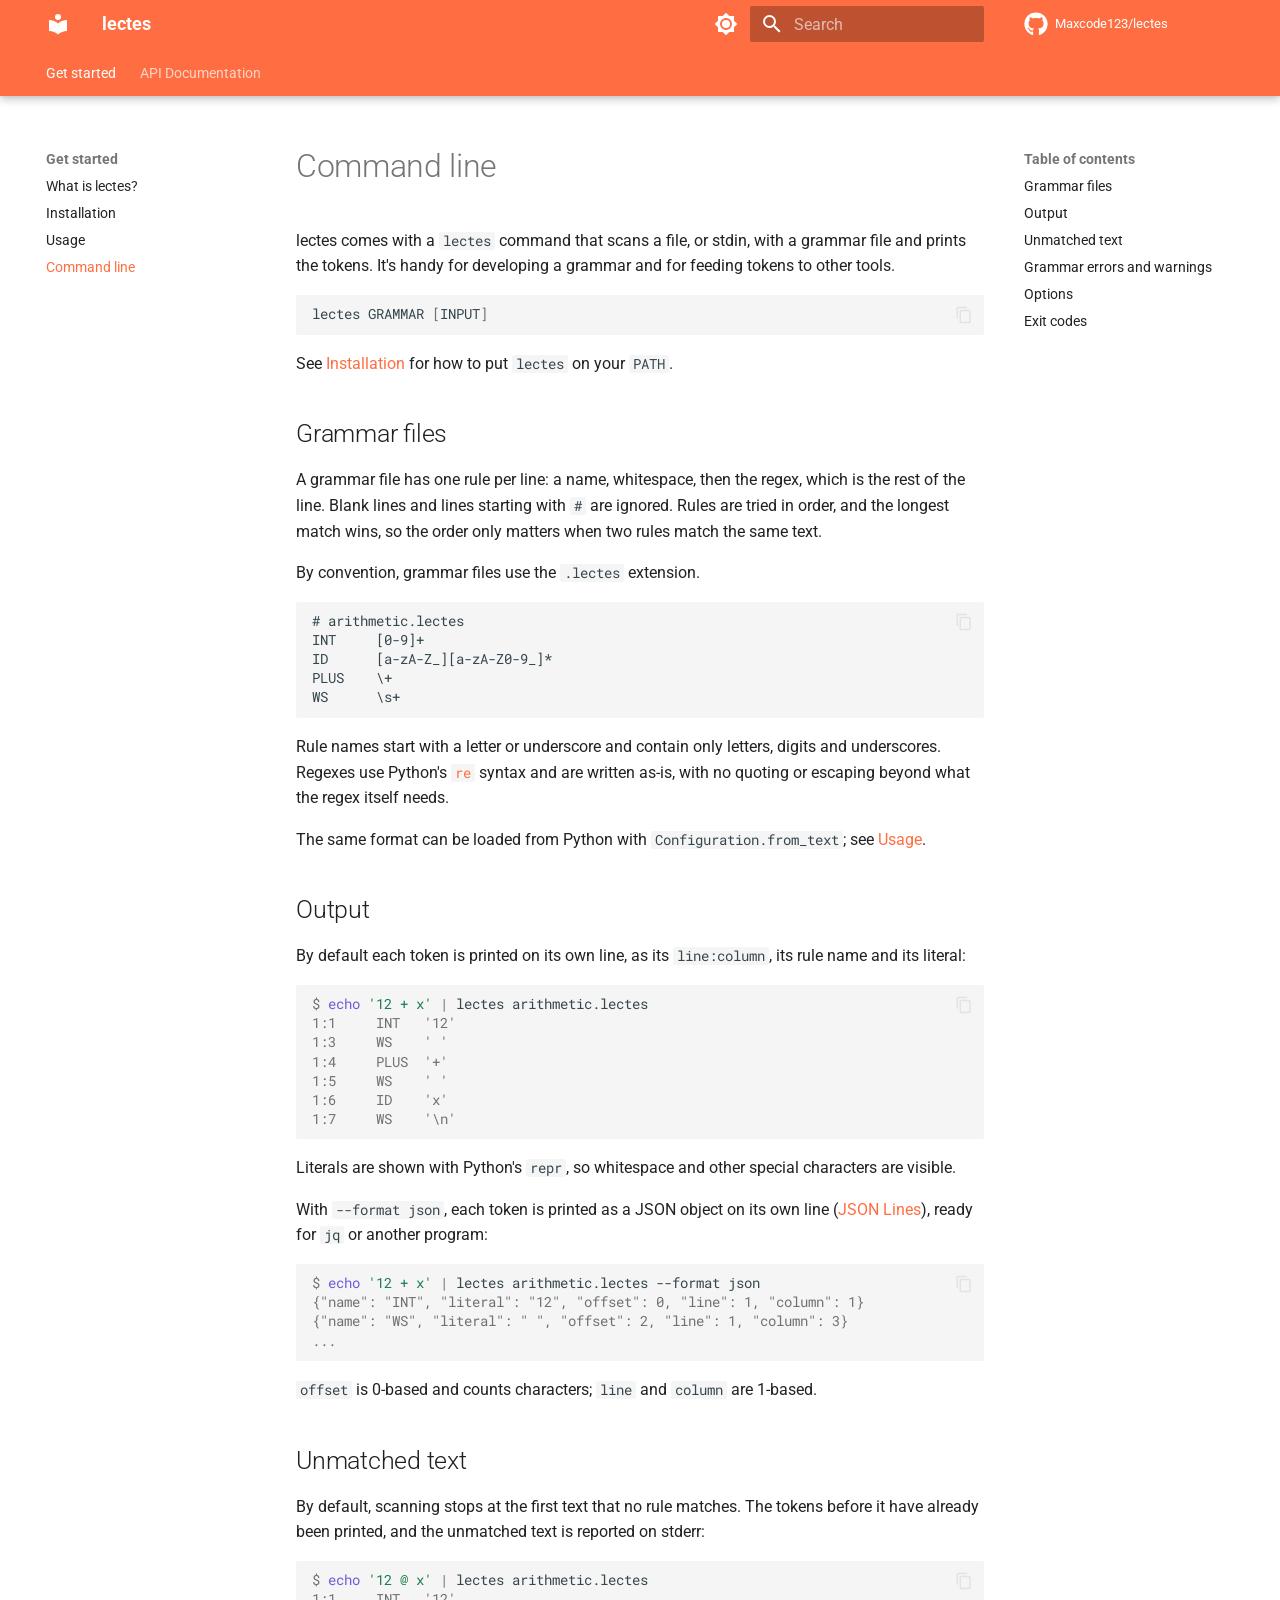
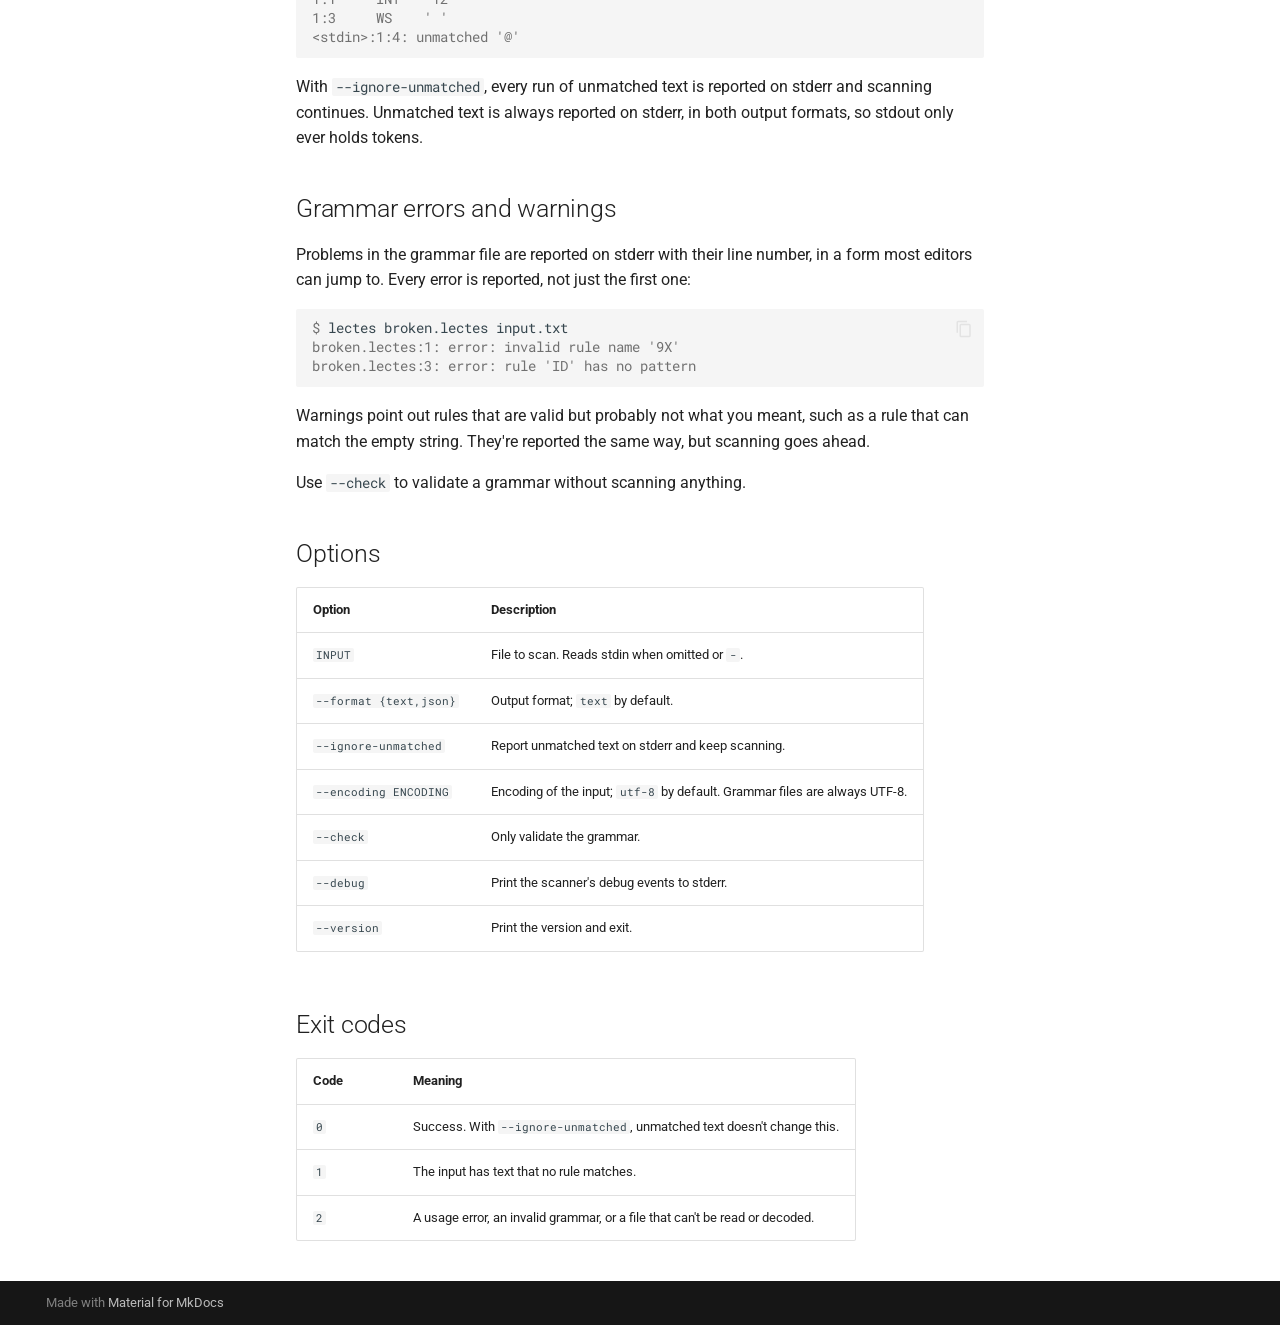
==== cli/index.html @ 21b2ec84 "Deployed 6e9f502 with MkDocs version: 1.6.1" ====
<!doctype html>
<html lang="en" class="no-js">
  <head>
    
      <meta charset="utf-8">
      <meta name="viewport" content="width=device-width,initial-scale=1">
      
      
      
        <link rel="canonical" href="https://maxcode123.github.io/lectes/cli/">
      
      
        <link rel="prev" href="../usage/">
      
      
        <link rel="next" href="../config/">
      
      
      <link rel="icon" href="../assets/images/favicon.png">
      <meta name="generator" content="mkdocs-1.6.1, mkdocs-material-9.6.20">
    
    
      
        <title>Command line - lectes</title>
      
    
    
      <link rel="stylesheet" href="../assets/stylesheets/main.e53b48f4.min.css">
      
        
        <link rel="stylesheet" href="../assets/stylesheets/palette.06af60db.min.css">
      
      


    
    
      
    
    
      
        
        
        <link rel="preconnect" href="https://fonts.gstatic.com" crossorigin>
        <link rel="stylesheet" href="https://fonts.googleapis.com/css?family=Roboto:300,300i,400,400i,700,700i%7CRoboto+Mono:400,400i,700,700i&display=fallback">
        <style>:root{--md-text-font:"Roboto";--md-code-font:"Roboto Mono"}</style>
      
    
    
      <link rel="stylesheet" href="../assets/_mkdocstrings.css">
    
    <script>__md_scope=new URL("..",location),__md_hash=e=>[...e].reduce(((e,_)=>(e<<5)-e+_.charCodeAt(0)),0),__md_get=(e,_=localStorage,t=__md_scope)=>JSON.parse(_.getItem(t.pathname+"."+e)),__md_set=(e,_,t=localStorage,a=__md_scope)=>{try{t.setItem(a.pathname+"."+e,JSON.stringify(_))}catch(e){}}</script>
    
      

    
    
    
  </head>
  
  
    
    
      
    
    
    
    
    <body dir="ltr" data-md-color-scheme="default" data-md-color-primary="deep-orange" data-md-color-accent="indigo">
  
    
    <input class="md-toggle" data-md-toggle="drawer" type="checkbox" id="__drawer" autocomplete="off">
    <input class="md-toggle" data-md-toggle="search" type="checkbox" id="__search" autocomplete="off">
    <label class="md-overlay" for="__drawer"></label>
    <div data-md-component="skip">
      
        
        <a href="#command-line" class="md-skip">
          Skip to content
        </a>
      
    </div>
    <div data-md-component="announce">
      
    </div>
    
    
      

  

<header class="md-header md-header--shadow md-header--lifted" data-md-component="header">
  <nav class="md-header__inner md-grid" aria-label="Header">
    <a href=".." title="lectes" class="md-header__button md-logo" aria-label="lectes" data-md-component="logo">
      
  
  <svg xmlns="http://www.w3.org/2000/svg" viewBox="0 0 24 24"><path d="M12 8a3 3 0 0 0 3-3 3 3 0 0 0-3-3 3 3 0 0 0-3 3 3 3 0 0 0 3 3m0 3.54C9.64 9.35 6.5 8 3 8v11c3.5 0 6.64 1.35 9 3.54 2.36-2.19 5.5-3.54 9-3.54V8c-3.5 0-6.64 1.35-9 3.54"/></svg>

    </a>
    <label class="md-header__button md-icon" for="__drawer">
      
      <svg xmlns="http://www.w3.org/2000/svg" viewBox="0 0 24 24"><path d="M3 6h18v2H3zm0 5h18v2H3zm0 5h18v2H3z"/></svg>
    </label>
    <div class="md-header__title" data-md-component="header-title">
      <div class="md-header__ellipsis">
        <div class="md-header__topic">
          <span class="md-ellipsis">
            lectes
          </span>
        </div>
        <div class="md-header__topic" data-md-component="header-topic">
          <span class="md-ellipsis">
            
              Command line
            
          </span>
        </div>
      </div>
    </div>
    
      
        <form class="md-header__option" data-md-component="palette">
  
    
    
    
    <input class="md-option" data-md-color-media="" data-md-color-scheme="default" data-md-color-primary="deep-orange" data-md-color-accent="indigo"  aria-label="Switch to dark mode"  type="radio" name="__palette" id="__palette_0">
    
      <label class="md-header__button md-icon" title="Switch to dark mode" for="__palette_1" hidden>
        <svg xmlns="http://www.w3.org/2000/svg" viewBox="0 0 24 24"><path d="M12 8a4 4 0 0 0-4 4 4 4 0 0 0 4 4 4 4 0 0 0 4-4 4 4 0 0 0-4-4m0 10a6 6 0 0 1-6-6 6 6 0 0 1 6-6 6 6 0 0 1 6 6 6 6 0 0 1-6 6m8-9.31V4h-4.69L12 .69 8.69 4H4v4.69L.69 12 4 15.31V20h4.69L12 23.31 15.31 20H20v-4.69L23.31 12z"/></svg>
      </label>
    
  
    
    
    
    <input class="md-option" data-md-color-media="" data-md-color-scheme="slate" data-md-color-primary="deep-orange" data-md-color-accent="indigo"  aria-label="Switch to light mode"  type="radio" name="__palette" id="__palette_1">
    
      <label class="md-header__button md-icon" title="Switch to light mode" for="__palette_0" hidden>
        <svg xmlns="http://www.w3.org/2000/svg" viewBox="0 0 24 24"><path d="M12 18c-.89 0-1.74-.2-2.5-.55C11.56 16.5 13 14.42 13 12s-1.44-4.5-3.5-5.45C10.26 6.2 11.11 6 12 6a6 6 0 0 1 6 6 6 6 0 0 1-6 6m8-9.31V4h-4.69L12 .69 8.69 4H4v4.69L.69 12 4 15.31V20h4.69L12 23.31 15.31 20H20v-4.69L23.31 12z"/></svg>
      </label>
    
  
</form>
      
    
    
      <script>var palette=__md_get("__palette");if(palette&&palette.color){if("(prefers-color-scheme)"===palette.color.media){var media=matchMedia("(prefers-color-scheme: light)"),input=document.querySelector(media.matches?"[data-md-color-media='(prefers-color-scheme: light)']":"[data-md-color-media='(prefers-color-scheme: dark)']");palette.color.media=input.getAttribute("data-md-color-media"),palette.color.scheme=input.getAttribute("data-md-color-scheme"),palette.color.primary=input.getAttribute("data-md-color-primary"),palette.color.accent=input.getAttribute("data-md-color-accent")}for(var[key,value]of Object.entries(palette.color))document.body.setAttribute("data-md-color-"+key,value)}</script>
    
    
    
      
      
        <label class="md-header__button md-icon" for="__search">
          
          <svg xmlns="http://www.w3.org/2000/svg" viewBox="0 0 24 24"><path d="M9.5 3A6.5 6.5 0 0 1 16 9.5c0 1.61-.59 3.09-1.56 4.23l.27.27h.79l5 5-1.5 1.5-5-5v-.79l-.27-.27A6.52 6.52 0 0 1 9.5 16 6.5 6.5 0 0 1 3 9.5 6.5 6.5 0 0 1 9.5 3m0 2C7 5 5 7 5 9.5S7 14 9.5 14 14 12 14 9.5 12 5 9.5 5"/></svg>
        </label>
        <div class="md-search" data-md-component="search" role="dialog">
  <label class="md-search__overlay" for="__search"></label>
  <div class="md-search__inner" role="search">
    <form class="md-search__form" name="search">
      <input type="text" class="md-search__input" name="query" aria-label="Search" placeholder="Search" autocapitalize="off" autocorrect="off" autocomplete="off" spellcheck="false" data-md-component="search-query" required>
      <label class="md-search__icon md-icon" for="__search">
        
        <svg xmlns="http://www.w3.org/2000/svg" viewBox="0 0 24 24"><path d="M9.5 3A6.5 6.5 0 0 1 16 9.5c0 1.61-.59 3.09-1.56 4.23l.27.27h.79l5 5-1.5 1.5-5-5v-.79l-.27-.27A6.52 6.52 0 0 1 9.5 16 6.5 6.5 0 0 1 3 9.5 6.5 6.5 0 0 1 9.5 3m0 2C7 5 5 7 5 9.5S7 14 9.5 14 14 12 14 9.5 12 5 9.5 5"/></svg>
        
        <svg xmlns="http://www.w3.org/2000/svg" viewBox="0 0 24 24"><path d="M20 11v2H8l5.5 5.5-1.42 1.42L4.16 12l7.92-7.92L13.5 5.5 8 11z"/></svg>
      </label>
      <nav class="md-search__options" aria-label="Search">
        
        <button type="reset" class="md-search__icon md-icon" title="Clear" aria-label="Clear" tabindex="-1">
          
          <svg xmlns="http://www.w3.org/2000/svg" viewBox="0 0 24 24"><path d="M19 6.41 17.59 5 12 10.59 6.41 5 5 6.41 10.59 12 5 17.59 6.41 19 12 13.41 17.59 19 19 17.59 13.41 12z"/></svg>
        </button>
      </nav>
      
    </form>
    <div class="md-search__output">
      <div class="md-search__scrollwrap" tabindex="0" data-md-scrollfix>
        <div class="md-search-result" data-md-component="search-result">
          <div class="md-search-result__meta">
            Initializing search
          </div>
          <ol class="md-search-result__list" role="presentation"></ol>
        </div>
      </div>
    </div>
  </div>
</div>
      
    
    
      <div class="md-header__source">
        <a href="https://github.com/Maxcode123/lectes" title="Go to repository" class="md-source" data-md-component="source">
  <div class="md-source__icon md-icon">
    
    <svg xmlns="http://www.w3.org/2000/svg" viewBox="0 0 512 512"><!--! Font Awesome Free 7.0.0 by @fontawesome - https://fontawesome.com License - https://fontawesome.com/license/free (Icons: CC BY 4.0, Fonts: SIL OFL 1.1, Code: MIT License) Copyright 2025 Fonticons, Inc.--><path d="M173.9 397.4c0 2-2.3 3.6-5.2 3.6-3.3.3-5.6-1.3-5.6-3.6 0-2 2.3-3.6 5.2-3.6 3-.3 5.6 1.3 5.6 3.6m-31.1-4.5c-.7 2 1.3 4.3 4.3 4.9 2.6 1 5.6 0 6.2-2s-1.3-4.3-4.3-5.2c-2.6-.7-5.5.3-6.2 2.3m44.2-1.7c-2.9.7-4.9 2.6-4.6 4.9.3 2 2.9 3.3 5.9 2.6 2.9-.7 4.9-2.6 4.6-4.6-.3-1.9-3-3.2-5.9-2.9M252.8 8C114.1 8 8 113.3 8 252c0 110.9 69.8 205.8 169.5 239.2 12.8 2.3 17.3-5.6 17.3-12.1 0-6.2-.3-40.4-.3-61.4 0 0-70 15-84.7-29.8 0 0-11.4-29.1-27.8-36.6 0 0-22.9-15.7 1.6-15.4 0 0 24.9 2 38.6 25.8 21.9 38.6 58.6 27.5 72.9 20.9 2.3-16 8.8-27.1 16-33.7-55.9-6.2-112.3-14.3-112.3-110.5 0-27.5 7.6-41.3 23.6-58.9-2.6-6.5-11.1-33.3 2.6-67.9 20.9-6.5 69 27 69 27 20-5.6 41.5-8.5 62.8-8.5s42.8 2.9 62.8 8.5c0 0 48.1-33.6 69-27 13.7 34.7 5.2 61.4 2.6 67.9 16 17.7 25.8 31.5 25.8 58.9 0 96.5-58.9 104.2-114.8 110.5 9.2 7.9 17 22.9 17 46.4 0 33.7-.3 75.4-.3 83.6 0 6.5 4.6 14.4 17.3 12.1C436.2 457.8 504 362.9 504 252 504 113.3 391.5 8 252.8 8M105.2 352.9c-1.3 1-1 3.3.7 5.2 1.6 1.6 3.9 2.3 5.2 1 1.3-1 1-3.3-.7-5.2-1.6-1.6-3.9-2.3-5.2-1m-10.8-8.1c-.7 1.3.3 2.9 2.3 3.9 1.6 1 3.6.7 4.3-.7.7-1.3-.3-2.9-2.3-3.9-2-.6-3.6-.3-4.3.7m32.4 35.6c-1.6 1.3-1 4.3 1.3 6.2 2.3 2.3 5.2 2.6 6.5 1 1.3-1.3.7-4.3-1.3-6.2-2.2-2.3-5.2-2.6-6.5-1m-11.4-14.7c-1.6 1-1.6 3.6 0 5.9s4.3 3.3 5.6 2.3c1.6-1.3 1.6-3.9 0-6.2-1.4-2.3-4-3.3-5.6-2"/></svg>
  </div>
  <div class="md-source__repository">
    Maxcode123/lectes
  </div>
</a>
      </div>
    
  </nav>
  
    
      
<nav class="md-tabs" aria-label="Tabs" data-md-component="tabs">
  <div class="md-grid">
    <ul class="md-tabs__list">
      
        
  
  
  
    
  
  
    
    
      <li class="md-tabs__item md-tabs__item--active">
        <a href=".." class="md-tabs__link">
          
  
  
  Get started

        </a>
      </li>
    
  

      
        
  
  
  
  
    
    
      <li class="md-tabs__item">
        <a href="../config/" class="md-tabs__link">
          
  
  
  API Documentation

        </a>
      </li>
    
  

      
    </ul>
  </div>
</nav>
    
  
</header>
    
    <div class="md-container" data-md-component="container">
      
      
        
      
      <main class="md-main" data-md-component="main">
        <div class="md-main__inner md-grid">
          
            
              
              <div class="md-sidebar md-sidebar--primary" data-md-component="sidebar" data-md-type="navigation" >
                <div class="md-sidebar__scrollwrap">
                  <div class="md-sidebar__inner">
                    


  


<nav class="md-nav md-nav--primary md-nav--lifted" aria-label="Navigation" data-md-level="0">
  <label class="md-nav__title" for="__drawer">
    <a href=".." title="lectes" class="md-nav__button md-logo" aria-label="lectes" data-md-component="logo">
      
  
  <svg xmlns="http://www.w3.org/2000/svg" viewBox="0 0 24 24"><path d="M12 8a3 3 0 0 0 3-3 3 3 0 0 0-3-3 3 3 0 0 0-3 3 3 3 0 0 0 3 3m0 3.54C9.64 9.35 6.5 8 3 8v11c3.5 0 6.64 1.35 9 3.54 2.36-2.19 5.5-3.54 9-3.54V8c-3.5 0-6.64 1.35-9 3.54"/></svg>

    </a>
    lectes
  </label>
  
    <div class="md-nav__source">
      <a href="https://github.com/Maxcode123/lectes" title="Go to repository" class="md-source" data-md-component="source">
  <div class="md-source__icon md-icon">
    
    <svg xmlns="http://www.w3.org/2000/svg" viewBox="0 0 512 512"><!--! Font Awesome Free 7.0.0 by @fontawesome - https://fontawesome.com License - https://fontawesome.com/license/free (Icons: CC BY 4.0, Fonts: SIL OFL 1.1, Code: MIT License) Copyright 2025 Fonticons, Inc.--><path d="M173.9 397.4c0 2-2.3 3.6-5.2 3.6-3.3.3-5.6-1.3-5.6-3.6 0-2 2.3-3.6 5.2-3.6 3-.3 5.6 1.3 5.6 3.6m-31.1-4.5c-.7 2 1.3 4.3 4.3 4.9 2.6 1 5.6 0 6.2-2s-1.3-4.3-4.3-5.2c-2.6-.7-5.5.3-6.2 2.3m44.2-1.7c-2.9.7-4.9 2.6-4.6 4.9.3 2 2.9 3.3 5.9 2.6 2.9-.7 4.9-2.6 4.6-4.6-.3-1.9-3-3.2-5.9-2.9M252.8 8C114.1 8 8 113.3 8 252c0 110.9 69.8 205.8 169.5 239.2 12.8 2.3 17.3-5.6 17.3-12.1 0-6.2-.3-40.4-.3-61.4 0 0-70 15-84.7-29.8 0 0-11.4-29.1-27.8-36.6 0 0-22.9-15.7 1.6-15.4 0 0 24.9 2 38.6 25.8 21.9 38.6 58.6 27.5 72.9 20.9 2.3-16 8.8-27.1 16-33.7-55.9-6.2-112.3-14.3-112.3-110.5 0-27.5 7.6-41.3 23.6-58.9-2.6-6.5-11.1-33.3 2.6-67.9 20.9-6.5 69 27 69 27 20-5.6 41.5-8.5 62.8-8.5s42.8 2.9 62.8 8.5c0 0 48.1-33.6 69-27 13.7 34.7 5.2 61.4 2.6 67.9 16 17.7 25.8 31.5 25.8 58.9 0 96.5-58.9 104.2-114.8 110.5 9.2 7.9 17 22.9 17 46.4 0 33.7-.3 75.4-.3 83.6 0 6.5 4.6 14.4 17.3 12.1C436.2 457.8 504 362.9 504 252 504 113.3 391.5 8 252.8 8M105.2 352.9c-1.3 1-1 3.3.7 5.2 1.6 1.6 3.9 2.3 5.2 1 1.3-1 1-3.3-.7-5.2-1.6-1.6-3.9-2.3-5.2-1m-10.8-8.1c-.7 1.3.3 2.9 2.3 3.9 1.6 1 3.6.7 4.3-.7.7-1.3-.3-2.9-2.3-3.9-2-.6-3.6-.3-4.3.7m32.4 35.6c-1.6 1.3-1 4.3 1.3 6.2 2.3 2.3 5.2 2.6 6.5 1 1.3-1.3.7-4.3-1.3-6.2-2.2-2.3-5.2-2.6-6.5-1m-11.4-14.7c-1.6 1-1.6 3.6 0 5.9s4.3 3.3 5.6 2.3c1.6-1.3 1.6-3.9 0-6.2-1.4-2.3-4-3.3-5.6-2"/></svg>
  </div>
  <div class="md-source__repository">
    Maxcode123/lectes
  </div>
</a>
    </div>
  
  <ul class="md-nav__list" data-md-scrollfix>
    
      
      
  
  
    
  
  
  
    
    
    
    
      
        
        
      
      
        
      
    
    
    <li class="md-nav__item md-nav__item--active md-nav__item--section md-nav__item--nested">
      
        
        
        <input class="md-nav__toggle md-toggle " type="checkbox" id="__nav_1" checked>
        
          
          <label class="md-nav__link" for="__nav_1" id="__nav_1_label" tabindex="">
            
  
  
  <span class="md-ellipsis">
    Get started
    
  </span>
  

            <span class="md-nav__icon md-icon"></span>
          </label>
        
        <nav class="md-nav" data-md-level="1" aria-labelledby="__nav_1_label" aria-expanded="true">
          <label class="md-nav__title" for="__nav_1">
            <span class="md-nav__icon md-icon"></span>
            Get started
          </label>
          <ul class="md-nav__list" data-md-scrollfix>
            
              
                
  
  
  
  
    <li class="md-nav__item">
      <a href=".." class="md-nav__link">
        
  
  
  <span class="md-ellipsis">
    What is lectes?
    
  </span>
  

      </a>
    </li>
  

              
            
              
                
  
  
  
  
    <li class="md-nav__item">
      <a href="../installation/" class="md-nav__link">
        
  
  
  <span class="md-ellipsis">
    Installation
    
  </span>
  

      </a>
    </li>
  

              
            
              
                
  
  
  
  
    <li class="md-nav__item">
      <a href="../usage/" class="md-nav__link">
        
  
  
  <span class="md-ellipsis">
    Usage
    
  </span>
  

      </a>
    </li>
  

              
            
              
                
  
  
    
  
  
  
    <li class="md-nav__item md-nav__item--active">
      
      <input class="md-nav__toggle md-toggle" type="checkbox" id="__toc">
      
      
        
      
      
        <label class="md-nav__link md-nav__link--active" for="__toc">
          
  
  
  <span class="md-ellipsis">
    Command line
    
  </span>
  

          <span class="md-nav__icon md-icon"></span>
        </label>
      
      <a href="./" class="md-nav__link md-nav__link--active">
        
  
  
  <span class="md-ellipsis">
    Command line
    
  </span>
  

      </a>
      
        

<nav class="md-nav md-nav--secondary" aria-label="Table of contents">
  
  
  
    
  
  
    <label class="md-nav__title" for="__toc">
      <span class="md-nav__icon md-icon"></span>
      Table of contents
    </label>
    <ul class="md-nav__list" data-md-component="toc" data-md-scrollfix>
      
        <li class="md-nav__item">
  <a href="#grammar-files" class="md-nav__link">
    <span class="md-ellipsis">
      Grammar files
    </span>
  </a>
  
</li>
      
        <li class="md-nav__item">
  <a href="#output" class="md-nav__link">
    <span class="md-ellipsis">
      Output
    </span>
  </a>
  
</li>
      
        <li class="md-nav__item">
  <a href="#unmatched-text" class="md-nav__link">
    <span class="md-ellipsis">
      Unmatched text
    </span>
  </a>
  
</li>
      
        <li class="md-nav__item">
  <a href="#grammar-errors-and-warnings" class="md-nav__link">
    <span class="md-ellipsis">
      Grammar errors and warnings
    </span>
  </a>
  
</li>
      
        <li class="md-nav__item">
  <a href="#options" class="md-nav__link">
    <span class="md-ellipsis">
      Options
    </span>
  </a>
  
</li>
      
        <li class="md-nav__item">
  <a href="#exit-codes" class="md-nav__link">
    <span class="md-ellipsis">
      Exit codes
    </span>
  </a>
  
</li>
      
    </ul>
  
</nav>
      
    </li>
  

              
            
          </ul>
        </nav>
      
    </li>
  

    
      
      
  
  
  
  
    
    
    
    
      
      
        
      
    
    
    <li class="md-nav__item md-nav__item--nested">
      
        
        
        <input class="md-nav__toggle md-toggle " type="checkbox" id="__nav_2" >
        
          
          <label class="md-nav__link" for="__nav_2" id="__nav_2_label" tabindex="0">
            
  
  
  <span class="md-ellipsis">
    API Documentation
    
  </span>
  

            <span class="md-nav__icon md-icon"></span>
          </label>
        
        <nav class="md-nav" data-md-level="1" aria-labelledby="__nav_2_label" aria-expanded="false">
          <label class="md-nav__title" for="__nav_2">
            <span class="md-nav__icon md-icon"></span>
            API Documentation
          </label>
          <ul class="md-nav__list" data-md-scrollfix>
            
              
                
  
  
  
  
    <li class="md-nav__item">
      <a href="../config/" class="md-nav__link">
        
  
  
  <span class="md-ellipsis">
    config
    
  </span>
  

      </a>
    </li>
  

              
            
              
                
  
  
  
  
    <li class="md-nav__item">
      <a href="../scanner/" class="md-nav__link">
        
  
  
  <span class="md-ellipsis">
    scanner
    
  </span>
  

      </a>
    </li>
  

              
            
          </ul>
        </nav>
      
    </li>
  

    
  </ul>
</nav>
                  </div>
                </div>
              </div>
            
            
              
              <div class="md-sidebar md-sidebar--secondary" data-md-component="sidebar" data-md-type="toc" >
                <div class="md-sidebar__scrollwrap">
                  <div class="md-sidebar__inner">
                    

<nav class="md-nav md-nav--secondary" aria-label="Table of contents">
  
  
  
    
  
  
    <label class="md-nav__title" for="__toc">
      <span class="md-nav__icon md-icon"></span>
      Table of contents
    </label>
    <ul class="md-nav__list" data-md-component="toc" data-md-scrollfix>
      
        <li class="md-nav__item">
  <a href="#grammar-files" class="md-nav__link">
    <span class="md-ellipsis">
      Grammar files
    </span>
  </a>
  
</li>
      
        <li class="md-nav__item">
  <a href="#output" class="md-nav__link">
    <span class="md-ellipsis">
      Output
    </span>
  </a>
  
</li>
      
        <li class="md-nav__item">
  <a href="#unmatched-text" class="md-nav__link">
    <span class="md-ellipsis">
      Unmatched text
    </span>
  </a>
  
</li>
      
        <li class="md-nav__item">
  <a href="#grammar-errors-and-warnings" class="md-nav__link">
    <span class="md-ellipsis">
      Grammar errors and warnings
    </span>
  </a>
  
</li>
      
        <li class="md-nav__item">
  <a href="#options" class="md-nav__link">
    <span class="md-ellipsis">
      Options
    </span>
  </a>
  
</li>
      
        <li class="md-nav__item">
  <a href="#exit-codes" class="md-nav__link">
    <span class="md-ellipsis">
      Exit codes
    </span>
  </a>
  
</li>
      
    </ul>
  
</nav>
                  </div>
                </div>
              </div>
            
          
          
            <div class="md-content" data-md-component="content">
              <article class="md-content__inner md-typeset">
                
                  


  
  


<h1 id="command-line">Command line</h1>
<p>lectes comes with a <code>lectes</code> command that scans a file, or stdin, with a grammar
file and prints the tokens. It's handy for developing a grammar and for feeding
tokens to other tools.</p>
<div class="language-sh highlight"><pre><span></span><code><span id="__span-0-1"><a id="__codelineno-0-1" name="__codelineno-0-1" href="#__codelineno-0-1"></a>lectes<span class="w"> </span>GRAMMAR<span class="w"> </span><span class="o">[</span>INPUT<span class="o">]</span>
</span></code></pre></div>
<p>See <a href="../installation/">Installation</a> for how to put <code>lectes</code> on your <code>PATH</code>.</p>
<h2 id="grammar-files">Grammar files</h2>
<p>A grammar file has one rule per line: a name, whitespace, then the regex, which
is the rest of the line. Blank lines and lines starting with <code>#</code> are ignored.
Rules are tried in order, and the longest match wins, so the order only
matters when two rules match the same text.</p>
<p>By convention, grammar files use the <code>.lectes</code> extension.</p>
<div class="language-text highlight"><pre><span></span><code><span id="__span-1-1"><a id="__codelineno-1-1" name="__codelineno-1-1" href="#__codelineno-1-1"></a># arithmetic.lectes
</span><span id="__span-1-2"><a id="__codelineno-1-2" name="__codelineno-1-2" href="#__codelineno-1-2"></a>INT     [0-9]+
</span><span id="__span-1-3"><a id="__codelineno-1-3" name="__codelineno-1-3" href="#__codelineno-1-3"></a>ID      [a-zA-Z_][a-zA-Z0-9_]*
</span><span id="__span-1-4"><a id="__codelineno-1-4" name="__codelineno-1-4" href="#__codelineno-1-4"></a>PLUS    \+
</span><span id="__span-1-5"><a id="__codelineno-1-5" name="__codelineno-1-5" href="#__codelineno-1-5"></a>WS      \s+
</span></code></pre></div>
<p>Rule names start with a letter or underscore and contain only letters, digits
and underscores. Regexes use Python's <a href="https://docs.python.org/3/library/re.html"><code>re</code></a>
syntax and are written as-is, with no quoting or escaping beyond what the regex
itself needs.</p>
<p>The same format can be loaded from Python with <code>Configuration.from_text</code>; see
<a href="../usage/#defining-the-rules-in-a-grammar">Usage</a>.</p>
<h2 id="output">Output</h2>
<p>By default each token is printed on its own line, as its <code>line:column</code>, its
rule name and its literal:</p>
<div class="language-console highlight"><pre><span></span><code><span id="__span-2-1"><a id="__codelineno-2-1" name="__codelineno-2-1" href="#__codelineno-2-1"></a><span class="gp">$ </span><span class="nb">echo</span><span class="w"> </span><span class="s1">&#39;12 + x&#39;</span><span class="w"> </span><span class="p">|</span><span class="w"> </span>lectes<span class="w"> </span>arithmetic.lectes
</span><span id="__span-2-2"><a id="__codelineno-2-2" name="__codelineno-2-2" href="#__codelineno-2-2"></a><span class="go">1:1     INT   &#39;12&#39;</span>
</span><span id="__span-2-3"><a id="__codelineno-2-3" name="__codelineno-2-3" href="#__codelineno-2-3"></a><span class="go">1:3     WS    &#39; &#39;</span>
</span><span id="__span-2-4"><a id="__codelineno-2-4" name="__codelineno-2-4" href="#__codelineno-2-4"></a><span class="go">1:4     PLUS  &#39;+&#39;</span>
</span><span id="__span-2-5"><a id="__codelineno-2-5" name="__codelineno-2-5" href="#__codelineno-2-5"></a><span class="go">1:5     WS    &#39; &#39;</span>
</span><span id="__span-2-6"><a id="__codelineno-2-6" name="__codelineno-2-6" href="#__codelineno-2-6"></a><span class="go">1:6     ID    &#39;x&#39;</span>
</span><span id="__span-2-7"><a id="__codelineno-2-7" name="__codelineno-2-7" href="#__codelineno-2-7"></a><span class="go">1:7     WS    &#39;\n&#39;</span>
</span></code></pre></div>
<p>Literals are shown with Python's <code>repr</code>, so whitespace and other special
characters are visible.</p>
<p>With <code>--format json</code>, each token is printed as a JSON object on its own line
(<a href="https://jsonlines.org/">JSON Lines</a>), ready for <code>jq</code> or another program:</p>
<div class="language-console highlight"><pre><span></span><code><span id="__span-3-1"><a id="__codelineno-3-1" name="__codelineno-3-1" href="#__codelineno-3-1"></a><span class="gp">$ </span><span class="nb">echo</span><span class="w"> </span><span class="s1">&#39;12 + x&#39;</span><span class="w"> </span><span class="p">|</span><span class="w"> </span>lectes<span class="w"> </span>arithmetic.lectes<span class="w"> </span>--format<span class="w"> </span>json
</span><span id="__span-3-2"><a id="__codelineno-3-2" name="__codelineno-3-2" href="#__codelineno-3-2"></a><span class="go">{&quot;name&quot;: &quot;INT&quot;, &quot;literal&quot;: &quot;12&quot;, &quot;offset&quot;: 0, &quot;line&quot;: 1, &quot;column&quot;: 1}</span>
</span><span id="__span-3-3"><a id="__codelineno-3-3" name="__codelineno-3-3" href="#__codelineno-3-3"></a><span class="go">{&quot;name&quot;: &quot;WS&quot;, &quot;literal&quot;: &quot; &quot;, &quot;offset&quot;: 2, &quot;line&quot;: 1, &quot;column&quot;: 3}</span>
</span><span id="__span-3-4"><a id="__codelineno-3-4" name="__codelineno-3-4" href="#__codelineno-3-4"></a><span class="go">...</span>
</span></code></pre></div>
<p><code>offset</code> is 0-based and counts characters; <code>line</code> and <code>column</code> are 1-based.</p>
<h2 id="unmatched-text">Unmatched text</h2>
<p>By default, scanning stops at the first text that no rule matches. The tokens
before it have already been printed, and the unmatched text is reported on
stderr:</p>
<div class="language-console highlight"><pre><span></span><code><span id="__span-4-1"><a id="__codelineno-4-1" name="__codelineno-4-1" href="#__codelineno-4-1"></a><span class="gp">$ </span><span class="nb">echo</span><span class="w"> </span><span class="s1">&#39;12 @ x&#39;</span><span class="w"> </span><span class="p">|</span><span class="w"> </span>lectes<span class="w"> </span>arithmetic.lectes
</span><span id="__span-4-2"><a id="__codelineno-4-2" name="__codelineno-4-2" href="#__codelineno-4-2"></a><span class="go">1:1     INT   &#39;12&#39;</span>
</span><span id="__span-4-3"><a id="__codelineno-4-3" name="__codelineno-4-3" href="#__codelineno-4-3"></a><span class="go">1:3     WS    &#39; &#39;</span>
</span><span id="__span-4-4"><a id="__codelineno-4-4" name="__codelineno-4-4" href="#__codelineno-4-4"></a><span class="go">&lt;stdin&gt;:1:4: unmatched &#39;@&#39;</span>
</span></code></pre></div>
<p>With <code>--ignore-unmatched</code>, every run of unmatched text is reported on stderr
and scanning continues. Unmatched text is always reported on stderr, in both
output formats, so stdout only ever holds tokens.</p>
<h2 id="grammar-errors-and-warnings">Grammar errors and warnings</h2>
<p>Problems in the grammar file are reported on stderr with their line number,
in a form most editors can jump to. Every error is reported, not just the
first one:</p>
<div class="language-console highlight"><pre><span></span><code><span id="__span-5-1"><a id="__codelineno-5-1" name="__codelineno-5-1" href="#__codelineno-5-1"></a><span class="gp">$ </span>lectes<span class="w"> </span>broken.lectes<span class="w"> </span>input.txt
</span><span id="__span-5-2"><a id="__codelineno-5-2" name="__codelineno-5-2" href="#__codelineno-5-2"></a><span class="go">broken.lectes:1: error: invalid rule name &#39;9X&#39;</span>
</span><span id="__span-5-3"><a id="__codelineno-5-3" name="__codelineno-5-3" href="#__codelineno-5-3"></a><span class="go">broken.lectes:3: error: rule &#39;ID&#39; has no pattern</span>
</span></code></pre></div>
<p>Warnings point out rules that are valid but probably not what you meant, such
as a rule that can match the empty string. They're reported the same way, but
scanning goes ahead.</p>
<p>Use <code>--check</code> to validate a grammar without scanning anything.</p>
<h2 id="options">Options</h2>
<table>
<thead>
<tr>
<th>Option</th>
<th>Description</th>
</tr>
</thead>
<tbody>
<tr>
<td><code>INPUT</code></td>
<td>File to scan. Reads stdin when omitted or <code>-</code>.</td>
</tr>
<tr>
<td><code>--format {text,json}</code></td>
<td>Output format; <code>text</code> by default.</td>
</tr>
<tr>
<td><code>--ignore-unmatched</code></td>
<td>Report unmatched text on stderr and keep scanning.</td>
</tr>
<tr>
<td><code>--encoding ENCODING</code></td>
<td>Encoding of the input; <code>utf-8</code> by default. Grammar files are always UTF-8.</td>
</tr>
<tr>
<td><code>--check</code></td>
<td>Only validate the grammar.</td>
</tr>
<tr>
<td><code>--debug</code></td>
<td>Print the scanner's debug events to stderr.</td>
</tr>
<tr>
<td><code>--version</code></td>
<td>Print the version and exit.</td>
</tr>
</tbody>
</table>
<h2 id="exit-codes">Exit codes</h2>
<table>
<thead>
<tr>
<th>Code</th>
<th>Meaning</th>
</tr>
</thead>
<tbody>
<tr>
<td><code>0</code></td>
<td>Success. With <code>--ignore-unmatched</code>, unmatched text doesn't change this.</td>
</tr>
<tr>
<td><code>1</code></td>
<td>The input has text that no rule matches.</td>
</tr>
<tr>
<td><code>2</code></td>
<td>A usage error, an invalid grammar, or a file that can't be read or decoded.</td>
</tr>
</tbody>
</table>












                
              </article>
            </div>
          
          
<script>var target=document.getElementById(location.hash.slice(1));target&&target.name&&(target.checked=target.name.startsWith("__tabbed_"))</script>
        </div>
        
      </main>
      
        <footer class="md-footer">
  
  <div class="md-footer-meta md-typeset">
    <div class="md-footer-meta__inner md-grid">
      <div class="md-copyright">
  
  
    Made with
    <a href="https://squidfunk.github.io/mkdocs-material/" target="_blank" rel="noopener">
      Material for MkDocs
    </a>
  
</div>
      
    </div>
  </div>
</footer>
      
    </div>
    <div class="md-dialog" data-md-component="dialog">
      <div class="md-dialog__inner md-typeset"></div>
    </div>
    
    
    
      
      <script id="__config" type="application/json">{"base": "..", "features": ["navigation.tabs", "navigation.tabs.sticky", "navigation.sections", "navigation.path", "content.code.copy"], "search": "../assets/javascripts/workers/search.973d3a69.min.js", "tags": null, "translations": {"clipboard.copied": "Copied to clipboard", "clipboard.copy": "Copy to clipboard", "search.result.more.one": "1 more on this page", "search.result.more.other": "# more on this page", "search.result.none": "No matching documents", "search.result.one": "1 matching document", "search.result.other": "# matching documents", "search.result.placeholder": "Type to start searching", "search.result.term.missing": "Missing", "select.version": "Select version"}, "version": null}</script>
    
    
      <script src="../assets/javascripts/bundle.f55a23d4.min.js"></script>
      
    
  </body>
</html>
---- assets/stylesheets/main.e53b48f4.min.css ----
@charset "UTF-8";html{-webkit-text-size-adjust:none;-moz-text-size-adjust:none;text-size-adjust:none;box-sizing:border-box}*,:after,:before{box-sizing:inherit}@media (prefers-reduced-motion){*,:after,:before{transition:none!important}}body{margin:0}a,button,input,label{-webkit-tap-highlight-color:transparent}a{color:inherit;text-decoration:none}hr{border:0;box-sizing:initial;display:block;height:.05rem;overflow:visible;padding:0}small{font-size:80%}sub,sup{line-height:1em}img{border-style:none}table{border-collapse:initial;border-spacing:0}td,th{font-weight:400;vertical-align:top}button{background:#0000;border:0;font-family:inherit;font-size:inherit;margin:0;padding:0}input{border:0;outline:none}:root{--md-primary-fg-color:#4051b5;--md-primary-fg-color--light:#5d6cc0;--md-primary-fg-color--dark:#303fa1;--md-primary-bg-color:#fff;--md-primary-bg-color--light:#ffffffb3;--md-accent-fg-color:#526cfe;--md-accent-fg-color--transparent:#526cfe1a;--md-accent-bg-color:#fff;--md-accent-bg-color--light:#ffffffb3}[data-md-color-scheme=default]{color-scheme:light}[data-md-color-scheme=default] img[src$="#gh-dark-mode-only"],[data-md-color-scheme=default] img[src$="#only-dark"]{display:none}:root,[data-md-color-scheme=default]{--md-hue:225deg;--md-default-fg-color:#000000de;--md-default-fg-color--light:#0000008a;--md-default-fg-color--lighter:#00000052;--md-default-fg-color--lightest:#00000012;--md-default-bg-color:#fff;--md-default-bg-color--light:#ffffffb3;--md-default-bg-color--lighter:#ffffff4d;--md-default-bg-color--lightest:#ffffff1f;--md-code-fg-color:#36464e;--md-code-bg-color:#f5f5f5;--md-code-hl-color:#4287ff;--md-code-hl-color--light:#4287ff1a;--md-code-hl-number-color:#d52a2a;--md-code-hl-special-color:#db1457;--md-code-hl-function-color:#a846b9;--md-code-hl-constant-color:#6e59d9;--md-code-hl-keyword-color:#3f6ec6;--md-code-hl-string-color:#1c7d4d;--md-code-hl-name-color:var(--md-code-fg-color);--md-code-hl-operator-color:var(--md-default-fg-color--light);--md-code-hl-punctuation-color:var(--md-default-fg-color--light);--md-code-hl-comment-color:var(--md-default-fg-color--light);--md-code-hl-generic-color:var(--md-default-fg-color--light);--md-code-hl-variable-color:var(--md-default-fg-color--light);--md-typeset-color:var(--md-default-fg-color);--md-typeset-a-color:var(--md-primary-fg-color);--md-typeset-del-color:#f5503d26;--md-typeset-ins-color:#0bd57026;--md-typeset-kbd-color:#fafafa;--md-typeset-kbd-accent-color:#fff;--md-typeset-kbd-border-color:#b8b8b8;--md-typeset-mark-color:#ffff0080;--md-typeset-table-color:#0000001f;--md-typeset-table-color--light:rgba(0,0,0,.035);--md-admonition-fg-color:var(--md-default-fg-color);--md-admonition-bg-color:var(--md-default-bg-color);--md-warning-fg-color:#000000de;--md-warning-bg-color:#ff9;--md-footer-fg-color:#fff;--md-footer-fg-color--light:#ffffffb3;--md-footer-fg-color--lighter:#ffffff73;--md-footer-bg-color:#000000de;--md-footer-bg-color--dark:#00000052;--md-shadow-z1:0 0.2rem 0.5rem #0000000d,0 0 0.05rem #0000001a;--md-shadow-z2:0 0.2rem 0.5rem #0000001a,0 0 0.05rem #00000040;--md-shadow-z3:0 0.2rem 0.5rem #0003,0 0 0.05rem #00000059}.md-icon svg{fill:currentcolor;display:block;height:1.2rem;width:1.2rem}body{-webkit-font-smoothing:antialiased;-moz-osx-font-smoothing:grayscale;--md-text-font-family:var(--md-text-font,_),-apple-system,BlinkMacSystemFont,Helvetica,Arial,sans-serif;--md-code-font-family:var(--md-code-font,_),SFMono-Regular,Consolas,Menlo,monospace}aside,body,input{font-feature-settings:"kern","liga";color:var(--md-typeset-color);font-family:var(--md-text-font-family)}code,kbd,pre{font-feature-settings:"kern";font-family:var(--md-code-font-family)}:root{--md-typeset-table-sort-icon:url('data:image/svg+xml;charset=utf-8,<svg xmlns="http://www.w3.org/2000/svg" viewBox="0 0 24 24"><path d="m18 21-4-4h3V7h-3l4-4 4 4h-3v10h3M2 19v-2h10v2M2 13v-2h7v2M2 7V5h4v2z"/></svg>');--md-typeset-table-sort-icon--asc:url('data:image/svg+xml;charset=utf-8,<svg xmlns="http://www.w3.org/2000/svg" viewBox="0 0 24 24"><path d="M19 17h3l-4 4-4-4h3V3h2M2 17h10v2H2M6 5v2H2V5m0 6h7v2H2z"/></svg>');--md-typeset-table-sort-icon--desc:url('data:image/svg+xml;charset=utf-8,<svg xmlns="http://www.w3.org/2000/svg" viewBox="0 0 24 24"><path d="M19 7h3l-4-4-4 4h3v14h2M2 17h10v2H2M6 5v2H2V5m0 6h7v2H2z"/></svg>')}.md-typeset{-webkit-print-color-adjust:exact;color-adjust:exact;font-size:.8rem;line-height:1.6;overflow-wrap:break-word}@media print{.md-typeset{font-size:.68rem}}.md-typeset blockquote,.md-typeset dl,.md-typeset figure,.md-typeset ol,.md-typeset pre,.md-typeset ul{margin-bottom:1em;margin-top:1em}.md-typeset h1{color:var(--md-default-fg-color--light);font-size:2em;line-height:1.3;margin:0 0 1.25em}.md-typeset h1,.md-typeset h2{font-weight:300;letter-spacing:-.01em}.md-typeset h2{font-size:1.5625em;line-height:1.4;margin:1.6em 0 .64em}.md-typeset h3{font-size:1.25em;font-weight:400;letter-spacing:-.01em;line-height:1.5;margin:1.6em 0 .8em}.md-typeset h2+h3{margin-top:.8em}.md-typeset h4{font-weight:700;letter-spacing:-.01em;margin:1em 0}.md-typeset h5,.md-typeset h6{color:var(--md-default-fg-color--light);font-size:.8em;font-weight:700;letter-spacing:-.01em;margin:1.25em 0}.md-typeset h5{text-transform:uppercase}.md-typeset h5 code{text-transform:none}.md-typeset hr{border-bottom:.05rem solid var(--md-default-fg-color--lightest);display:flow-root;margin:1.5em 0}.md-typeset a{color:var(--md-typeset-a-color);word-break:break-word}.md-typeset a,.md-typeset a:before{transition:color 125ms}.md-typeset a:focus,.md-typeset a:hover{color:var(--md-accent-fg-color)}.md-typeset a:focus code,.md-typeset a:hover code{background-color:var(--md-accent-fg-color--transparent)}.md-typeset a code{color:currentcolor;transition:background-color 125ms}.md-typeset a.focus-visible{outline-color:var(--md-accent-fg-color);outline-offset:.2rem}.md-typeset code,.md-typeset kbd,.md-typeset pre{color:var(--md-code-fg-color);direction:ltr;font-variant-ligatures:none}@media print{.md-typeset code,.md-typeset kbd,.md-typeset pre{white-space:pre-wrap}}.md-typeset code{background-color:var(--md-code-bg-color);border-radius:.1rem;-webkit-box-decoration-break:clone;box-decoration-break:clone;font-size:.85em;padding:0 .2941176471em;word-break:break-word}.md-typeset code:not(.focus-visible){-webkit-tap-highlight-color:transparent;outline:none}.md-typeset pre{display:flow-root;line-height:1.4;position:relative}.md-typeset pre>code{-webkit-box-decoration-break:slice;box-decoration-break:slice;box-shadow:none;display:block;margin:0;outline-color:var(--md-accent-fg-color);overflow:auto;padding:.7720588235em 1.1764705882em;scrollbar-color:var(--md-default-fg-color--lighter) #0000;scrollbar-width:thin;touch-action:auto;word-break:normal}.md-typeset pre>code:hover{scrollbar-color:var(--md-accent-fg-color) #0000}.md-typeset pre>code::-webkit-scrollbar{height:.2rem;width:.2rem}.md-typeset pre>code::-webkit-scrollbar-thumb{background-color:var(--md-default-fg-color--lighter)}.md-typeset pre>code::-webkit-scrollbar-thumb:hover{background-color:var(--md-accent-fg-color)}.md-typeset kbd{background-color:var(--md-typeset-kbd-color);border-radius:.1rem;box-shadow:0 .1rem 0 .05rem var(--md-typeset-kbd-border-color),0 .1rem 0 var(--md-typeset-kbd-border-color),0 -.1rem .2rem var(--md-typeset-kbd-accent-color) inset;color:var(--md-default-fg-color);display:inline-block;font-size:.75em;padding:0 .6666666667em;vertical-align:text-top;word-break:break-word}.md-typeset mark{background-color:var(--md-typeset-mark-color);-webkit-box-decoration-break:clone;box-decoration-break:clone;color:inherit;word-break:break-word}.md-typeset abbr{border-bottom:.05rem dotted var(--md-default-fg-color--light);cursor:help;text-decoration:none}.md-typeset small{opacity:.75}[dir=ltr] .md-typeset sub,[dir=ltr] .md-typeset sup{margin-left:.078125em}[dir=rtl] .md-typeset sub,[dir=rtl] .md-typeset sup{margin-right:.078125em}[dir=ltr] .md-typeset blockquote{padding-left:.6rem}[dir=rtl] .md-typeset blockquote{padding-right:.6rem}[dir=ltr] .md-typeset blockquote{border-left:.2rem solid var(--md-default-fg-color--lighter)}[dir=rtl] .md-typeset blockquote{border-right:.2rem solid var(--md-default-fg-color--lighter)}.md-typeset blockquote{color:var(--md-default-fg-color--light);margin-left:0;margin-right:0}.md-typeset ul{list-style-type:disc}.md-typeset ul[type]{list-style-type:revert-layer}[dir=ltr] .md-typeset ol,[dir=ltr] .md-typeset ul{margin-left:.625em}[dir=rtl] .md-typeset ol,[dir=rtl] .md-typeset ul{margin-right:.625em}.md-typeset ol,.md-typeset ul{padding:0}.md-typeset ol:not([hidden]),.md-typeset ul:not([hidden]){display:flow-root}.md-typeset ol ol,.md-typeset ul ol{list-style-type:lower-alpha}.md-typeset ol ol ol,.md-typeset ul ol ol{list-style-type:lower-roman}.md-typeset ol ol ol ol,.md-typeset ul ol ol ol{list-style-type:upper-alpha}.md-typeset ol ol ol ol ol,.md-typeset ul ol ol ol ol{list-style-type:upper-roman}.md-typeset ol[type],.md-typeset ul[type]{list-style-type:revert-layer}[dir=ltr] .md-typeset ol li,[dir=ltr] .md-typeset ul li{margin-left:1.25em}[dir=rtl] .md-typeset ol li,[dir=rtl] .md-typeset ul li{margin-right:1.25em}.md-typeset ol li,.md-typeset ul li{margin-bottom:.5em}.md-typeset ol li blockquote,.md-typeset ol li p,.md-typeset ul li blockquote,.md-typeset ul li p{margin:.5em 0}.md-typeset ol li:last-child,.md-typeset ul li:last-child{margin-bottom:0}[dir=ltr] .md-typeset ol li ol,[dir=ltr] .md-typeset ol li ul,[dir=ltr] .md-typeset ul li ol,[dir=ltr] .md-typeset ul li ul{margin-left:.625em}[dir=rtl] .md-typeset ol li ol,[dir=rtl] .md-typeset ol li ul,[dir=rtl] .md-typeset ul li ol,[dir=rtl] .md-typeset ul li ul{margin-right:.625em}.md-typeset ol li ol,.md-typeset ol li ul,.md-typeset ul li ol,.md-typeset ul li ul{margin-bottom:.5em;margin-top:.5em}[dir=ltr] .md-typeset dd{margin-left:1.875em}[dir=rtl] .md-typeset dd{margin-right:1.875em}.md-typeset dd{margin-bottom:1.5em;margin-top:1em}.md-typeset img,.md-typeset svg,.md-typeset video{height:auto;max-width:100%}.md-typeset img[align=left]{margin:1em 1em 1em 0}.md-typeset img[align=right]{margin:1em 0 1em 1em}.md-typeset img[align]:only-child{margin-top:0}.md-typeset figure{display:flow-root;margin:1em auto;max-width:100%;text-align:center;width:-moz-fit-content;width:fit-content}.md-typeset figure img{display:block;margin:0 auto}.md-typeset figcaption{font-style:italic;margin:1em auto;max-width:24rem}.md-typeset iframe{max-width:100%}.md-typeset table:not([class]){background-color:var(--md-default-bg-color);border:.05rem solid var(--md-typeset-table-color);border-radius:.1rem;display:inline-block;font-size:.64rem;max-width:100%;overflow:auto;touch-action:auto}@media print{.md-typeset table:not([class]){display:table}}.md-typeset table:not([class])+*{margin-top:1.5em}.md-typeset table:not([class]) td>:first-child,.md-typeset table:not([class]) th>:first-child{margin-top:0}.md-typeset table:not([class]) td>:last-child,.md-typeset table:not([class]) th>:last-child{margin-bottom:0}.md-typeset table:not([class]) td:not([align]),.md-typeset table:not([class]) th:not([align]){text-align:left}[dir=rtl] .md-typeset table:not([class]) td:not([align]),[dir=rtl] .md-typeset table:not([class]) th:not([align]){text-align:right}.md-typeset table:not([class]) th{font-weight:700;min-width:5rem;padding:.9375em 1.25em;vertical-align:top}.md-typeset table:not([class]) td{border-top:.05rem solid var(--md-typeset-table-color);padding:.9375em 1.25em;vertical-align:top}.md-typeset table:not([class]) tbody tr{transition:background-color 125ms}.md-typeset table:not([class]) tbody tr:hover{background-color:var(--md-typeset-table-color--light);box-shadow:0 .05rem 0 var(--md-default-bg-color) inset}.md-typeset table:not([class]) a{word-break:normal}.md-typeset table th[role=columnheader]{cursor:pointer}[dir=ltr] .md-typeset table th[role=columnheader]:after{margin-left:.5em}[dir=rtl] .md-typeset table th[role=columnheader]:after{margin-right:.5em}.md-typeset table th[role=columnheader]:after{content:"";display:inline-block;height:1.2em;-webkit-mask-image:var(--md-typeset-table-sort-icon);mask-image:var(--md-typeset-table-sort-icon);-webkit-mask-repeat:no-repeat;mask-repeat:no-repeat;-webkit-mask-size:contain;mask-size:contain;transition:background-color 125ms;vertical-align:text-bottom;width:1.2em}.md-typeset table th[role=columnheader]:hover:after{background-color:var(--md-default-fg-color--lighter)}.md-typeset table th[role=columnheader][aria-sort=ascending]:after{background-color:var(--md-default-fg-color--light);-webkit-mask-image:var(--md-typeset-table-sort-icon--asc);mask-image:var(--md-typeset-table-sort-icon--asc)}.md-typeset table th[role=columnheader][aria-sort=descending]:after{background-color:var(--md-default-fg-color--light);-webkit-mask-image:var(--md-typeset-table-sort-icon--desc);mask-image:var(--md-typeset-table-sort-icon--desc)}.md-typeset__scrollwrap{margin:1em -.8rem;overflow-x:auto;touch-action:auto}.md-typeset__table{display:inline-block;margin-bottom:.5em;padding:0 .8rem}@media print{.md-typeset__table{display:block}}html .md-typeset__table table{display:table;margin:0;overflow:hidden;width:100%}@media screen and (max-width:44.984375em){.md-content__inner>pre{margin:1em -.8rem}.md-content__inner>pre code{border-radius:0}}.md-typeset .md-author{border-radius:100%;display:block;flex-shrink:0;height:1.6rem;overflow:hidden;position:relative;transition:color 125ms,transform 125ms;width:1.6rem}.md-typeset .md-author img{display:block}.md-typeset .md-author--more{background:var(--md-default-fg-color--lightest);color:var(--md-default-fg-color--lighter);font-size:.6rem;font-weight:700;line-height:1.6rem;text-align:center}.md-typeset .md-author--long{height:2.4rem;width:2.4rem}.md-typeset a.md-author{transform:scale(1)}.md-typeset a.md-author img{border-radius:100%;filter:grayscale(100%) opacity(75%);transition:filter 125ms}.md-typeset a.md-author:focus,.md-typeset a.md-author:hover{transform:scale(1.1);z-index:1}.md-typeset a.md-author:focus img,.md-typeset a.md-author:hover img{filter:grayscale(0)}.md-banner{background-color:var(--md-footer-bg-color);color:var(--md-footer-fg-color);overflow:auto}@media print{.md-banner{display:none}}.md-banner--warning{background-color:var(--md-warning-bg-color);color:var(--md-warning-fg-color)}.md-banner__inner{font-size:.7rem;margin:.6rem auto;padding:0 .8rem}[dir=ltr] .md-banner__button{float:right}[dir=rtl] .md-banner__button{float:left}.md-banner__button{color:inherit;cursor:pointer;transition:opacity .25s}.no-js .md-banner__button{display:none}.md-banner__button:hover{opacity:.7}html{font-size:125%;height:100%;overflow-x:hidden}@media screen and (min-width:100em){html{font-size:137.5%}}@media screen and (min-width:125em){html{font-size:150%}}body{background-color:var(--md-default-bg-color);display:flex;flex-direction:column;font-size:.5rem;min-height:100%;position:relative;width:100%}@media print{body{display:block}}@media screen and (max-width:59.984375em){body[data-md-scrolllock]{position:fixed}}.md-grid{margin-left:auto;margin-right:auto;max-width:61rem}.md-container{display:flex;flex-direction:column;flex-grow:1}@media print{.md-container{display:block}}.md-main{flex-grow:1}.md-main__inner{display:flex;height:100%;margin-top:1.5rem}.md-ellipsis{overflow:hidden;text-overflow:ellipsis}.md-toggle{display:none}.md-option{height:0;opacity:0;position:absolute;width:0}.md-option:checked+label:not([hidden]){display:block}.md-option.focus-visible+label{outline-color:var(--md-accent-fg-color);outline-style:auto}.md-skip{background-color:var(--md-default-fg-color);border-radius:.1rem;color:var(--md-default-bg-color);font-size:.64rem;margin:.5rem;opacity:0;outline-color:var(--md-accent-fg-color);padding:.3rem .5rem;position:fixed;transform:translateY(.4rem);z-index:-1}.md-skip:focus{opacity:1;transform:translateY(0);transition:transform .25s cubic-bezier(.4,0,.2,1),opacity 175ms 75ms;z-index:10}@page{margin:25mm}:root{--md-clipboard-icon:url('data:image/svg+xml;charset=utf-8,<svg xmlns="http://www.w3.org/2000/svg" viewBox="0 0 24 24"><path d="M19 21H8V7h11m0-2H8a2 2 0 0 0-2 2v14a2 2 0 0 0 2 2h11a2 2 0 0 0 2-2V7a2 2 0 0 0-2-2m-3-4H4a2 2 0 0 0-2 2v14h2V3h12z"/></svg>')}.md-clipboard{border-radius:.1rem;color:var(--md-default-fg-color--lightest);cursor:pointer;height:1.5em;outline-color:var(--md-accent-fg-color);outline-offset:.1rem;position:absolute;right:.5em;top:.5em;transition:color .25s;width:1.5em;z-index:1}@media print{.md-clipboard{display:none}}.md-clipboard:not(.focus-visible){-webkit-tap-highlight-color:transparent;outline:none}:hover>.md-clipboard{color:var(--md-default-fg-color--light)}.md-clipboard:focus,.md-clipboard:hover{color:var(--md-accent-fg-color)}.md-clipboard:after{background-color:currentcolor;content:"";display:block;height:1.125em;margin:0 auto;-webkit-mask-image:var(--md-clipboard-icon);mask-image:var(--md-clipboard-icon);-webkit-mask-position:center;mask-position:center;-webkit-mask-repeat:no-repeat;mask-repeat:no-repeat;-webkit-mask-size:contain;mask-size:contain;width:1.125em}.md-clipboard--inline{cursor:pointer}.md-clipboard--inline code{transition:color .25s,background-color .25s}.md-clipboard--inline:focus code,.md-clipboard--inline:hover code{background-color:var(--md-accent-fg-color--transparent);color:var(--md-accent-fg-color)}.md-typeset .md-code__content{display:grid}@keyframes consent{0%{opacity:0;transform:translateY(100%)}to{opacity:1;transform:translateY(0)}}@keyframes overlay{0%{opacity:0}to{opacity:1}}.md-consent__overlay{animation:overlay .25s both;-webkit-backdrop-filter:blur(.1rem);backdrop-filter:blur(.1rem);background-color:#0000008a;height:100%;opacity:1;position:fixed;top:0;width:100%;z-index:5}.md-consent__inner{animation:consent .5s cubic-bezier(.1,.7,.1,1) both;background-color:var(--md-default-bg-color);border:0;border-radius:.1rem;bottom:0;box-shadow:0 0 .2rem #0000001a,0 .2rem .4rem #0003;max-height:100%;overflow:auto;padding:0;position:fixed;width:100%;z-index:5}.md-consent__form{padding:.8rem}.md-consent__settings{display:none;margin:1em 0}input:checked+.md-consent__settings{display:block}.md-consent__controls{margin-bottom:.8rem}.md-typeset .md-consent__controls .md-button{display:inline}@media screen and (max-width:44.984375em){.md-typeset .md-consent__controls .md-button{display:block;margin-top:.4rem;text-align:center;width:100%}}.md-consent label{cursor:pointer}.md-content{flex-grow:1;min-width:0}.md-content__inner{margin:0 .8rem 1.2rem;padding-top:.6rem}@media screen and (min-width:76.25em){[dir=ltr] .md-sidebar--primary:not([hidden])~.md-content>.md-content__inner{margin-left:1.2rem}[dir=ltr] .md-sidebar--secondary:not([hidden])~.md-content>.md-content__inner,[dir=rtl] .md-sidebar--primary:not([hidden])~.md-content>.md-content__inner{margin-right:1.2rem}[dir=rtl] .md-sidebar--secondary:not([hidden])~.md-content>.md-content__inner{margin-left:1.2rem}}.md-content__inner:before{content:"";display:block;height:.4rem}.md-content__inner>:last-child{margin-bottom:0}[dir=ltr] .md-content__button{float:right}[dir=rtl] .md-content__button{float:left}[dir=ltr] .md-content__button{margin-left:.4rem}[dir=rtl] .md-content__button{margin-right:.4rem}.md-content__button{margin:.4rem 0;padding:0}@media print{.md-content__button{display:none}}.md-typeset .md-content__button{color:var(--md-default-fg-color--lighter)}.md-content__button svg{display:inline;vertical-align:top}[dir=rtl] .md-content__button svg{transform:scaleX(-1)}[dir=ltr] .md-dialog{right:.8rem}[dir=rtl] .md-dialog{left:.8rem}.md-dialog{background-color:var(--md-default-fg-color);border-radius:.1rem;bottom:.8rem;box-shadow:var(--md-shadow-z3);min-width:11.1rem;opacity:0;padding:.4rem .6rem;pointer-events:none;position:fixed;transform:translateY(100%);transition:transform 0ms .4s,opacity .4s;z-index:4}@media print{.md-dialog{display:none}}.md-dialog--active{opacity:1;pointer-events:auto;transform:translateY(0);transition:transform .4s cubic-bezier(.075,.85,.175,1),opacity .4s}.md-dialog__inner{color:var(--md-default-bg-color);font-size:.7rem}.md-feedback{margin:2em 0 1em;text-align:center}.md-feedback fieldset{border:none;margin:0;padding:0}.md-feedback__title{font-weight:700;margin:1em auto}.md-feedback__inner{position:relative}.md-feedback__list{display:flex;flex-wrap:wrap;place-content:baseline center;position:relative}.md-feedback__list:hover .md-icon:not(:disabled){color:var(--md-default-fg-color--lighter)}:disabled .md-feedback__list{min-height:1.8rem}.md-feedback__icon{color:var(--md-default-fg-color--light);cursor:pointer;flex-shrink:0;margin:0 .1rem;transition:color 125ms}.md-feedback__icon:not(:disabled).md-icon:hover{color:var(--md-accent-fg-color)}.md-feedback__icon:disabled{color:var(--md-default-fg-color--lightest);pointer-events:none}.md-feedback__note{opacity:0;position:relative;transform:translateY(.4rem);transition:transform .4s cubic-bezier(.1,.7,.1,1),opacity .15s}.md-feedback__note>*{margin:0 auto;max-width:16rem}:disabled .md-feedback__note{opacity:1;transform:translateY(0)}@media print{.md-feedback{display:none}}.md-footer{background-color:var(--md-footer-bg-color);color:var(--md-footer-fg-color)}@media print{.md-footer{display:none}}.md-footer__inner{justify-content:space-between;overflow:auto;padding:.2rem}.md-footer__inner:not([hidden]){display:flex}.md-footer__link{align-items:end;display:flex;flex-grow:0.01;margin-bottom:.4rem;margin-top:1rem;max-width:100%;outline-color:var(--md-accent-fg-color);overflow:hidden;transition:opacity .25s}.md-footer__link:focus,.md-footer__link:hover{opacity:.7}[dir=rtl] .md-footer__link svg{transform:scaleX(-1)}@media screen and (max-width:44.984375em){.md-footer__link--prev{flex-shrink:0}.md-footer__link--prev .md-footer__title{display:none}}[dir=ltr] .md-footer__link--next{margin-left:auto}[dir=rtl] .md-footer__link--next{margin-right:auto}.md-footer__link--next{text-align:right}[dir=rtl] .md-footer__link--next{text-align:left}.md-footer__title{flex-grow:1;font-size:.9rem;margin-bottom:.7rem;max-width:calc(100% - 2.4rem);padding:0 1rem;white-space:nowrap}.md-footer__button{margin:.2rem;padding:.4rem}.md-footer__direction{font-size:.64rem;opacity:.7}.md-footer-meta{background-color:var(--md-footer-bg-color--dark)}.md-footer-meta__inner{display:flex;flex-wrap:wrap;justify-content:space-between;padding:.2rem}html .md-footer-meta.md-typeset a{color:var(--md-footer-fg-color--light)}html .md-footer-meta.md-typeset a:focus,html .md-footer-meta.md-typeset a:hover{color:var(--md-footer-fg-color)}.md-copyright{color:var(--md-footer-fg-color--lighter);font-size:.64rem;margin:auto .6rem;padding:.4rem 0;width:100%}@media screen and (min-width:45em){.md-copyright{width:auto}}.md-copyright__highlight{color:var(--md-footer-fg-color--light)}.md-social{display:inline-flex;gap:.2rem;margin:0 .4rem;padding:.2rem 0 .6rem}@media screen and (min-width:45em){.md-social{padding:.6rem 0}}.md-social__link{display:inline-block;height:1.6rem;text-align:center;width:1.6rem}.md-social__link:before{line-height:1.9}.md-social__link svg{fill:currentcolor;max-height:.8rem;vertical-align:-25%}.md-typeset .md-button{border:.1rem solid;border-radius:.1rem;color:var(--md-primary-fg-color);cursor:pointer;display:inline-block;font-weight:700;padding:.625em 2em;transition:color 125ms,background-color 125ms,border-color 125ms}.md-typeset .md-button--primary{background-color:var(--md-primary-fg-color);border-color:var(--md-primary-fg-color);color:var(--md-primary-bg-color)}.md-typeset .md-button:focus,.md-typeset .md-button:hover{background-color:var(--md-accent-fg-color);border-color:var(--md-accent-fg-color);color:var(--md-accent-bg-color)}[dir=ltr] .md-typeset .md-input{border-top-left-radius:.1rem}[dir=ltr] .md-typeset .md-input,[dir=rtl] .md-typeset .md-input{border-top-right-radius:.1rem}[dir=rtl] .md-typeset .md-input{border-top-left-radius:.1rem}.md-typeset .md-input{border-bottom:.1rem solid var(--md-default-fg-color--lighter);box-shadow:var(--md-shadow-z1);font-size:.8rem;height:1.8rem;padding:0 .6rem;transition:border .25s,box-shadow .25s}.md-typeset .md-input:focus,.md-typeset .md-input:hover{border-bottom-color:var(--md-accent-fg-color);box-shadow:var(--md-shadow-z2)}.md-typeset .md-input--stretch{width:100%}.md-header{background-color:var(--md-primary-fg-color);box-shadow:0 0 .2rem #0000,0 .2rem .4rem #0000;color:var(--md-primary-bg-color);display:block;left:0;position:sticky;right:0;top:0;z-index:4}@media print{.md-header{display:none}}.md-header[hidden]{transform:translateY(-100%);transition:transform .25s cubic-bezier(.8,0,.6,1),box-shadow .25s}.md-header--shadow{box-shadow:0 0 .2rem #0000001a,0 .2rem .4rem #0003;transition:transform .25s cubic-bezier(.1,.7,.1,1),box-shadow .25s}.md-header__inner{align-items:center;display:flex;padding:0 .2rem}.md-header__button{color:currentcolor;cursor:pointer;margin:.2rem;outline-color:var(--md-accent-fg-color);padding:.4rem;position:relative;transition:opacity .25s;vertical-align:middle;z-index:1}.md-header__button:hover{opacity:.7}.md-header__button:not([hidden]){display:inline-block}.md-header__button:not(.focus-visible){-webkit-tap-highlight-color:transparent;outline:none}.md-header__button.md-logo{margin:.2rem;padding:.4rem}@media screen and (max-width:76.234375em){.md-header__button.md-logo{display:none}}.md-header__button.md-logo img,.md-header__button.md-logo svg{fill:currentcolor;display:block;height:1.2rem;width:auto}@media screen and (min-width:60em){.md-header__button[for=__search]{display:none}}.no-js .md-header__button[for=__search]{display:none}[dir=rtl] .md-header__button[for=__search] svg{transform:scaleX(-1)}@media screen and (min-width:76.25em){.md-header__button[for=__drawer]{display:none}}.md-header__topic{display:flex;max-width:100%;position:absolute;transition:transform .4s cubic-bezier(.1,.7,.1,1),opacity .15s;white-space:nowrap}.md-header__topic+.md-header__topic{opacity:0;pointer-events:none;transform:translateX(1.25rem);transition:transform .4s cubic-bezier(1,.7,.1,.1),opacity .15s;z-index:-1}[dir=rtl] .md-header__topic+.md-header__topic{transform:translateX(-1.25rem)}.md-header__topic:first-child{font-weight:700}[dir=ltr] .md-header__title{margin-left:1rem;margin-right:.4rem}[dir=rtl] .md-header__title{margin-left:.4rem;margin-right:1rem}.md-header__title{flex-grow:1;font-size:.9rem;height:2.4rem;line-height:2.4rem}.md-header__title--active .md-header__topic{opacity:0;pointer-events:none;transform:translateX(-1.25rem);transition:transform .4s cubic-bezier(1,.7,.1,.1),opacity .15s;z-index:-1}[dir=rtl] .md-header__title--active .md-header__topic{transform:translateX(1.25rem)}.md-header__title--active .md-header__topic+.md-header__topic{opacity:1;pointer-events:auto;transform:translateX(0);transition:transform .4s cubic-bezier(.1,.7,.1,1),opacity .15s;z-index:0}.md-header__title>.md-header__ellipsis{height:100%;position:relative;width:100%}.md-header__option{display:flex;flex-shrink:0;max-width:100%;transition:max-width 0ms .25s,opacity .25s .25s;white-space:nowrap}[data-md-toggle=search]:checked~.md-header .md-header__option{max-width:0;opacity:0;transition:max-width 0ms,opacity 0ms}.md-header__option>input{bottom:0}.md-header__source{display:none}@media screen and (min-width:60em){[dir=ltr] .md-header__source{margin-left:1rem}[dir=rtl] .md-header__source{margin-right:1rem}.md-header__source{display:block;max-width:11.7rem;width:11.7rem}}@media screen and (min-width:76.25em){[dir=ltr] .md-header__source{margin-left:1.4rem}[dir=rtl] .md-header__source{margin-right:1.4rem}}.md-meta{color:var(--md-default-fg-color--light);font-size:.7rem;line-height:1.3}.md-meta__list{display:inline-flex;flex-wrap:wrap;list-style:none;margin:0;padding:0}.md-meta__item:not(:last-child):after{content:"·";margin-left:.2rem;margin-right:.2rem}.md-meta__link{color:var(--md-typeset-a-color)}.md-meta__link:focus,.md-meta__link:hover{color:var(--md-accent-fg-color)}.md-draft{background-color:#ff1744;border-radius:.125em;color:#fff;display:inline-block;font-weight:700;padding-left:.5714285714em;padding-right:.5714285714em}:root{--md-nav-icon--prev:url('data:image/svg+xml;charset=utf-8,<svg xmlns="http://www.w3.org/2000/svg" viewBox="0 0 24 24"><path d="M20 11v2H8l5.5 5.5-1.42 1.42L4.16 12l7.92-7.92L13.5 5.5 8 11z"/></svg>');--md-nav-icon--next:url('data:image/svg+xml;charset=utf-8,<svg xmlns="http://www.w3.org/2000/svg" viewBox="0 0 24 24"><path d="M8.59 16.58 13.17 12 8.59 7.41 10 6l6 6-6 6z"/></svg>');--md-toc-icon:url('data:image/svg+xml;charset=utf-8,<svg xmlns="http://www.w3.org/2000/svg" viewBox="0 0 24 24"><path d="M3 9h14V7H3zm0 4h14v-2H3zm0 4h14v-2H3zm16 0h2v-2h-2zm0-10v2h2V7zm0 6h2v-2h-2z"/></svg>')}.md-nav{font-size:.7rem;line-height:1.3}.md-nav__title{color:var(--md-default-fg-color--light);display:block;font-weight:700;overflow:hidden;padding:0 .6rem;text-overflow:ellipsis}.md-nav__title .md-nav__button{display:none}.md-nav__title .md-nav__button img{height:100%;width:auto}.md-nav__title .md-nav__button.md-logo img,.md-nav__title .md-nav__button.md-logo svg{fill:currentcolor;display:block;height:2.4rem;max-width:100%;object-fit:contain;width:auto}.md-nav__list{list-style:none;margin:0;padding:0}.md-nav__link{align-items:flex-start;display:flex;gap:.4rem;margin-top:.625em;scroll-snap-align:start;transition:color 125ms}.md-nav__link--passed{color:var(--md-default-fg-color--light)}.md-nav__item .md-nav__link--active,.md-nav__item .md-nav__link--active code{color:var(--md-typeset-a-color)}.md-nav__link .md-ellipsis{position:relative}[dir=ltr] .md-nav__link .md-icon:last-child{margin-left:auto}[dir=rtl] .md-nav__link .md-icon:last-child{margin-right:auto}.md-nav__link svg{fill:currentcolor;flex-shrink:0;height:1.3em;position:relative}.md-nav__link[for]:focus,.md-nav__link[for]:hover,.md-nav__link[href]:focus,.md-nav__link[href]:hover{color:var(--md-accent-fg-color);cursor:pointer}.md-nav__link.focus-visible{outline-color:var(--md-accent-fg-color);outline-offset:.2rem}.md-nav--primary .md-nav__link[for=__toc]{display:none}.md-nav--primary .md-nav__link[for=__toc] .md-icon:after{background-color:currentcolor;display:block;height:100%;-webkit-mask-image:var(--md-toc-icon);mask-image:var(--md-toc-icon);width:100%}.md-nav--primary .md-nav__link[for=__toc]~.md-nav{display:none}.md-nav__container>.md-nav__link{margin-top:0}.md-nav__container>.md-nav__link:first-child{flex-grow:1;min-width:0}.md-nav__icon{flex-shrink:0}.md-nav__source{display:none}@media screen and (max-width:76.234375em){.md-nav--primary,.md-nav--primary .md-nav{background-color:var(--md-default-bg-color);display:flex;flex-direction:column;height:100%;left:0;position:absolute;right:0;top:0;z-index:1}.md-nav--primary .md-nav__item,.md-nav--primary .md-nav__title{font-size:.8rem;line-height:1.5}.md-nav--primary .md-nav__title{background-color:var(--md-default-fg-color--lightest);color:var(--md-default-fg-color--light);cursor:pointer;height:5.6rem;line-height:2.4rem;padding:3rem .8rem .2rem;position:relative;white-space:nowrap}[dir=ltr] .md-nav--primary .md-nav__title .md-nav__icon{left:.4rem}[dir=rtl] .md-nav--primary .md-nav__title .md-nav__icon{right:.4rem}.md-nav--primary .md-nav__title .md-nav__icon{display:block;height:1.2rem;margin:.2rem;position:absolute;top:.4rem;width:1.2rem}.md-nav--primary .md-nav__title .md-nav__icon:after{background-color:currentcolor;content:"";display:block;height:100%;-webkit-mask-image:var(--md-nav-icon--prev);mask-image:var(--md-nav-icon--prev);-webkit-mask-position:center;mask-position:center;-webkit-mask-repeat:no-repeat;mask-repeat:no-repeat;-webkit-mask-size:contain;mask-size:contain;width:100%}.md-nav--primary .md-nav__title~.md-nav__list{background-color:var(--md-default-bg-color);box-shadow:0 .05rem 0 var(--md-default-fg-color--lightest) inset;overflow-y:auto;scroll-snap-type:y mandatory;touch-action:pan-y}.md-nav--primary .md-nav__title~.md-nav__list>:first-child{border-top:0}.md-nav--primary .md-nav__title[for=__drawer]{background-color:var(--md-primary-fg-color);color:var(--md-primary-bg-color);font-weight:700}.md-nav--primary .md-nav__title .md-logo{display:block;left:.2rem;margin:.2rem;padding:.4rem;position:absolute;right:.2rem;top:.2rem}.md-nav--primary .md-nav__list{flex:1}.md-nav--primary .md-nav__item{border-top:.05rem solid var(--md-default-fg-color--lightest)}.md-nav--primary .md-nav__item--active>.md-nav__link{color:var(--md-typeset-a-color)}.md-nav--primary .md-nav__item--active>.md-nav__link:focus,.md-nav--primary .md-nav__item--active>.md-nav__link:hover{color:var(--md-accent-fg-color)}.md-nav--primary .md-nav__link{margin-top:0;padding:.6rem .8rem}.md-nav--primary .md-nav__link svg{margin-top:.1em}.md-nav--primary .md-nav__link>.md-nav__link{padding:0}[dir=ltr] .md-nav--primary .md-nav__link .md-nav__icon{margin-right:-.2rem}[dir=rtl] .md-nav--primary .md-nav__link .md-nav__icon{margin-left:-.2rem}.md-nav--primary .md-nav__link .md-nav__icon{font-size:1.2rem;height:1.2rem;width:1.2rem}.md-nav--primary .md-nav__link .md-nav__icon:after{background-color:currentcolor;content:"";display:block;height:100%;-webkit-mask-image:var(--md-nav-icon--next);mask-image:var(--md-nav-icon--next);-webkit-mask-position:center;mask-position:center;-webkit-mask-repeat:no-repeat;mask-repeat:no-repeat;-webkit-mask-size:contain;mask-size:contain;width:100%}[dir=rtl] .md-nav--primary .md-nav__icon:after{transform:scale(-1)}.md-nav--primary .md-nav--secondary .md-nav{background-color:initial;position:static}[dir=ltr] .md-nav--primary .md-nav--secondary .md-nav .md-nav__link{padding-left:1.4rem}[dir=rtl] .md-nav--primary .md-nav--secondary .md-nav .md-nav__link{padding-right:1.4rem}[dir=ltr] .md-nav--primary .md-nav--secondary .md-nav .md-nav .md-nav__link{padding-left:2rem}[dir=rtl] .md-nav--primary .md-nav--secondary .md-nav .md-nav .md-nav__link{padding-right:2rem}[dir=ltr] .md-nav--primary .md-nav--secondary .md-nav .md-nav .md-nav .md-nav__link{padding-left:2.6rem}[dir=rtl] .md-nav--primary .md-nav--secondary .md-nav .md-nav .md-nav .md-nav__link{padding-right:2.6rem}[dir=ltr] .md-nav--primary .md-nav--secondary .md-nav .md-nav .md-nav .md-nav .md-nav__link{padding-left:3.2rem}[dir=rtl] .md-nav--primary .md-nav--secondary .md-nav .md-nav .md-nav .md-nav .md-nav__link{padding-right:3.2rem}.md-nav--secondary{background-color:initial}.md-nav__toggle~.md-nav{display:flex;opacity:0;transform:translateX(100%);transition:transform .25s cubic-bezier(.8,0,.6,1),opacity 125ms 50ms}[dir=rtl] .md-nav__toggle~.md-nav{transform:translateX(-100%)}.md-nav__toggle:checked~.md-nav{opacity:1;transform:translateX(0);transition:transform .25s cubic-bezier(.4,0,.2,1),opacity 125ms 125ms}.md-nav__toggle:checked~.md-nav>.md-nav__list{-webkit-backface-visibility:hidden;backface-visibility:hidden}}@media screen and (max-width:59.984375em){.md-nav--primary .md-nav__link[for=__toc]{display:flex}.md-nav--primary .md-nav__link[for=__toc] .md-icon:after{content:""}.md-nav--primary .md-nav__link[for=__toc]+.md-nav__link{display:none}.md-nav--primary .md-nav__link[for=__toc]~.md-nav{display:flex}.md-nav__source{background-color:var(--md-primary-fg-color--dark);color:var(--md-primary-bg-color);display:block;padding:0 .2rem}}@media screen and (min-width:60em) and (max-width:76.234375em){.md-nav--integrated .md-nav__link[for=__toc]{display:flex}.md-nav--integrated .md-nav__link[for=__toc] .md-icon:after{content:""}.md-nav--integrated .md-nav__link[for=__toc]+.md-nav__link{display:none}.md-nav--integrated .md-nav__link[for=__toc]~.md-nav{display:flex}}@media screen and (min-width:60em){.md-nav{margin-bottom:-.4rem}.md-nav--secondary .md-nav__title{background:var(--md-default-bg-color);box-shadow:0 0 .4rem .4rem var(--md-default-bg-color);position:sticky;top:0;z-index:1}.md-nav--secondary .md-nav__title[for=__toc]{scroll-snap-align:start}.md-nav--secondary .md-nav__title .md-nav__icon{display:none}[dir=ltr] .md-nav--secondary .md-nav__list{padding-left:.6rem}[dir=rtl] .md-nav--secondary .md-nav__list{padding-right:.6rem}.md-nav--secondary .md-nav__list{padding-bottom:.4rem}[dir=ltr] .md-nav--secondary .md-nav__item>.md-nav__link{margin-right:.4rem}[dir=rtl] .md-nav--secondary .md-nav__item>.md-nav__link{margin-left:.4rem}}@media screen and (min-width:76.25em){.md-nav{margin-bottom:-.4rem;transition:max-height .25s cubic-bezier(.86,0,.07,1)}.md-nav--primary .md-nav__title{background:var(--md-default-bg-color);box-shadow:0 0 .4rem .4rem var(--md-default-bg-color);position:sticky;top:0;z-index:1}.md-nav--primary .md-nav__title[for=__drawer]{scroll-snap-align:start}.md-nav--primary .md-nav__title .md-nav__icon{display:none}[dir=ltr] .md-nav--primary .md-nav__list{padding-left:.6rem}[dir=rtl] .md-nav--primary .md-nav__list{padding-right:.6rem}.md-nav--primary .md-nav__list{padding-bottom:.4rem}[dir=ltr] .md-nav--primary .md-nav__item>.md-nav__link{margin-right:.4rem}[dir=rtl] .md-nav--primary .md-nav__item>.md-nav__link{margin-left:.4rem}.md-nav__toggle~.md-nav{display:grid;grid-template-rows:minmax(.4rem,0fr);opacity:0;transition:grid-template-rows .25s cubic-bezier(.86,0,.07,1),opacity .25s,visibility 0ms .25s;visibility:collapse}.md-nav__toggle~.md-nav>.md-nav__list{overflow:hidden}.md-nav__toggle.md-toggle--indeterminate~.md-nav,.md-nav__toggle:checked~.md-nav{grid-template-rows:minmax(.4rem,1fr);opacity:1;transition:grid-template-rows .25s cubic-bezier(.86,0,.07,1),opacity .15s .1s,visibility 0ms;visibility:visible}.md-nav__toggle.md-toggle--indeterminate~.md-nav{transition:none}.md-nav__item--nested>.md-nav>.md-nav__title{display:none}.md-nav__item--section{display:block;margin:1.25em 0}.md-nav__item--section:last-child{margin-bottom:0}.md-nav__item--section>.md-nav__link{font-weight:700}.md-nav__item--section>.md-nav__link[for]{color:var(--md-default-fg-color--light)}.md-nav__item--section>.md-nav__link:not(.md-nav__container){pointer-events:none}.md-nav__item--section>.md-nav__link .md-icon,.md-nav__item--section>.md-nav__link>[for]{display:none}[dir=ltr] .md-nav__item--section>.md-nav{margin-left:-.6rem}[dir=rtl] .md-nav__item--section>.md-nav{margin-right:-.6rem}.md-nav__item--section>.md-nav{display:block;opacity:1;visibility:visible}.md-nav__item--section>.md-nav>.md-nav__list>.md-nav__item{padding:0}.md-nav__icon{border-radius:100%;height:.9rem;transition:background-color .25s;width:.9rem}.md-nav__icon:hover{background-color:var(--md-accent-fg-color--transparent)}.md-nav__icon:after{background-color:currentcolor;border-radius:100%;content:"";display:inline-block;height:100%;-webkit-mask-image:var(--md-nav-icon--next);mask-image:var(--md-nav-icon--next);-webkit-mask-position:center;mask-position:center;-webkit-mask-repeat:no-repeat;mask-repeat:no-repeat;-webkit-mask-size:contain;mask-size:contain;transition:transform .25s;vertical-align:-.1rem;width:100%}[dir=rtl] .md-nav__icon:after{transform:rotate(180deg)}.md-nav__item--nested .md-nav__toggle:checked~.md-nav__link .md-nav__icon:after,.md-nav__item--nested .md-toggle--indeterminate~.md-nav__link .md-nav__icon:after{transform:rotate(90deg)}.md-nav--lifted>.md-nav__list>.md-nav__item,.md-nav--lifted>.md-nav__title{display:none}.md-nav--lifted>.md-nav__list>.md-nav__item--active{display:block}.md-nav--lifted>.md-nav__list>.md-nav__item--active>.md-nav__link{background:var(--md-default-bg-color);box-shadow:0 0 .4rem .4rem var(--md-default-bg-color);margin-top:0;position:sticky;top:0;z-index:1}.md-nav--lifted>.md-nav__list>.md-nav__item--active>.md-nav__link:not(.md-nav__container){pointer-events:none}.md-nav--lifted>.md-nav__list>.md-nav__item--active.md-nav__item--section{margin:0}[dir=ltr] .md-nav--lifted>.md-nav__list>.md-nav__item>.md-nav:not(.md-nav--secondary){margin-left:-.6rem}[dir=rtl] .md-nav--lifted>.md-nav__list>.md-nav__item>.md-nav:not(.md-nav--secondary){margin-right:-.6rem}.md-nav--lifted>.md-nav__list>.md-nav__item>[for]{color:var(--md-default-fg-color--light)}.md-nav--lifted .md-nav[data-md-level="1"]{grid-template-rows:minmax(.4rem,1fr);opacity:1;visibility:visible}[dir=ltr] .md-nav--integrated>.md-nav__list>.md-nav__item--active .md-nav--secondary{border-left:.05rem solid var(--md-primary-fg-color)}[dir=rtl] .md-nav--integrated>.md-nav__list>.md-nav__item--active .md-nav--secondary{border-right:.05rem solid var(--md-primary-fg-color)}.md-nav--integrated>.md-nav__list>.md-nav__item--active .md-nav--secondary{display:block;margin-bottom:1.25em;opacity:1;visibility:visible}.md-nav--integrated>.md-nav__list>.md-nav__item--active .md-nav--secondary>.md-nav__list{overflow:visible;padding-bottom:0}.md-nav--integrated>.md-nav__list>.md-nav__item--active .md-nav--secondary>.md-nav__title{display:none}}.md-pagination{font-size:.8rem;font-weight:700;gap:.4rem}.md-pagination,.md-pagination>*{align-items:center;display:flex;justify-content:center}.md-pagination>*{border-radius:.2rem;height:1.8rem;min-width:1.8rem;text-align:center}.md-pagination__current{background-color:var(--md-default-fg-color--lightest);color:var(--md-default-fg-color--light)}.md-pagination__link{transition:color 125ms,background-color 125ms}.md-pagination__link:focus,.md-pagination__link:hover{background-color:var(--md-accent-fg-color--transparent);color:var(--md-accent-fg-color)}.md-pagination__link:focus svg,.md-pagination__link:hover svg{color:var(--md-accent-fg-color)}.md-pagination__link.focus-visible{outline-color:var(--md-accent-fg-color);outline-offset:.2rem}.md-pagination__link svg{fill:currentcolor;color:var(--md-default-fg-color--lighter);display:block;max-height:100%;width:1.2rem}.md-post__back{border-bottom:.05rem solid var(--md-default-fg-color--lightest);margin-bottom:1.2rem;padding-bottom:1.2rem}@media screen and (max-width:76.234375em){.md-post__back{display:none}}[dir=rtl] .md-post__back svg{transform:scaleX(-1)}.md-post__authors{display:flex;flex-direction:column;gap:.6rem;margin:0 .6rem 1.2rem}.md-post .md-post__meta a{transition:color 125ms}.md-post .md-post__meta a:focus,.md-post .md-post__meta a:hover{color:var(--md-accent-fg-color)}.md-post__title{color:var(--md-default-fg-color--light);font-weight:700}.md-post--excerpt{margin-bottom:3.2rem}.md-post--excerpt .md-post__header{align-items:center;display:flex;gap:.6rem;min-height:1.6rem}.md-post--excerpt .md-post__authors{align-items:center;display:inline-flex;flex-direction:row;gap:.2rem;margin:0;min-height:2.4rem}[dir=ltr] .md-post--excerpt .md-post__meta .md-meta__list{margin-right:.4rem}[dir=rtl] .md-post--excerpt .md-post__meta .md-meta__list{margin-left:.4rem}.md-post--excerpt .md-post__content>:first-child{--md-scroll-margin:6rem;margin-top:0}.md-post>.md-nav--secondary{margin:1em 0}.md-profile{align-items:center;display:flex;font-size:.7rem;gap:.6rem;line-height:1.4;width:100%}.md-profile__description{flex-grow:1}.md-content--post{display:flex}@media screen and (max-width:76.234375em){.md-content--post{flex-flow:column-reverse}}.md-content--post>.md-content__inner{flex-grow:1;min-width:0}@media screen and (min-width:76.25em){[dir=ltr] .md-content--post>.md-content__inner{margin-left:1.2rem}[dir=rtl] .md-content--post>.md-content__inner{margin-right:1.2rem}}@media screen and (max-width:76.234375em){.md-sidebar.md-sidebar--post{padding:0;position:static;width:100%}.md-sidebar.md-sidebar--post .md-sidebar__scrollwrap{overflow:visible}.md-sidebar.md-sidebar--post .md-sidebar__inner{padding:0}.md-sidebar.md-sidebar--post .md-post__meta{margin-left:.6rem;margin-right:.6rem}.md-sidebar.md-sidebar--post .md-nav__item{border:none;display:inline}.md-sidebar.md-sidebar--post .md-nav__list{display:inline-flex;flex-wrap:wrap;gap:.6rem;padding-bottom:.6rem;padding-top:.6rem}.md-sidebar.md-sidebar--post .md-nav__link{padding:0}.md-sidebar.md-sidebar--post .md-nav{height:auto;margin-bottom:0;position:static}}:root{--md-progress-value:0;--md-progress-delay:400ms}.md-progress{background:var(--md-primary-bg-color);height:.075rem;opacity:min(clamp(0,var(--md-progress-value),1),clamp(0,100 - var(--md-progress-value),1));position:fixed;top:0;transform:scaleX(calc(var(--md-progress-value)*1%));transform-origin:left;transition:transform .5s cubic-bezier(.19,1,.22,1),opacity .25s var(--md-progress-delay);width:100%;z-index:4}:root{--md-search-result-icon:url('data:image/svg+xml;charset=utf-8,<svg xmlns="http://www.w3.org/2000/svg" viewBox="0 0 24 24"><path d="M14 2H6a2 2 0 0 0-2 2v16a2 2 0 0 0 2 2h7c-.41-.25-.8-.56-1.14-.9-.33-.33-.61-.7-.86-1.1H6V4h7v5h5v1.18c.71.16 1.39.43 2 .82V8zm6.31 16.9c1.33-2.11.69-4.9-1.4-6.22-2.11-1.33-4.91-.68-6.22 1.4-1.34 2.11-.69 4.89 1.4 6.22 1.46.93 3.32.93 4.79.02L22 23.39 23.39 22zm-3.81.1a2.5 2.5 0 0 1-2.5-2.5 2.5 2.5 0 0 1 2.5-2.5 2.5 2.5 0 0 1 2.5 2.5 2.5 2.5 0 0 1-2.5 2.5"/></svg>')}.md-search{position:relative}@media screen and (min-width:60em){.md-search{padding:.2rem 0}}.no-js .md-search{display:none}.md-search__overlay{opacity:0;z-index:1}@media screen and (max-width:59.984375em){[dir=ltr] .md-search__overlay{left:-2.2rem}[dir=rtl] .md-search__overlay{right:-2.2rem}.md-search__overlay{background-color:var(--md-default-bg-color);border-radius:1rem;height:2rem;overflow:hidden;pointer-events:none;position:absolute;top:-1rem;transform-origin:center;transition:transform .3s .1s,opacity .2s .2s;width:2rem}[data-md-toggle=search]:checked~.md-header .md-search__overlay{opacity:1;transition:transform .4s,opacity .1s}}@media screen and (min-width:60em){[dir=ltr] .md-search__overlay{left:0}[dir=rtl] .md-search__overlay{right:0}.md-search__overlay{background-color:#0000008a;cursor:pointer;height:0;position:fixed;top:0;transition:width 0ms .25s,height 0ms .25s,opacity .25s;width:0}[data-md-toggle=search]:checked~.md-header .md-search__overlay{height:200vh;opacity:1;transition:width 0ms,height 0ms,opacity .25s;width:100%}}@media screen and (max-width:29.984375em){[data-md-toggle=search]:checked~.md-header .md-search__overlay{transform:scale(45)}}@media screen and (min-width:30em) and (max-width:44.984375em){[data-md-toggle=search]:checked~.md-header .md-search__overlay{transform:scale(60)}}@media screen and (min-width:45em) and (max-width:59.984375em){[data-md-toggle=search]:checked~.md-header .md-search__overlay{transform:scale(75)}}.md-search__inner{-webkit-backface-visibility:hidden;backface-visibility:hidden}@media screen and (max-width:59.984375em){[dir=ltr] .md-search__inner{left:0}[dir=rtl] .md-search__inner{right:0}.md-search__inner{height:0;opacity:0;overflow:hidden;position:fixed;top:0;transform:translateX(5%);transition:width 0ms .3s,height 0ms .3s,transform .15s cubic-bezier(.4,0,.2,1) .15s,opacity .15s .15s;width:0;z-index:2}[dir=rtl] .md-search__inner{transform:translateX(-5%)}[data-md-toggle=search]:checked~.md-header .md-search__inner{height:100%;opacity:1;transform:translateX(0);transition:width 0ms 0ms,height 0ms 0ms,transform .15s cubic-bezier(.1,.7,.1,1) .15s,opacity .15s .15s;width:100%}}@media screen and (min-width:60em){[dir=ltr] .md-search__inner{float:right}[dir=rtl] .md-search__inner{float:left}.md-search__inner{padding:.1rem 0;position:relative;transition:width .25s cubic-bezier(.1,.7,.1,1);width:11.7rem}}@media screen and (min-width:60em) and (max-width:76.234375em){[data-md-toggle=search]:checked~.md-header .md-search__inner{width:23.4rem}}@media screen and (min-width:76.25em){[data-md-toggle=search]:checked~.md-header .md-search__inner{width:34.4rem}}.md-search__form{background-color:var(--md-default-bg-color);box-shadow:0 0 .6rem #0000;height:2.4rem;position:relative;transition:color .25s,background-color .25s;z-index:2}@media screen and (min-width:60em){.md-search__form{background-color:#00000042;border-radius:.1rem;height:1.8rem}.md-search__form:hover{background-color:#ffffff1f}}[data-md-toggle=search]:checked~.md-header .md-search__form{background-color:var(--md-default-bg-color);border-radius:.1rem .1rem 0 0;box-shadow:0 0 .6rem #00000012;color:var(--md-default-fg-color)}[dir=ltr] .md-search__input{padding-left:3.6rem;padding-right:2.2rem}[dir=rtl] .md-search__input{padding-left:2.2rem;padding-right:3.6rem}.md-search__input{background:#0000;font-size:.9rem;height:100%;position:relative;text-overflow:ellipsis;width:100%;z-index:2}.md-search__input::placeholder{transition:color .25s}.md-search__input::placeholder,.md-search__input~.md-search__icon{color:var(--md-default-fg-color--light)}.md-search__input::-ms-clear{display:none}@media screen and (max-width:59.984375em){.md-search__input{font-size:.9rem;height:2.4rem;width:100%}}@media screen and (min-width:60em){[dir=ltr] .md-search__input{padding-left:2.2rem}[dir=rtl] .md-search__input{padding-right:2.2rem}.md-search__input{color:inherit;font-size:.8rem}.md-search__input::placeholder{color:var(--md-primary-bg-color--light)}.md-search__input+.md-search__icon{color:var(--md-primary-bg-color)}[data-md-toggle=search]:checked~.md-header .md-search__input{text-overflow:clip}[data-md-toggle=search]:checked~.md-header .md-search__input+.md-search__icon{color:var(--md-default-fg-color--light)}[data-md-toggle=search]:checked~.md-header .md-search__input::placeholder{color:#0000}}.md-search__icon{cursor:pointer;display:inline-block;height:1.2rem;transition:color .25s,opacity .25s;width:1.2rem}.md-search__icon:hover{opacity:.7}[dir=ltr] .md-search__icon[for=__search]{left:.5rem}[dir=rtl] .md-search__icon[for=__search]{right:.5rem}.md-search__icon[for=__search]{position:absolute;top:.3rem;z-index:2}[dir=rtl] .md-search__icon[for=__search] svg{transform:scaleX(-1)}@media screen and (max-width:59.984375em){[dir=ltr] .md-search__icon[for=__search]{left:.8rem}[dir=rtl] .md-search__icon[for=__search]{right:.8rem}.md-search__icon[for=__search]{top:.6rem}.md-search__icon[for=__search] svg:first-child{display:none}}@media screen and (min-width:60em){.md-search__icon[for=__search]{pointer-events:none}.md-search__icon[for=__search] svg:last-child{display:none}}[dir=ltr] .md-search__options{right:.5rem}[dir=rtl] .md-search__options{left:.5rem}.md-search__options{pointer-events:none;position:absolute;top:.3rem;z-index:2}@media screen and (max-width:59.984375em){[dir=ltr] .md-search__options{right:.8rem}[dir=rtl] .md-search__options{left:.8rem}.md-search__options{top:.6rem}}[dir=ltr] .md-search__options>.md-icon{margin-left:.2rem}[dir=rtl] .md-search__options>.md-icon{margin-right:.2rem}.md-search__options>.md-icon{color:var(--md-default-fg-color--light);opacity:0;transform:scale(.75);transition:transform .15s cubic-bezier(.1,.7,.1,1),opacity .15s}.md-search__options>.md-icon:not(.focus-visible){-webkit-tap-highlight-color:transparent;outline:none}[data-md-toggle=search]:checked~.md-header .md-search__input:valid~.md-search__options>.md-icon{opacity:1;pointer-events:auto;transform:scale(1)}[data-md-toggle=search]:checked~.md-header .md-search__input:valid~.md-search__options>.md-icon:hover{opacity:.7}[dir=ltr] .md-search__suggest{padding-left:3.6rem;padding-right:2.2rem}[dir=rtl] .md-search__suggest{padding-left:2.2rem;padding-right:3.6rem}.md-search__suggest{align-items:center;color:var(--md-default-fg-color--lighter);display:flex;font-size:.9rem;height:100%;opacity:0;position:absolute;top:0;transition:opacity 50ms;white-space:nowrap;width:100%}@media screen and (min-width:60em){[dir=ltr] .md-search__suggest{padding-left:2.2rem}[dir=rtl] .md-search__suggest{padding-right:2.2rem}.md-search__suggest{font-size:.8rem}}[data-md-toggle=search]:checked~.md-header .md-search__suggest{opacity:1;transition:opacity .3s .1s}[dir=ltr] .md-search__output{border-bottom-left-radius:.1rem}[dir=ltr] .md-search__output,[dir=rtl] .md-search__output{border-bottom-right-radius:.1rem}[dir=rtl] .md-search__output{border-bottom-left-radius:.1rem}.md-search__output{overflow:hidden;position:absolute;width:100%;z-index:1}@media screen and (max-width:59.984375em){.md-search__output{bottom:0;top:2.4rem}}@media screen and (min-width:60em){.md-search__output{opacity:0;top:1.9rem;transition:opacity .4s}[data-md-toggle=search]:checked~.md-header .md-search__output{box-shadow:var(--md-shadow-z3);opacity:1}}.md-search__scrollwrap{-webkit-backface-visibility:hidden;backface-visibility:hidden;background-color:var(--md-default-bg-color);height:100%;overflow-y:auto;touch-action:pan-y}@media (-webkit-max-device-pixel-ratio:1),(max-resolution:1dppx){.md-search__scrollwrap{transform:translateZ(0)}}@media screen and (min-width:60em) and (max-width:76.234375em){.md-search__scrollwrap{width:23.4rem}}@media screen and (min-width:76.25em){.md-search__scrollwrap{width:34.4rem}}@media screen and (min-width:60em){.md-search__scrollwrap{max-height:0;scrollbar-color:var(--md-default-fg-color--lighter) #0000;scrollbar-width:thin}[data-md-toggle=search]:checked~.md-header .md-search__scrollwrap{max-height:75vh}.md-search__scrollwrap:hover{scrollbar-color:var(--md-accent-fg-color) #0000}.md-search__scrollwrap::-webkit-scrollbar{height:.2rem;width:.2rem}.md-search__scrollwrap::-webkit-scrollbar-thumb{background-color:var(--md-default-fg-color--lighter)}.md-search__scrollwrap::-webkit-scrollbar-thumb:hover{background-color:var(--md-accent-fg-color)}}.md-search-result{color:var(--md-default-fg-color);word-break:break-word}.md-search-result__meta{background-color:var(--md-default-fg-color--lightest);color:var(--md-default-fg-color--light);font-size:.64rem;line-height:1.8rem;padding:0 .8rem;scroll-snap-align:start}@media screen and (min-width:60em){[dir=ltr] .md-search-result__meta{padding-left:2.2rem}[dir=rtl] .md-search-result__meta{padding-right:2.2rem}}.md-search-result__list{list-style:none;margin:0;padding:0;-webkit-user-select:none;user-select:none}.md-search-result__item{box-shadow:0 -.05rem var(--md-default-fg-color--lightest)}.md-search-result__item:first-child{box-shadow:none}.md-search-result__link{display:block;outline:none;scroll-snap-align:start;transition:background-color .25s}.md-search-result__link:focus,.md-search-result__link:hover{background-color:var(--md-accent-fg-color--transparent)}.md-search-result__link:last-child p:last-child{margin-bottom:.6rem}.md-search-result__more>summary{cursor:pointer;display:block;outline:none;position:sticky;scroll-snap-align:start;top:0;z-index:1}.md-search-result__more>summary::marker{display:none}.md-search-result__more>summary::-webkit-details-marker{display:none}.md-search-result__more>summary>div{color:var(--md-typeset-a-color);font-size:.64rem;padding:.75em .8rem;transition:color .25s,background-color .25s}@media screen and (min-width:60em){[dir=ltr] .md-search-result__more>summary>div{padding-left:2.2rem}[dir=rtl] .md-search-result__more>summary>div{padding-right:2.2rem}}.md-search-result__more>summary:focus>div,.md-search-result__more>summary:hover>div{background-color:var(--md-accent-fg-color--transparent);color:var(--md-accent-fg-color)}.md-search-result__more[open]>summary{background-color:var(--md-default-bg-color)}.md-search-result__article{overflow:hidden;padding:0 .8rem;position:relative}@media screen and (min-width:60em){[dir=ltr] .md-search-result__article{padding-left:2.2rem}[dir=rtl] .md-search-result__article{padding-right:2.2rem}}[dir=ltr] .md-search-result__icon{left:0}[dir=rtl] .md-search-result__icon{right:0}.md-search-result__icon{color:var(--md-default-fg-color--light);height:1.2rem;margin:.5rem;position:absolute;width:1.2rem}@media screen and (max-width:59.984375em){.md-search-result__icon{display:none}}.md-search-result__icon:after{background-color:currentcolor;content:"";display:inline-block;height:100%;-webkit-mask-image:var(--md-search-result-icon);mask-image:var(--md-search-result-icon);-webkit-mask-position:center;mask-position:center;-webkit-mask-repeat:no-repeat;mask-repeat:no-repeat;-webkit-mask-size:contain;mask-size:contain;width:100%}[dir=rtl] .md-search-result__icon:after{transform:scaleX(-1)}.md-search-result .md-typeset{color:var(--md-default-fg-color--light);font-size:.64rem;line-height:1.6}.md-search-result .md-typeset h1{color:var(--md-default-fg-color);font-size:.8rem;font-weight:400;line-height:1.4;margin:.55rem 0}.md-search-result .md-typeset h1 mark{text-decoration:none}.md-search-result .md-typeset h2{color:var(--md-default-fg-color);font-size:.64rem;font-weight:700;line-height:1.6;margin:.5em 0}.md-search-result .md-typeset h2 mark{text-decoration:none}.md-search-result__terms{color:var(--md-default-fg-color);display:block;font-size:.64rem;font-style:italic;margin:.5em 0}.md-search-result mark{background-color:initial;color:var(--md-accent-fg-color);text-decoration:underline}.md-select{position:relative;z-index:1}.md-select__inner{background-color:var(--md-default-bg-color);border-radius:.1rem;box-shadow:var(--md-shadow-z2);color:var(--md-default-fg-color);left:50%;margin-top:.2rem;max-height:0;opacity:0;position:absolute;top:calc(100% - .2rem);transform:translate3d(-50%,.3rem,0);transition:transform .25s 375ms,opacity .25s .25s,max-height 0ms .5s}.md-select:focus-within .md-select__inner,.md-select:hover .md-select__inner{max-height:10rem;opacity:1;transform:translate3d(-50%,0,0);transition:transform .25s cubic-bezier(.1,.7,.1,1),opacity .25s,max-height 0ms}.md-select__inner:after{border-bottom:.2rem solid #0000;border-bottom-color:var(--md-default-bg-color);border-left:.2rem solid #0000;border-right:.2rem solid #0000;border-top:0;content:"";height:0;left:50%;margin-left:-.2rem;margin-top:-.2rem;position:absolute;top:0;width:0}.md-select__list{border-radius:.1rem;font-size:.8rem;list-style-type:none;margin:0;max-height:inherit;overflow:auto;padding:0}.md-select__item{line-height:1.8rem}[dir=ltr] .md-select__link{padding-left:.6rem;padding-right:1.2rem}[dir=rtl] .md-select__link{padding-left:1.2rem;padding-right:.6rem}.md-select__link{cursor:pointer;display:block;outline:none;scroll-snap-align:start;transition:background-color .25s,color .25s;width:100%}.md-select__link:focus,.md-select__link:hover{color:var(--md-accent-fg-color)}.md-select__link:focus{background-color:var(--md-default-fg-color--lightest)}.md-sidebar{align-self:flex-start;flex-shrink:0;padding:1.2rem 0;position:sticky;top:2.4rem;width:12.1rem}@media print{.md-sidebar{display:none}}@media screen and (max-width:76.234375em){[dir=ltr] .md-sidebar--primary{left:-12.1rem}[dir=rtl] .md-sidebar--primary{right:-12.1rem}.md-sidebar--primary{background-color:var(--md-default-bg-color);display:block;height:100%;position:fixed;top:0;transform:translateX(0);transition:transform .25s cubic-bezier(.4,0,.2,1),box-shadow .25s;width:12.1rem;z-index:5}[data-md-toggle=drawer]:checked~.md-container .md-sidebar--primary{box-shadow:var(--md-shadow-z3);transform:translateX(12.1rem)}[dir=rtl] [data-md-toggle=drawer]:checked~.md-container .md-sidebar--primary{transform:translateX(-12.1rem)}.md-sidebar--primary .md-sidebar__scrollwrap{bottom:0;left:0;margin:0;overflow:hidden;position:absolute;right:0;scroll-snap-type:none;top:0}}@media screen and (min-width:76.25em){.md-sidebar{height:0}.no-js .md-sidebar{height:auto}.md-header--lifted~.md-container .md-sidebar{top:4.8rem}}.md-sidebar--secondary{display:none;order:2}@media screen and (min-width:60em){.md-sidebar--secondary{height:0}.no-js .md-sidebar--secondary{height:auto}.md-sidebar--secondary:not([hidden]){display:block}.md-sidebar--secondary .md-sidebar__scrollwrap{touch-action:pan-y}}.md-sidebar__scrollwrap{-webkit-backface-visibility:hidden;backface-visibility:hidden;margin:0 .2rem;overflow-y:auto;scrollbar-color:var(--md-default-fg-color--lighter) #0000}@media screen and (min-width:60em){.md-sidebar__scrollwrap{scrollbar-gutter:stable;scrollbar-width:thin}}.md-sidebar__scrollwrap::-webkit-scrollbar{height:.2rem;width:.2rem}.md-sidebar__scrollwrap:focus-within,.md-sidebar__scrollwrap:hover{scrollbar-color:var(--md-accent-fg-color) #0000}.md-sidebar__scrollwrap:focus-within::-webkit-scrollbar-thumb,.md-sidebar__scrollwrap:hover::-webkit-scrollbar-thumb{background-color:var(--md-default-fg-color--lighter)}.md-sidebar__scrollwrap:focus-within::-webkit-scrollbar-thumb:hover,.md-sidebar__scrollwrap:hover::-webkit-scrollbar-thumb:hover{background-color:var(--md-accent-fg-color)}@supports selector(::-webkit-scrollbar){.md-sidebar__scrollwrap{scrollbar-gutter:auto}[dir=ltr] .md-sidebar__inner{padding-right:calc(100% - 11.5rem)}[dir=rtl] .md-sidebar__inner{padding-left:calc(100% - 11.5rem)}}@media screen and (max-width:76.234375em){.md-overlay{background-color:#0000008a;height:0;opacity:0;position:fixed;top:0;transition:width 0ms .25s,height 0ms .25s,opacity .25s;width:0;z-index:5}[data-md-toggle=drawer]:checked~.md-overlay{height:100%;opacity:1;transition:width 0ms,height 0ms,opacity .25s;width:100%}}@keyframes facts{0%{height:0}to{height:.65rem}}@keyframes fact{0%{opacity:0;transform:translateY(100%)}50%{opacity:0}to{opacity:1;transform:translateY(0)}}:root{--md-source-forks-icon:url('data:image/svg+xml;charset=utf-8,<svg xmlns="http://www.w3.org/2000/svg" viewBox="0 0 16 16"><path d="M5 5.372v.878c0 .414.336.75.75.75h4.5a.75.75 0 0 0 .75-.75v-.878a2.25 2.25 0 1 1 1.5 0v.878a2.25 2.25 0 0 1-2.25 2.25h-1.5v2.128a2.251 2.251 0 1 1-1.5 0V8.5h-1.5A2.25 2.25 0 0 1 3.5 6.25v-.878a2.25 2.25 0 1 1 1.5 0M5 3.25a.75.75 0 1 0-1.5 0 .75.75 0 0 0 1.5 0m6.75.75a.75.75 0 1 0 0-1.5.75.75 0 0 0 0 1.5m-3 8.75a.75.75 0 1 0-1.5 0 .75.75 0 0 0 1.5 0"/></svg>');--md-source-repositories-icon:url('data:image/svg+xml;charset=utf-8,<svg xmlns="http://www.w3.org/2000/svg" viewBox="0 0 16 16"><path d="M2 2.5A2.5 2.5 0 0 1 4.5 0h8.75a.75.75 0 0 1 .75.75v12.5a.75.75 0 0 1-.75.75h-2.5a.75.75 0 0 1 0-1.5h1.75v-2h-8a1 1 0 0 0-.714 1.7.75.75 0 1 1-1.072 1.05A2.5 2.5 0 0 1 2 11.5Zm10.5-1h-8a1 1 0 0 0-1 1v6.708A2.5 2.5 0 0 1 4.5 9h8ZM5 12.25a.25.25 0 0 1 .25-.25h3.5a.25.25 0 0 1 .25.25v3.25a.25.25 0 0 1-.4.2l-1.45-1.087a.25.25 0 0 0-.3 0L5.4 15.7a.25.25 0 0 1-.4-.2Z"/></svg>');--md-source-stars-icon:url('data:image/svg+xml;charset=utf-8,<svg xmlns="http://www.w3.org/2000/svg" viewBox="0 0 16 16"><path d="M8 .25a.75.75 0 0 1 .673.418l1.882 3.815 4.21.612a.75.75 0 0 1 .416 1.279l-3.046 2.97.719 4.192a.751.751 0 0 1-1.088.791L8 12.347l-3.766 1.98a.75.75 0 0 1-1.088-.79l.72-4.194L.818 6.374a.75.75 0 0 1 .416-1.28l4.21-.611L7.327.668A.75.75 0 0 1 8 .25m0 2.445L6.615 5.5a.75.75 0 0 1-.564.41l-3.097.45 2.24 2.184a.75.75 0 0 1 .216.664l-.528 3.084 2.769-1.456a.75.75 0 0 1 .698 0l2.77 1.456-.53-3.084a.75.75 0 0 1 .216-.664l2.24-2.183-3.096-.45a.75.75 0 0 1-.564-.41z"/></svg>');--md-source-version-icon:url('data:image/svg+xml;charset=utf-8,<svg xmlns="http://www.w3.org/2000/svg" viewBox="0 0 16 16"><path d="M1 7.775V2.75C1 1.784 1.784 1 2.75 1h5.025c.464 0 .91.184 1.238.513l6.25 6.25a1.75 1.75 0 0 1 0 2.474l-5.026 5.026a1.75 1.75 0 0 1-2.474 0l-6.25-6.25A1.75 1.75 0 0 1 1 7.775m1.5 0c0 .066.026.13.073.177l6.25 6.25a.25.25 0 0 0 .354 0l5.025-5.025a.25.25 0 0 0 0-.354l-6.25-6.25a.25.25 0 0 0-.177-.073H2.75a.25.25 0 0 0-.25.25ZM6 5a1 1 0 1 1 0 2 1 1 0 0 1 0-2"/></svg>')}.md-source{-webkit-backface-visibility:hidden;backface-visibility:hidden;display:block;font-size:.65rem;line-height:1.2;outline-color:var(--md-accent-fg-color);transition:opacity .25s;white-space:nowrap}.md-source:hover{opacity:.7}.md-source__icon{display:inline-block;height:2.4rem;vertical-align:middle;width:2rem}[dir=ltr] .md-source__icon svg{margin-left:.6rem}[dir=rtl] .md-source__icon svg{margin-right:.6rem}.md-source__icon svg{margin-top:.6rem}[dir=ltr] .md-source__icon+.md-source__repository{padding-left:2rem}[dir=rtl] .md-source__icon+.md-source__repository{padding-right:2rem}[dir=ltr] .md-source__icon+.md-source__repository{margin-left:-2rem}[dir=rtl] .md-source__icon+.md-source__repository{margin-right:-2rem}[dir=ltr] .md-source__repository{margin-left:.6rem}[dir=rtl] .md-source__repository{margin-right:.6rem}.md-source__repository{display:inline-block;max-width:calc(100% - 1.2rem);overflow:hidden;text-overflow:ellipsis;vertical-align:middle}.md-source__facts{display:flex;font-size:.55rem;gap:.4rem;list-style-type:none;margin:.1rem 0 0;opacity:.75;overflow:hidden;padding:0;width:100%}.md-source__repository--active .md-source__facts{animation:facts .25s ease-in}.md-source__fact{overflow:hidden;text-overflow:ellipsis}.md-source__repository--active .md-source__fact{animation:fact .4s ease-out}[dir=ltr] .md-source__fact:before{margin-right:.1rem}[dir=rtl] .md-source__fact:before{margin-left:.1rem}.md-source__fact:before{background-color:currentcolor;content:"";display:inline-block;height:.6rem;-webkit-mask-position:center;mask-position:center;-webkit-mask-repeat:no-repeat;mask-repeat:no-repeat;-webkit-mask-size:contain;mask-size:contain;vertical-align:text-top;width:.6rem}.md-source__fact:nth-child(1n+2){flex-shrink:0}.md-source__fact--version:before{-webkit-mask-image:var(--md-source-version-icon);mask-image:var(--md-source-version-icon)}.md-source__fact--stars:before{-webkit-mask-image:var(--md-source-stars-icon);mask-image:var(--md-source-stars-icon)}.md-source__fact--forks:before{-webkit-mask-image:var(--md-source-forks-icon);mask-image:var(--md-source-forks-icon)}.md-source__fact--repositories:before{-webkit-mask-image:var(--md-source-repositories-icon);mask-image:var(--md-source-repositories-icon)}.md-source-file{margin:1em 0}[dir=ltr] .md-source-file__fact{margin-right:.6rem}[dir=rtl] .md-source-file__fact{margin-left:.6rem}.md-source-file__fact{align-items:center;color:var(--md-default-fg-color--light);display:inline-flex;font-size:.68rem;gap:.3rem}.md-source-file__fact .md-icon{flex-shrink:0;margin-bottom:.05rem}[dir=ltr] .md-source-file__fact .md-author{float:left}[dir=rtl] .md-source-file__fact .md-author{float:right}.md-source-file__fact .md-author{margin-right:.2rem}.md-source-file__fact svg{width:.9rem}:root{--md-status:url('data:image/svg+xml;charset=utf-8,<svg xmlns="http://www.w3.org/2000/svg" viewBox="0 0 24 24"><path d="M11 9h2V7h-2m1 13c-4.41 0-8-3.59-8-8s3.59-8 8-8 8 3.59 8 8-3.59 8-8 8m0-18A10 10 0 0 0 2 12a10 10 0 0 0 10 10 10 10 0 0 0 10-10A10 10 0 0 0 12 2m-1 15h2v-6h-2z"/></svg>');--md-status--new:url('data:image/svg+xml;charset=utf-8,<svg xmlns="http://www.w3.org/2000/svg" viewBox="0 0 24 24"><path d="m23 12-2.44-2.78.34-3.68-3.61-.82-1.89-3.18L12 3 8.6 1.54 6.71 4.72l-3.61.81.34 3.68L1 12l2.44 2.78-.34 3.69 3.61.82 1.89 3.18L12 21l3.4 1.46 1.89-3.18 3.61-.82-.34-3.68zm-10 5h-2v-2h2zm0-4h-2V7h2z"/></svg>');--md-status--deprecated:url('data:image/svg+xml;charset=utf-8,<svg xmlns="http://www.w3.org/2000/svg" viewBox="0 0 24 24"><path d="M9 3v1H4v2h1v13a2 2 0 0 0 2 2h10a2 2 0 0 0 2-2V6h1V4h-5V3zm0 5h2v9H9zm4 0h2v9h-2z"/></svg>');--md-status--encrypted:url('data:image/svg+xml;charset=utf-8,<svg xmlns="http://www.w3.org/2000/svg" viewBox="0 0 24 24"><path d="M12 1 3 5v6c0 5.55 3.84 10.74 9 12 5.16-1.26 9-6.45 9-12V5zm0 6c1.4 0 2.8 1.1 2.8 2.5V11c.6 0 1.2.6 1.2 1.3v3.5c0 .6-.6 1.2-1.3 1.2H9.2c-.6 0-1.2-.6-1.2-1.3v-3.5c0-.6.6-1.2 1.2-1.2V9.5C9.2 8.1 10.6 7 12 7m0 1.2c-.8 0-1.5.5-1.5 1.3V11h3V9.5c0-.8-.7-1.3-1.5-1.3"/></svg>')}.md-status:after{background-color:var(--md-default-fg-color--light);content:"";display:inline-block;height:1.125em;-webkit-mask-image:var(--md-status);mask-image:var(--md-status);-webkit-mask-position:center;mask-position:center;-webkit-mask-repeat:no-repeat;mask-repeat:no-repeat;-webkit-mask-size:contain;mask-size:contain;vertical-align:text-bottom;width:1.125em}.md-status:hover:after{background-color:currentcolor}.md-status--new:after{-webkit-mask-image:var(--md-status--new);mask-image:var(--md-status--new)}.md-status--deprecated:after{-webkit-mask-image:var(--md-status--deprecated);mask-image:var(--md-status--deprecated)}.md-status--encrypted:after{-webkit-mask-image:var(--md-status--encrypted);mask-image:var(--md-status--encrypted)}.md-tabs{background-color:var(--md-primary-fg-color);color:var(--md-primary-bg-color);display:block;line-height:1.3;overflow:auto;width:100%;z-index:3}@media print{.md-tabs{display:none}}@media screen and (max-width:76.234375em){.md-tabs{display:none}}.md-tabs[hidden]{pointer-events:none}[dir=ltr] .md-tabs__list{margin-left:.2rem}[dir=rtl] .md-tabs__list{margin-right:.2rem}.md-tabs__list{contain:content;display:flex;list-style:none;margin:0;overflow:auto;padding:0;scrollbar-width:none;white-space:nowrap}.md-tabs__list::-webkit-scrollbar{display:none}.md-tabs__item{height:2.4rem;padding-left:.6rem;padding-right:.6rem}.md-tabs__item--active .md-tabs__link{color:inherit;opacity:1}.md-tabs__link{-webkit-backface-visibility:hidden;backface-visibility:hidden;display:flex;font-size:.7rem;margin-top:.8rem;opacity:.7;outline-color:var(--md-accent-fg-color);outline-offset:.2rem;transition:transform .4s cubic-bezier(.1,.7,.1,1),opacity .25s}.md-tabs__link:focus,.md-tabs__link:hover{color:inherit;opacity:1}[dir=ltr] .md-tabs__link svg{margin-right:.4rem}[dir=rtl] .md-tabs__link svg{margin-left:.4rem}.md-tabs__link svg{fill:currentcolor;height:1.3em}.md-tabs__item:nth-child(2) .md-tabs__link{transition-delay:20ms}.md-tabs__item:nth-child(3) .md-tabs__link{transition-delay:40ms}.md-tabs__item:nth-child(4) .md-tabs__link{transition-delay:60ms}.md-tabs__item:nth-child(5) .md-tabs__link{transition-delay:80ms}.md-tabs__item:nth-child(6) .md-tabs__link{transition-delay:.1s}.md-tabs__item:nth-child(7) .md-tabs__link{transition-delay:.12s}.md-tabs__item:nth-child(8) .md-tabs__link{transition-delay:.14s}.md-tabs__item:nth-child(9) .md-tabs__link{transition-delay:.16s}.md-tabs__item:nth-child(10) .md-tabs__link{transition-delay:.18s}.md-tabs__item:nth-child(11) .md-tabs__link{transition-delay:.2s}.md-tabs__item:nth-child(12) .md-tabs__link{transition-delay:.22s}.md-tabs__item:nth-child(13) .md-tabs__link{transition-delay:.24s}.md-tabs__item:nth-child(14) .md-tabs__link{transition-delay:.26s}.md-tabs__item:nth-child(15) .md-tabs__link{transition-delay:.28s}.md-tabs__item:nth-child(16) .md-tabs__link{transition-delay:.3s}.md-tabs[hidden] .md-tabs__link{opacity:0;transform:translateY(50%);transition:transform 0ms .1s,opacity .1s}:root{--md-tag-icon:url('data:image/svg+xml;charset=utf-8,<svg xmlns="http://www.w3.org/2000/svg" viewBox="0 0 24 24"><path d="m5.41 21 .71-4h-4l.35-2h4l1.06-6h-4l.35-2h4l.71-4h2l-.71 4h6l.71-4h2l-.71 4h4l-.35 2h-4l-1.06 6h4l-.35 2h-4l-.71 4h-2l.71-4h-6l-.71 4zM9.53 9l-1.06 6h6l1.06-6z"/></svg>')}.md-typeset .md-tags:not([hidden]){display:inline-flex;flex-wrap:wrap;gap:.5em;margin-bottom:.75em;margin-top:-.125em}.md-typeset .md-tag{align-items:center;background:var(--md-default-fg-color--lightest);border-radius:2.4rem;display:inline-flex;font-size:.64rem;font-size:min(.8em,.64rem);font-weight:700;gap:.5em;letter-spacing:normal;line-height:1.6;padding:.3125em .78125em}.md-typeset .md-tag[href]{-webkit-tap-highlight-color:transparent;color:inherit;outline:none;transition:color 125ms,background-color 125ms}.md-typeset .md-tag[href]:focus,.md-typeset .md-tag[href]:hover{background-color:var(--md-accent-fg-color);color:var(--md-accent-bg-color)}[id]>.md-typeset .md-tag{vertical-align:text-top}.md-typeset .md-tag-icon:before{background-color:var(--md-default-fg-color--lighter);content:"";display:inline-block;height:1.2em;-webkit-mask-image:var(--md-tag-icon);mask-image:var(--md-tag-icon);-webkit-mask-position:center;mask-position:center;-webkit-mask-repeat:no-repeat;mask-repeat:no-repeat;-webkit-mask-size:contain;mask-size:contain;transition:background-color 125ms;vertical-align:text-bottom;width:1.2em}.md-typeset .md-tag-icon[href]:focus:before,.md-typeset .md-tag-icon[href]:hover:before{background-color:var(--md-accent-bg-color)}@keyframes pulse{0%{transform:scale(.95)}75%{transform:scale(1)}to{transform:scale(.95)}}:root{--md-annotation-bg-icon:url('data:image/svg+xml;charset=utf-8,<svg xmlns="http://www.w3.org/2000/svg" viewBox="0 0 24 24"><path d="M12 2A10 10 0 0 0 2 12a10 10 0 0 0 10 10 10 10 0 0 0 10-10A10 10 0 0 0 12 2"/></svg>');--md-annotation-icon:url('data:image/svg+xml;charset=utf-8,<svg xmlns="http://www.w3.org/2000/svg" viewBox="0 0 24 24"><path d="M17 13h-4v4h-2v-4H7v-2h4V7h2v4h4m-5-9A10 10 0 0 0 2 12a10 10 0 0 0 10 10 10 10 0 0 0 10-10A10 10 0 0 0 12 2"/></svg>')}.md-tooltip{-webkit-backface-visibility:hidden;backface-visibility:hidden;background-color:var(--md-default-bg-color);border-radius:.1rem;box-shadow:var(--md-shadow-z2);color:var(--md-default-fg-color);font-family:var(--md-text-font-family);left:clamp(var(--md-tooltip-0,0rem) + .8rem,var(--md-tooltip-x),100vw + var(--md-tooltip-0,0rem) + .8rem - var(--md-tooltip-width) - 2 * .8rem);max-width:calc(100vw - 1.6rem);opacity:0;position:absolute;top:var(--md-tooltip-y);transform:translateY(-.4rem);transition:transform 0ms .25s,opacity .25s,z-index .25s;width:var(--md-tooltip-width);z-index:0}.md-tooltip--active{opacity:1;transform:translateY(0);transition:transform .25s cubic-bezier(.1,.7,.1,1),opacity .25s,z-index 0ms;z-index:2}.md-tooltip--inline{font-weight:700;-webkit-user-select:none;user-select:none;width:auto}.md-tooltip--inline:not(.md-tooltip--active){transform:translateY(.2rem) scale(.9)}.md-tooltip--inline .md-tooltip__inner{font-size:.5rem;padding:.2rem .4rem}[hidden]+.md-tooltip--inline{display:none}.focus-visible>.md-tooltip,.md-tooltip:target{outline:var(--md-accent-fg-color) auto}.md-tooltip__inner{font-size:.64rem;padding:.8rem}.md-tooltip__inner.md-typeset>:first-child{margin-top:0}.md-tooltip__inner.md-typeset>:last-child{margin-bottom:0}.md-annotation{font-style:normal;font-weight:400;outline:none;text-align:initial;vertical-align:text-bottom;white-space:normal}[dir=rtl] .md-annotation{direction:rtl}code .md-annotation{font-family:var(--md-code-font-family);font-size:inherit}.md-annotation:not([hidden]){display:inline-block;line-height:1.25}.md-annotation__index{border-radius:.01px;cursor:pointer;display:inline-block;margin-left:.4ch;margin-right:.4ch;outline:none;overflow:hidden;position:relative;-webkit-user-select:none;user-select:none;vertical-align:text-top;z-index:0}.md-annotation .md-annotation__index{transition:z-index .25s}@media screen{.md-annotation__index{width:2.2ch}[data-md-visible]>.md-annotation__index{animation:pulse 2s infinite}.md-annotation__index:before{background:var(--md-default-bg-color);-webkit-mask-image:var(--md-annotation-bg-icon);mask-image:var(--md-annotation-bg-icon)}.md-annotation__index:after,.md-annotation__index:before{content:"";height:2.2ch;-webkit-mask-position:center;mask-position:center;-webkit-mask-repeat:no-repeat;mask-repeat:no-repeat;-webkit-mask-size:contain;mask-size:contain;position:absolute;top:-.1ch;width:2.2ch;z-index:-1}.md-annotation__index:after{background-color:var(--md-default-fg-color--lighter);-webkit-mask-image:var(--md-annotation-icon);mask-image:var(--md-annotation-icon);transform:scale(1.0001);transition:background-color .25s,transform .25s}.md-tooltip--active+.md-annotation__index:after{transform:rotate(45deg)}.md-tooltip--active+.md-annotation__index:after,:hover>.md-annotation__index:after{background-color:var(--md-accent-fg-color)}}.md-tooltip--active+.md-annotation__index{animation-play-state:paused;transition-duration:0ms;z-index:2}.md-annotation__index [data-md-annotation-id]{display:inline-block}@media print{.md-annotation__index [data-md-annotation-id]{background:var(--md-default-fg-color--lighter);border-radius:2ch;color:var(--md-default-bg-color);font-weight:700;padding:0 .6ch;white-space:nowrap}.md-annotation__index [data-md-annotation-id]:after{content:attr(data-md-annotation-id)}}.md-typeset .md-annotation-list{counter-reset:annotation;list-style:none!important}.md-typeset .md-annotation-list li{position:relative}[dir=ltr] .md-typeset .md-annotation-list li:before{left:-2.125em}[dir=rtl] .md-typeset .md-annotation-list li:before{right:-2.125em}.md-typeset .md-annotation-list li:before{background:var(--md-default-fg-color--lighter);border-radius:2ch;color:var(--md-default-bg-color);content:counter(annotation);counter-increment:annotation;font-size:.8875em;font-weight:700;height:2ch;line-height:1.25;min-width:2ch;padding:0 .6ch;position:absolute;text-align:center;top:.25em}:root{--md-tooltip-width:20rem;--md-tooltip-tail:0.3rem}.md-tooltip2{-webkit-backface-visibility:hidden;backface-visibility:hidden;color:var(--md-default-fg-color);font-family:var(--md-text-font-family);opacity:0;pointer-events:none;position:absolute;top:calc(var(--md-tooltip-host-y) + var(--md-tooltip-y));transform:translateY(-.4rem);transform-origin:calc(var(--md-tooltip-host-x) + var(--md-tooltip-x)) 0;transition:transform 0ms .25s,opacity .25s,z-index .25s;width:100%;z-index:0}.md-tooltip2:before{border-left:var(--md-tooltip-tail) solid #0000;border-right:var(--md-tooltip-tail) solid #0000;content:"";display:block;left:clamp(1.5 * .8rem,var(--md-tooltip-host-x) + var(--md-tooltip-x) - var(--md-tooltip-tail),100vw - 2 * var(--md-tooltip-tail) - 1.5 * .8rem);position:absolute;z-index:1}.md-tooltip2--top:before{border-top:var(--md-tooltip-tail) solid var(--md-default-bg-color);bottom:calc(var(--md-tooltip-tail)*-1 + .025rem);filter:drop-shadow(0 1px 0 hsla(0,0%,0%,.05))}.md-tooltip2--bottom:before{border-bottom:var(--md-tooltip-tail) solid var(--md-default-bg-color);filter:drop-shadow(0 -1px 0 hsla(0,0%,0%,.05));top:calc(var(--md-tooltip-tail)*-1 + .025rem)}.md-tooltip2--active{opacity:1;transform:translateY(0);transition:transform .4s cubic-bezier(0,1,.5,1),opacity .25s,z-index 0ms;z-index:2}.md-tooltip2__inner{scrollbar-gutter:stable;background-color:var(--md-default-bg-color);border-radius:.1rem;box-shadow:var(--md-shadow-z2);left:clamp(.8rem,var(--md-tooltip-host-x) - .8rem,100vw - var(--md-tooltip-width) - .8rem);max-height:40vh;max-width:calc(100vw - 1.6rem);position:relative;scrollbar-width:thin}.md-tooltip2__inner::-webkit-scrollbar{height:.2rem;width:.2rem}.md-tooltip2__inner::-webkit-scrollbar-thumb{background-color:var(--md-default-fg-color--lighter)}.md-tooltip2__inner::-webkit-scrollbar-thumb:hover{background-color:var(--md-accent-fg-color)}[role=tooltip]>.md-tooltip2__inner{font-size:.5rem;font-weight:700;left:clamp(.8rem,var(--md-tooltip-host-x) + var(--md-tooltip-x) - var(--md-tooltip-width)/2,100vw - var(--md-tooltip-width) - .8rem);max-width:min(100vw - 2 * .8rem,400px);padding:.2rem .4rem;-webkit-user-select:none;user-select:none;width:-moz-fit-content;width:fit-content}.md-tooltip2__inner.md-typeset>:first-child{margin-top:0}.md-tooltip2__inner.md-typeset>:last-child{margin-bottom:0}[dir=ltr] .md-top{margin-left:50%}[dir=rtl] .md-top{margin-right:50%}.md-top{background-color:var(--md-default-bg-color);border-radius:1.6rem;box-shadow:var(--md-shadow-z2);color:var(--md-default-fg-color--light);cursor:pointer;display:block;font-size:.7rem;outline:none;padding:.4rem .8rem;position:fixed;top:3.2rem;transform:translate(-50%);transition:color 125ms,background-color 125ms,transform 125ms cubic-bezier(.4,0,.2,1),opacity 125ms;z-index:2}@media print{.md-top{display:none}}[dir=rtl] .md-top{transform:translate(50%)}.md-top[hidden]{opacity:0;pointer-events:none;transform:translate(-50%,.2rem);transition-duration:0ms}[dir=rtl] .md-top[hidden]{transform:translate(50%,.2rem)}.md-top:focus,.md-top:hover{background-color:var(--md-accent-fg-color);color:var(--md-accent-bg-color)}.md-top svg{display:inline-block;vertical-align:-.5em}@keyframes hoverfix{0%{pointer-events:none}}:root{--md-version-icon:url('data:image/svg+xml;charset=utf-8,<svg xmlns="http://www.w3.org/2000/svg" viewBox="0 0 384 512"><!--! Font Awesome Free 7.0.0 by @fontawesome - https://fontawesome.com License - https://fontawesome.com/license/free (Icons: CC BY 4.0, Fonts: SIL OFL 1.1, Code: MIT License) Copyright 2025 Fonticons, Inc.--><path d="M352 160c12.9 0 24.6 7.8 29.6 19.8s2.2 25.7-6.9 34.9l-160 160c-12.5 12.5-32.8 12.5-45.3 0l-160-160c-9.2-9.2-11.9-22.9-6.9-34.9S19.1 160 32 160z"/></svg>')}.md-version{flex-shrink:0;font-size:.8rem;height:2.4rem}[dir=ltr] .md-version__current{margin-left:1.4rem;margin-right:.4rem}[dir=rtl] .md-version__current{margin-left:.4rem;margin-right:1.4rem}.md-version__current{color:inherit;cursor:pointer;outline:none;position:relative;top:.05rem}[dir=ltr] .md-version__current:after{margin-left:.4rem}[dir=rtl] .md-version__current:after{margin-right:.4rem}.md-version__current:after{background-color:currentcolor;content:"";display:inline-block;height:.6rem;-webkit-mask-image:var(--md-version-icon);mask-image:var(--md-version-icon);-webkit-mask-position:center;mask-position:center;-webkit-mask-repeat:no-repeat;mask-repeat:no-repeat;-webkit-mask-size:contain;mask-size:contain;width:.4rem}.md-version__alias{margin-left:.3rem;opacity:.7}.md-version__list{background-color:var(--md-default-bg-color);border-radius:.1rem;box-shadow:var(--md-shadow-z2);color:var(--md-default-fg-color);list-style-type:none;margin:.2rem .8rem;max-height:0;opacity:0;overflow:auto;padding:0;position:absolute;scroll-snap-type:y mandatory;top:.15rem;transition:max-height 0ms .5s,opacity .25s .25s;z-index:3}.md-version:focus-within .md-version__list,.md-version:hover .md-version__list{max-height:10rem;opacity:1;transition:max-height 0ms,opacity .25s}@media (hover:none),(pointer:coarse){.md-version:hover .md-version__list{animation:hoverfix .25s forwards}.md-version:focus-within .md-version__list{animation:none}}.md-version__item{line-height:1.8rem}[dir=ltr] .md-version__link{padding-left:.6rem;padding-right:1.2rem}[dir=rtl] .md-version__link{padding-left:1.2rem;padding-right:.6rem}.md-version__link{cursor:pointer;display:block;outline:none;scroll-snap-align:start;transition:color .25s,background-color .25s;white-space:nowrap;width:100%}.md-version__link:focus,.md-version__link:hover{color:var(--md-accent-fg-color)}.md-version__link:focus{background-color:var(--md-default-fg-color--lightest)}:root{--md-admonition-icon--note:url('data:image/svg+xml;charset=utf-8,<svg xmlns="http://www.w3.org/2000/svg" viewBox="0 0 24 24"><path d="M12 2C6.47 2 2 6.47 2 12s4.47 10 10 10 10-4.47 10-10S17.53 2 12 2m3.1 5.07c.14 0 .28.05.4.16l1.27 1.27c.23.22.23.57 0 .78l-1 1-2.05-2.05 1-1c.1-.11.24-.16.38-.16m-1.97 1.74 2.06 2.06-6.06 6.06H7.07v-2.06z"/></svg>');--md-admonition-icon--abstract:url('data:image/svg+xml;charset=utf-8,<svg xmlns="http://www.w3.org/2000/svg" viewBox="0 0 24 24"><path d="M17 9H7V7h10m0 6H7v-2h10m-3 6H7v-2h7M12 3a1 1 0 0 1 1 1 1 1 0 0 1-1 1 1 1 0 0 1-1-1 1 1 0 0 1 1-1m7 0h-4.18C14.4 1.84 13.3 1 12 1s-2.4.84-2.82 2H5a2 2 0 0 0-2 2v14a2 2 0 0 0 2 2h14a2 2 0 0 0 2-2V5a2 2 0 0 0-2-2"/></svg>');--md-admonition-icon--info:url('data:image/svg+xml;charset=utf-8,<svg xmlns="http://www.w3.org/2000/svg" viewBox="0 0 24 24"><path d="M13 9h-2V7h2m0 10h-2v-6h2m-1-9A10 10 0 0 0 2 12a10 10 0 0 0 10 10 10 10 0 0 0 10-10A10 10 0 0 0 12 2"/></svg>');--md-admonition-icon--tip:url('data:image/svg+xml;charset=utf-8,<svg xmlns="http://www.w3.org/2000/svg" viewBox="0 0 24 24"><path d="M17.66 11.2c-.23-.3-.51-.56-.77-.82-.67-.6-1.43-1.03-2.07-1.66C13.33 7.26 13 4.85 13.95 3c-.95.23-1.78.75-2.49 1.32-2.59 2.08-3.61 5.75-2.39 8.9.04.1.08.2.08.33 0 .22-.15.42-.35.5-.23.1-.47.04-.66-.12a.6.6 0 0 1-.14-.17c-1.13-1.43-1.31-3.48-.55-5.12C5.78 10 4.87 12.3 5 14.47c.06.5.12 1 .29 1.5.14.6.41 1.2.71 1.73 1.08 1.73 2.95 2.97 4.96 3.22 2.14.27 4.43-.12 6.07-1.6 1.83-1.66 2.47-4.32 1.53-6.6l-.13-.26c-.21-.46-.77-1.26-.77-1.26m-3.16 6.3c-.28.24-.74.5-1.1.6-1.12.4-2.24-.16-2.9-.82 1.19-.28 1.9-1.16 2.11-2.05.17-.8-.15-1.46-.28-2.23-.12-.74-.1-1.37.17-2.06.19.38.39.76.63 1.06.77 1 1.98 1.44 2.24 2.8.04.14.06.28.06.43.03.82-.33 1.72-.93 2.27"/></svg>');--md-admonition-icon--success:url('data:image/svg+xml;charset=utf-8,<svg xmlns="http://www.w3.org/2000/svg" viewBox="0 0 24 24"><path d="M21 7 9 19l-5.5-5.5 1.41-1.41L9 16.17 19.59 5.59z"/></svg>');--md-admonition-icon--question:url('data:image/svg+xml;charset=utf-8,<svg xmlns="http://www.w3.org/2000/svg" viewBox="0 0 24 24"><path d="m15.07 11.25-.9.92C13.45 12.89 13 13.5 13 15h-2v-.5c0-1.11.45-2.11 1.17-2.83l1.24-1.26c.37-.36.59-.86.59-1.41a2 2 0 0 0-2-2 2 2 0 0 0-2 2H8a4 4 0 0 1 4-4 4 4 0 0 1 4 4 3.2 3.2 0 0 1-.93 2.25M13 19h-2v-2h2M12 2A10 10 0 0 0 2 12a10 10 0 0 0 10 10 10 10 0 0 0 10-10c0-5.53-4.5-10-10-10"/></svg>');--md-admonition-icon--warning:url('data:image/svg+xml;charset=utf-8,<svg xmlns="http://www.w3.org/2000/svg" viewBox="0 0 24 24"><path d="M13 14h-2V9h2m0 9h-2v-2h2M1 21h22L12 2z"/></svg>');--md-admonition-icon--failure:url('data:image/svg+xml;charset=utf-8,<svg xmlns="http://www.w3.org/2000/svg" viewBox="0 0 24 24"><path d="M19 6.41 17.59 5 12 10.59 6.41 5 5 6.41 10.59 12 5 17.59 6.41 19 12 13.41 17.59 19 19 17.59 13.41 12z"/></svg>');--md-admonition-icon--danger:url('data:image/svg+xml;charset=utf-8,<svg xmlns="http://www.w3.org/2000/svg" viewBox="0 0 24 24"><path d="m11.5 20 4.86-9.73H13V4l-5 9.73h3.5zM12 2c2.75 0 5.1 1 7.05 2.95S22 9.25 22 12s-1 5.1-2.95 7.05S14.75 22 12 22s-5.1-1-7.05-2.95S2 14.75 2 12s1-5.1 2.95-7.05S9.25 2 12 2"/></svg>');--md-admonition-icon--bug:url('data:image/svg+xml;charset=utf-8,<svg xmlns="http://www.w3.org/2000/svg" viewBox="0 0 24 24"><path d="M11 13h2v1h-2zm10-8v6c0 5.5-3.8 10.7-9 12-5.2-1.3-9-6.5-9-12V5l9-4zm-4 5h-2.2c-.2-.6-.6-1.1-1.1-1.5l1.2-1.2-.7-.7L12.8 8H12c-.2 0-.5 0-.7.1L9.9 6.6l-.8.8 1.2 1.2c-.5.3-.9.8-1.1 1.4H7v1h2v1H7v1h2v1H7v1h2.2c.4 1.2 1.5 2 2.8 2s2.4-.8 2.8-2H17v-1h-2v-1h2v-1h-2v-1h2zm-6 2h2v-1h-2z"/></svg>');--md-admonition-icon--example:url('data:image/svg+xml;charset=utf-8,<svg xmlns="http://www.w3.org/2000/svg" viewBox="0 0 24 24"><path d="M7 2v2h1v14a4 4 0 0 0 4 4 4 4 0 0 0 4-4V4h1V2zm4 14c-.6 0-1-.4-1-1s.4-1 1-1 1 .4 1 1-.4 1-1 1m2-4c-.6 0-1-.4-1-1s.4-1 1-1 1 .4 1 1-.4 1-1 1m1-5h-4V4h4z"/></svg>');--md-admonition-icon--quote:url('data:image/svg+xml;charset=utf-8,<svg xmlns="http://www.w3.org/2000/svg" viewBox="0 0 24 24"><path d="M14 17h3l2-4V7h-6v6h3M6 17h3l2-4V7H5v6h3z"/></svg>')}.md-typeset .admonition,.md-typeset details{background-color:var(--md-admonition-bg-color);border:.075rem solid #448aff;border-radius:.2rem;box-shadow:var(--md-shadow-z1);color:var(--md-admonition-fg-color);display:flow-root;font-size:.64rem;margin:1.5625em 0;padding:0 .6rem;page-break-inside:avoid;transition:box-shadow 125ms}@media print{.md-typeset .admonition,.md-typeset details{box-shadow:none}}.md-typeset .admonition:focus-within,.md-typeset details:focus-within{box-shadow:0 0 0 .2rem #448aff1a}.md-typeset .admonition>*,.md-typeset details>*{box-sizing:border-box}.md-typeset .admonition .admonition,.md-typeset .admonition details,.md-typeset details .admonition,.md-typeset details details{margin-bottom:1em;margin-top:1em}.md-typeset .admonition .md-typeset__scrollwrap,.md-typeset details .md-typeset__scrollwrap{margin:1em -.6rem}.md-typeset .admonition .md-typeset__table,.md-typeset details .md-typeset__table{padding:0 .6rem}.md-typeset .admonition>.tabbed-set:only-child,.md-typeset details>.tabbed-set:only-child{margin-top:0}html .md-typeset .admonition>:last-child,html .md-typeset details>:last-child{margin-bottom:.6rem}[dir=ltr] .md-typeset .admonition-title,[dir=ltr] .md-typeset summary{padding-left:2rem;padding-right:.6rem}[dir=rtl] .md-typeset .admonition-title,[dir=rtl] .md-typeset summary{padding-left:.6rem;padding-right:2rem}[dir=ltr] .md-typeset .admonition-title,[dir=ltr] .md-typeset summary{border-left-width:.2rem}[dir=rtl] .md-typeset .admonition-title,[dir=rtl] .md-typeset summary{border-right-width:.2rem}[dir=ltr] .md-typeset .admonition-title,[dir=ltr] .md-typeset summary{border-top-left-radius:.1rem}[dir=ltr] .md-typeset .admonition-title,[dir=ltr] .md-typeset summary,[dir=rtl] .md-typeset .admonition-title,[dir=rtl] .md-typeset summary{border-top-right-radius:.1rem}[dir=rtl] .md-typeset .admonition-title,[dir=rtl] .md-typeset summary{border-top-left-radius:.1rem}.md-typeset .admonition-title,.md-typeset summary{background-color:#448aff1a;border:none;font-weight:700;margin:0 -.6rem;padding-bottom:.4rem;padding-top:.4rem;position:relative}html .md-typeset .admonition-title:last-child,html .md-typeset summary:last-child{margin-bottom:0}[dir=ltr] .md-typeset .admonition-title:before,[dir=ltr] .md-typeset summary:before{left:.6rem}[dir=rtl] .md-typeset .admonition-title:before,[dir=rtl] .md-typeset summary:before{right:.6rem}.md-typeset .admonition-title:before,.md-typeset summary:before{background-color:#448aff;content:"";height:1rem;-webkit-mask-image:var(--md-admonition-icon--note);mask-image:var(--md-admonition-icon--note);-webkit-mask-position:center;mask-position:center;-webkit-mask-repeat:no-repeat;mask-repeat:no-repeat;-webkit-mask-size:contain;mask-size:contain;position:absolute;top:.625em;width:1rem}.md-typeset .admonition-title code,.md-typeset summary code{box-shadow:0 0 0 .05rem var(--md-default-fg-color--lightest)}.md-typeset .admonition.note,.md-typeset details.note{border-color:#448aff}.md-typeset .admonition.note:focus-within,.md-typeset details.note:focus-within{box-shadow:0 0 0 .2rem #448aff1a}.md-typeset .note>.admonition-title,.md-typeset .note>summary{background-color:#448aff1a}.md-typeset .note>.admonition-title:before,.md-typeset .note>summary:before{background-color:#448aff;-webkit-mask-image:var(--md-admonition-icon--note);mask-image:var(--md-admonition-icon--note)}.md-typeset .note>.admonition-title:after,.md-typeset .note>summary:after{color:#448aff}.md-typeset .admonition.abstract,.md-typeset details.abstract{border-color:#00b0ff}.md-typeset .admonition.abstract:focus-within,.md-typeset details.abstract:focus-within{box-shadow:0 0 0 .2rem #00b0ff1a}.md-typeset .abstract>.admonition-title,.md-typeset .abstract>summary{background-color:#00b0ff1a}.md-typeset .abstract>.admonition-title:before,.md-typeset .abstract>summary:before{background-color:#00b0ff;-webkit-mask-image:var(--md-admonition-icon--abstract);mask-image:var(--md-admonition-icon--abstract)}.md-typeset .abstract>.admonition-title:after,.md-typeset .abstract>summary:after{color:#00b0ff}.md-typeset .admonition.info,.md-typeset details.info{border-color:#00b8d4}.md-typeset .admonition.info:focus-within,.md-typeset details.info:focus-within{box-shadow:0 0 0 .2rem #00b8d41a}.md-typeset .info>.admonition-title,.md-typeset .info>summary{background-color:#00b8d41a}.md-typeset .info>.admonition-title:before,.md-typeset .info>summary:before{background-color:#00b8d4;-webkit-mask-image:var(--md-admonition-icon--info);mask-image:var(--md-admonition-icon--info)}.md-typeset .info>.admonition-title:after,.md-typeset .info>summary:after{color:#00b8d4}.md-typeset .admonition.tip,.md-typeset details.tip{border-color:#00bfa5}.md-typeset .admonition.tip:focus-within,.md-typeset details.tip:focus-within{box-shadow:0 0 0 .2rem #00bfa51a}.md-typeset .tip>.admonition-title,.md-typeset .tip>summary{background-color:#00bfa51a}.md-typeset .tip>.admonition-title:before,.md-typeset .tip>summary:before{background-color:#00bfa5;-webkit-mask-image:var(--md-admonition-icon--tip);mask-image:var(--md-admonition-icon--tip)}.md-typeset .tip>.admonition-title:after,.md-typeset .tip>summary:after{color:#00bfa5}.md-typeset .admonition.success,.md-typeset details.success{border-color:#00c853}.md-typeset .admonition.success:focus-within,.md-typeset details.success:focus-within{box-shadow:0 0 0 .2rem #00c8531a}.md-typeset .success>.admonition-title,.md-typeset .success>summary{background-color:#00c8531a}.md-typeset .success>.admonition-title:before,.md-typeset .success>summary:before{background-color:#00c853;-webkit-mask-image:var(--md-admonition-icon--success);mask-image:var(--md-admonition-icon--success)}.md-typeset .success>.admonition-title:after,.md-typeset .success>summary:after{color:#00c853}.md-typeset .admonition.question,.md-typeset details.question{border-color:#64dd17}.md-typeset .admonition.question:focus-within,.md-typeset details.question:focus-within{box-shadow:0 0 0 .2rem #64dd171a}.md-typeset .question>.admonition-title,.md-typeset .question>summary{background-color:#64dd171a}.md-typeset .question>.admonition-title:before,.md-typeset .question>summary:before{background-color:#64dd17;-webkit-mask-image:var(--md-admonition-icon--question);mask-image:var(--md-admonition-icon--question)}.md-typeset .question>.admonition-title:after,.md-typeset .question>summary:after{color:#64dd17}.md-typeset .admonition.warning,.md-typeset details.warning{border-color:#ff9100}.md-typeset .admonition.warning:focus-within,.md-typeset details.warning:focus-within{box-shadow:0 0 0 .2rem #ff91001a}.md-typeset .warning>.admonition-title,.md-typeset .warning>summary{background-color:#ff91001a}.md-typeset .warning>.admonition-title:before,.md-typeset .warning>summary:before{background-color:#ff9100;-webkit-mask-image:var(--md-admonition-icon--warning);mask-image:var(--md-admonition-icon--warning)}.md-typeset .warning>.admonition-title:after,.md-typeset .warning>summary:after{color:#ff9100}.md-typeset .admonition.failure,.md-typeset details.failure{border-color:#ff5252}.md-typeset .admonition.failure:focus-within,.md-typeset details.failure:focus-within{box-shadow:0 0 0 .2rem #ff52521a}.md-typeset .failure>.admonition-title,.md-typeset .failure>summary{background-color:#ff52521a}.md-typeset .failure>.admonition-title:before,.md-typeset .failure>summary:before{background-color:#ff5252;-webkit-mask-image:var(--md-admonition-icon--failure);mask-image:var(--md-admonition-icon--failure)}.md-typeset .failure>.admonition-title:after,.md-typeset .failure>summary:after{color:#ff5252}.md-typeset .admonition.danger,.md-typeset details.danger{border-color:#ff1744}.md-typeset .admonition.danger:focus-within,.md-typeset details.danger:focus-within{box-shadow:0 0 0 .2rem #ff17441a}.md-typeset .danger>.admonition-title,.md-typeset .danger>summary{background-color:#ff17441a}.md-typeset .danger>.admonition-title:before,.md-typeset .danger>summary:before{background-color:#ff1744;-webkit-mask-image:var(--md-admonition-icon--danger);mask-image:var(--md-admonition-icon--danger)}.md-typeset .danger>.admonition-title:after,.md-typeset .danger>summary:after{color:#ff1744}.md-typeset .admonition.bug,.md-typeset details.bug{border-color:#f50057}.md-typeset .admonition.bug:focus-within,.md-typeset details.bug:focus-within{box-shadow:0 0 0 .2rem #f500571a}.md-typeset .bug>.admonition-title,.md-typeset .bug>summary{background-color:#f500571a}.md-typeset .bug>.admonition-title:before,.md-typeset .bug>summary:before{background-color:#f50057;-webkit-mask-image:var(--md-admonition-icon--bug);mask-image:var(--md-admonition-icon--bug)}.md-typeset .bug>.admonition-title:after,.md-typeset .bug>summary:after{color:#f50057}.md-typeset .admonition.example,.md-typeset details.example{border-color:#7c4dff}.md-typeset .admonition.example:focus-within,.md-typeset details.example:focus-within{box-shadow:0 0 0 .2rem #7c4dff1a}.md-typeset .example>.admonition-title,.md-typeset .example>summary{background-color:#7c4dff1a}.md-typeset .example>.admonition-title:before,.md-typeset .example>summary:before{background-color:#7c4dff;-webkit-mask-image:var(--md-admonition-icon--example);mask-image:var(--md-admonition-icon--example)}.md-typeset .example>.admonition-title:after,.md-typeset .example>summary:after{color:#7c4dff}.md-typeset .admonition.quote,.md-typeset details.quote{border-color:#9e9e9e}.md-typeset .admonition.quote:focus-within,.md-typeset details.quote:focus-within{box-shadow:0 0 0 .2rem #9e9e9e1a}.md-typeset .quote>.admonition-title,.md-typeset .quote>summary{background-color:#9e9e9e1a}.md-typeset .quote>.admonition-title:before,.md-typeset .quote>summary:before{background-color:#9e9e9e;-webkit-mask-image:var(--md-admonition-icon--quote);mask-image:var(--md-admonition-icon--quote)}.md-typeset .quote>.admonition-title:after,.md-typeset .quote>summary:after{color:#9e9e9e}:root{--md-footnotes-icon:url('data:image/svg+xml;charset=utf-8,<svg xmlns="http://www.w3.org/2000/svg" viewBox="0 0 24 24"><path d="M19 7v4H5.83l3.58-3.59L8 6l-6 6 6 6 1.41-1.42L5.83 13H21V7z"/></svg>')}.md-typeset .footnote{color:var(--md-default-fg-color--light);font-size:.64rem}[dir=ltr] .md-typeset .footnote>ol{margin-left:0}[dir=rtl] .md-typeset .footnote>ol{margin-right:0}.md-typeset .footnote>ol>li{transition:color 125ms}.md-typeset .footnote>ol>li:target{color:var(--md-default-fg-color)}.md-typeset .footnote>ol>li:focus-within .footnote-backref{opacity:1;transform:translateX(0);transition:none}.md-typeset .footnote>ol>li:hover .footnote-backref,.md-typeset .footnote>ol>li:target .footnote-backref{opacity:1;transform:translateX(0)}.md-typeset .footnote>ol>li>:first-child{margin-top:0}.md-typeset .footnote-ref{font-size:.75em;font-weight:700}html .md-typeset .footnote-ref{outline-offset:.1rem}.md-typeset [id^="fnref:"]:target>.footnote-ref{outline:auto}.md-typeset .footnote-backref{color:var(--md-typeset-a-color);display:inline-block;font-size:0;opacity:0;transform:translateX(.25rem);transition:color .25s,transform .25s .25s,opacity 125ms .25s;vertical-align:text-bottom}@media print{.md-typeset .footnote-backref{color:var(--md-typeset-a-color);opacity:1;transform:translateX(0)}}[dir=rtl] .md-typeset .footnote-backref{transform:translateX(-.25rem)}.md-typeset .footnote-backref:hover{color:var(--md-accent-fg-color)}.md-typeset .footnote-backref:before{background-color:currentcolor;content:"";display:inline-block;height:.8rem;-webkit-mask-image:var(--md-footnotes-icon);mask-image:var(--md-footnotes-icon);-webkit-mask-position:center;mask-position:center;-webkit-mask-repeat:no-repeat;mask-repeat:no-repeat;-webkit-mask-size:contain;mask-size:contain;width:.8rem}[dir=rtl] .md-typeset .footnote-backref:before{transform:scaleX(-1)}[dir=ltr] .md-typeset .headerlink{margin-left:.5rem}[dir=rtl] .md-typeset .headerlink{margin-right:.5rem}.md-typeset .headerlink{color:var(--md-default-fg-color--lighter);display:inline-block;opacity:0;transition:color .25s,opacity 125ms}@media print{.md-typeset .headerlink{display:none}}.md-typeset .headerlink:focus,.md-typeset :hover>.headerlink,.md-typeset :target>.headerlink{opacity:1;transition:color .25s,opacity 125ms}.md-typeset .headerlink:focus,.md-typeset .headerlink:hover,.md-typeset :target>.headerlink{color:var(--md-accent-fg-color)}.md-typeset :target{--md-scroll-margin:3.6rem;--md-scroll-offset:0rem;scroll-margin-top:calc(var(--md-scroll-margin) - var(--md-scroll-offset))}@media screen and (min-width:76.25em){.md-header--lifted~.md-container .md-typeset :target{--md-scroll-margin:6rem}}.md-typeset h1:target,.md-typeset h2:target,.md-typeset h3:target{--md-scroll-offset:0.2rem}.md-typeset h4:target{--md-scroll-offset:0.15rem}.md-typeset div.arithmatex{overflow:auto}@media screen and (max-width:44.984375em){.md-typeset div.arithmatex{margin:0 -.8rem}.md-typeset div.arithmatex>*{width:min-content}}.md-typeset div.arithmatex>*{margin-left:auto!important;margin-right:auto!important;padding:0 .8rem;touch-action:auto}.md-typeset div.arithmatex>* mjx-container{margin:0!important}.md-typeset div.arithmatex mjx-assistive-mml{height:0}.md-typeset del.critic{background-color:var(--md-typeset-del-color)}.md-typeset del.critic,.md-typeset ins.critic{-webkit-box-decoration-break:clone;box-decoration-break:clone}.md-typeset ins.critic{background-color:var(--md-typeset-ins-color)}.md-typeset .critic.comment{-webkit-box-decoration-break:clone;box-decoration-break:clone;color:var(--md-code-hl-comment-color)}.md-typeset .critic.comment:before{content:"/* "}.md-typeset .critic.comment:after{content:" */"}.md-typeset .critic.block{box-shadow:none;display:block;margin:1em 0;overflow:auto;padding-left:.8rem;padding-right:.8rem}.md-typeset .critic.block>:first-child{margin-top:.5em}.md-typeset .critic.block>:last-child{margin-bottom:.5em}:root{--md-details-icon:url('data:image/svg+xml;charset=utf-8,<svg xmlns="http://www.w3.org/2000/svg" viewBox="0 0 24 24"><path d="M8.59 16.58 13.17 12 8.59 7.41 10 6l6 6-6 6z"/></svg>')}.md-typeset details{display:flow-root;overflow:visible;padding-top:0}.md-typeset details[open]>summary:after{transform:rotate(90deg)}.md-typeset details:not([open]){box-shadow:none;padding-bottom:0}.md-typeset details:not([open])>summary{border-radius:.1rem}[dir=ltr] .md-typeset summary{padding-right:1.8rem}[dir=rtl] .md-typeset summary{padding-left:1.8rem}[dir=ltr] .md-typeset summary{border-top-left-radius:.1rem}[dir=ltr] .md-typeset summary,[dir=rtl] .md-typeset summary{border-top-right-radius:.1rem}[dir=rtl] .md-typeset summary{border-top-left-radius:.1rem}.md-typeset summary{cursor:pointer;display:block;min-height:1rem;overflow:hidden}.md-typeset summary.focus-visible{outline-color:var(--md-accent-fg-color);outline-offset:.2rem}.md-typeset summary:not(.focus-visible){-webkit-tap-highlight-color:transparent;outline:none}[dir=ltr] .md-typeset summary:after{right:.4rem}[dir=rtl] .md-typeset summary:after{left:.4rem}.md-typeset summary:after{background-color:currentcolor;content:"";height:1rem;-webkit-mask-image:var(--md-details-icon);mask-image:var(--md-details-icon);-webkit-mask-position:center;mask-position:center;-webkit-mask-repeat:no-repeat;mask-repeat:no-repeat;-webkit-mask-size:contain;mask-size:contain;position:absolute;top:.625em;transform:rotate(0deg);transition:transform .25s;width:1rem}[dir=rtl] .md-typeset summary:after{transform:rotate(180deg)}.md-typeset summary::marker{display:none}.md-typeset summary::-webkit-details-marker{display:none}.md-typeset .emojione,.md-typeset .gemoji,.md-typeset .twemoji{--md-icon-size:1.125em;display:inline-flex;height:var(--md-icon-size);vertical-align:text-top}.md-typeset .emojione svg,.md-typeset .gemoji svg,.md-typeset .twemoji svg{fill:currentcolor;max-height:100%;width:var(--md-icon-size)}.md-typeset .lg,.md-typeset .xl,.md-typeset .xxl,.md-typeset .xxxl{vertical-align:text-bottom}.md-typeset .middle{vertical-align:middle}.md-typeset .lg{--md-icon-size:1.5em}.md-typeset .xl{--md-icon-size:2.25em}.md-typeset .xxl{--md-icon-size:3em}.md-typeset .xxxl{--md-icon-size:4em}.highlight .o,.highlight .ow{color:var(--md-code-hl-operator-color)}.highlight .p{color:var(--md-code-hl-punctuation-color)}.highlight .cpf,.highlight .l,.highlight .s,.highlight .s1,.highlight .s2,.highlight .sb,.highlight .sc,.highlight .si,.highlight .ss{color:var(--md-code-hl-string-color)}.highlight .cp,.highlight .se,.highlight .sh,.highlight .sr,.highlight .sx{color:var(--md-code-hl-special-color)}.highlight .il,.highlight .m,.highlight .mb,.highlight .mf,.highlight .mh,.highlight .mi,.highlight .mo{color:var(--md-code-hl-number-color)}.highlight .k,.highlight .kd,.highlight .kn,.highlight .kp,.highlight .kr,.highlight .kt{color:var(--md-code-hl-keyword-color)}.highlight .kc,.highlight .n{color:var(--md-code-hl-name-color)}.highlight .bp,.highlight .nb,.highlight .no{color:var(--md-code-hl-constant-color)}.highlight .nc,.highlight .ne,.highlight .nf,.highlight .nn{color:var(--md-code-hl-function-color)}.highlight .nd,.highlight .ni,.highlight .nl,.highlight .nt{color:var(--md-code-hl-keyword-color)}.highlight .c,.highlight .c1,.highlight .ch,.highlight .cm,.highlight .cs,.highlight .sd{color:var(--md-code-hl-comment-color)}.highlight .na,.highlight .nv,.highlight .vc,.highlight .vg,.highlight .vi{color:var(--md-code-hl-variable-color)}.highlight .ge,.highlight .gh,.highlight .go,.highlight .gp,.highlight .gr,.highlight .gs,.highlight .gt,.highlight .gu{color:var(--md-code-hl-generic-color)}.highlight .gd,.highlight .gi{border-radius:.1rem;margin:0 -.125em;padding:0 .125em}.highlight .gd{background-color:var(--md-typeset-del-color)}.highlight .gi{background-color:var(--md-typeset-ins-color)}.highlight .hll{background-color:var(--md-code-hl-color--light);box-shadow:2px 0 0 0 var(--md-code-hl-color) inset;display:block;margin:0 -1.1764705882em;padding:0 1.1764705882em}.highlight span.filename{background-color:var(--md-code-bg-color);border-bottom:.05rem solid var(--md-default-fg-color--lightest);border-top-left-radius:.1rem;border-top-right-radius:.1rem;display:flow-root;font-size:.85em;font-weight:700;margin-top:1em;padding:.6617647059em 1.1764705882em;position:relative}.highlight span.filename+pre{margin-top:0}.highlight span.filename+pre>code{border-top-left-radius:0;border-top-right-radius:0}.highlight [data-linenos]:before{background-color:var(--md-code-bg-color);box-shadow:-.05rem 0 var(--md-default-fg-color--lightest) inset;color:var(--md-default-fg-color--light);content:attr(data-linenos);float:left;left:-1.1764705882em;margin-left:-1.1764705882em;margin-right:1.1764705882em;padding-left:1.1764705882em;position:sticky;-webkit-user-select:none;user-select:none;z-index:3}.highlight code a[id]{position:absolute;visibility:hidden}.highlight code[data-md-copying]{display:initial}.highlight code[data-md-copying] .hll{display:contents}.highlight code[data-md-copying] .md-annotation{display:none}.highlighttable{display:flow-root}.highlighttable tbody,.highlighttable td{display:block;padding:0}.highlighttable tr{display:flex}.highlighttable pre{margin:0}.highlighttable th.filename{flex-grow:1;padding:0;text-align:left}.highlighttable th.filename span.filename{margin-top:0}.highlighttable .linenos{background-color:var(--md-code-bg-color);border-bottom-left-radius:.1rem;border-top-left-radius:.1rem;font-size:.85em;padding:.7720588235em 0 .7720588235em 1.1764705882em;-webkit-user-select:none;user-select:none}.highlighttable .linenodiv{box-shadow:-.05rem 0 var(--md-default-fg-color--lightest) inset;padding-right:.5882352941em}.highlighttable .linenodiv pre{color:var(--md-default-fg-color--light);text-align:right}.highlighttable .code{flex:1;min-width:0}.linenodiv a{color:inherit}.md-typeset .highlighttable{direction:ltr;margin:1em 0}.md-typeset .highlighttable>tbody>tr>.code>div>pre>code{border-bottom-left-radius:0;border-top-left-radius:0}.md-typeset .highlight+.result{border:.05rem solid var(--md-code-bg-color);border-bottom-left-radius:.1rem;border-bottom-right-radius:.1rem;border-top-width:.1rem;margin-top:-1.125em;overflow:visible;padding:0 1em}.md-typeset .highlight+.result:after{clear:both;content:"";display:block}@media screen and (max-width:44.984375em){.md-content__inner>.highlight{margin:1em -.8rem}.md-content__inner>.highlight>.filename,.md-content__inner>.highlight>.highlighttable>tbody>tr>.code>div>pre>code,.md-content__inner>.highlight>.highlighttable>tbody>tr>.filename span.filename,.md-content__inner>.highlight>.highlighttable>tbody>tr>.linenos,.md-content__inner>.highlight>pre>code{border-radius:0}.md-content__inner>.highlight+.result{border-left-width:0;border-radius:0;border-right-width:0;margin-left:-.8rem;margin-right:-.8rem}}.md-typeset .keys kbd:after,.md-typeset .keys kbd:before{-moz-osx-font-smoothing:initial;-webkit-font-smoothing:initial;color:inherit;margin:0;position:relative}.md-typeset .keys span{color:var(--md-default-fg-color--light);padding:0 .2em}.md-typeset .keys .key-alt:before,.md-typeset .keys .key-left-alt:before,.md-typeset .keys .key-right-alt:before{content:"⎇";padding-right:.4em}.md-typeset .keys .key-command:before,.md-typeset .keys .key-left-command:before,.md-typeset .keys .key-right-command:before{content:"⌘";padding-right:.4em}.md-typeset .keys .key-control:before,.md-typeset .keys .key-left-control:before,.md-typeset .keys .key-right-control:before{content:"⌃";padding-right:.4em}.md-typeset .keys .key-left-meta:before,.md-typeset .keys .key-meta:before,.md-typeset .keys .key-right-meta:before{content:"◆";padding-right:.4em}.md-typeset .keys .key-left-option:before,.md-typeset .keys .key-option:before,.md-typeset .keys .key-right-option:before{content:"⌥";padding-right:.4em}.md-typeset .keys .key-left-shift:before,.md-typeset .keys .key-right-shift:before,.md-typeset .keys .key-shift:before{content:"⇧";padding-right:.4em}.md-typeset .keys .key-left-super:before,.md-typeset .keys .key-right-super:before,.md-typeset .keys .key-super:before{content:"❖";padding-right:.4em}.md-typeset .keys .key-left-windows:before,.md-typeset .keys .key-right-windows:before,.md-typeset .keys .key-windows:before{content:"⊞";padding-right:.4em}.md-typeset .keys .key-arrow-down:before{content:"↓";padding-right:.4em}.md-typeset .keys .key-arrow-left:before{content:"←";padding-right:.4em}.md-typeset .keys .key-arrow-right:before{content:"→";padding-right:.4em}.md-typeset .keys .key-arrow-up:before{content:"↑";padding-right:.4em}.md-typeset .keys .key-backspace:before{content:"⌫";padding-right:.4em}.md-typeset .keys .key-backtab:before{content:"⇤";padding-right:.4em}.md-typeset .keys .key-caps-lock:before{content:"⇪";padding-right:.4em}.md-typeset .keys .key-clear:before{content:"⌧";padding-right:.4em}.md-typeset .keys .key-context-menu:before{content:"☰";padding-right:.4em}.md-typeset .keys .key-delete:before{content:"⌦";padding-right:.4em}.md-typeset .keys .key-eject:before{content:"⏏";padding-right:.4em}.md-typeset .keys .key-end:before{content:"⤓";padding-right:.4em}.md-typeset .keys .key-escape:before{content:"⎋";padding-right:.4em}.md-typeset .keys .key-home:before{content:"⤒";padding-right:.4em}.md-typeset .keys .key-insert:before{content:"⎀";padding-right:.4em}.md-typeset .keys .key-page-down:before{content:"⇟";padding-right:.4em}.md-typeset .keys .key-page-up:before{content:"⇞";padding-right:.4em}.md-typeset .keys .key-print-screen:before{content:"⎙";padding-right:.4em}.md-typeset .keys .key-tab:after{content:"⇥";padding-left:.4em}.md-typeset .keys .key-num-enter:after{content:"⌤";padding-left:.4em}.md-typeset .keys .key-enter:after{content:"⏎";padding-left:.4em}:root{--md-tabbed-icon--prev:url('data:image/svg+xml;charset=utf-8,<svg xmlns="http://www.w3.org/2000/svg" viewBox="0 0 24 24"><path d="M15.41 16.58 10.83 12l4.58-4.59L14 6l-6 6 6 6z"/></svg>');--md-tabbed-icon--next:url('data:image/svg+xml;charset=utf-8,<svg xmlns="http://www.w3.org/2000/svg" viewBox="0 0 24 24"><path d="M8.59 16.58 13.17 12 8.59 7.41 10 6l6 6-6 6z"/></svg>')}.md-typeset .tabbed-set{border-radius:.1rem;display:flex;flex-flow:column wrap;margin:1em 0;position:relative}.md-typeset .tabbed-set>input{height:0;opacity:0;position:absolute;width:0}.md-typeset .tabbed-set>input:target{--md-scroll-offset:0.625em}.md-typeset .tabbed-set>input.focus-visible~.tabbed-labels:before{background-color:var(--md-accent-fg-color)}.md-typeset .tabbed-labels{-ms-overflow-style:none;box-shadow:0 -.05rem var(--md-default-fg-color--lightest) inset;display:flex;max-width:100%;overflow:auto;scrollbar-width:none}@media print{.md-typeset .tabbed-labels{display:contents}}@media screen{.js .md-typeset .tabbed-labels{position:relative}.js .md-typeset .tabbed-labels:before{background:var(--md-default-fg-color);bottom:0;content:"";display:block;height:2px;left:0;position:absolute;transform:translateX(var(--md-indicator-x));transition:width 225ms,background-color .25s,transform .25s;transition-timing-function:cubic-bezier(.4,0,.2,1);width:var(--md-indicator-width)}}.md-typeset .tabbed-labels::-webkit-scrollbar{display:none}.md-typeset .tabbed-labels>label{border-bottom:.1rem solid #0000;border-radius:.1rem .1rem 0 0;color:var(--md-default-fg-color--light);cursor:pointer;flex-shrink:0;font-size:.64rem;font-weight:700;padding:.78125em 1.25em .625em;scroll-margin-inline-start:1rem;transition:background-color .25s,color .25s;white-space:nowrap;width:auto}@media print{.md-typeset .tabbed-labels>label:first-child{order:1}.md-typeset .tabbed-labels>label:nth-child(2){order:2}.md-typeset .tabbed-labels>label:nth-child(3){order:3}.md-typeset .tabbed-labels>label:nth-child(4){order:4}.md-typeset .tabbed-labels>label:nth-child(5){order:5}.md-typeset .tabbed-labels>label:nth-child(6){order:6}.md-typeset .tabbed-labels>label:nth-child(7){order:7}.md-typeset .tabbed-labels>label:nth-child(8){order:8}.md-typeset .tabbed-labels>label:nth-child(9){order:9}.md-typeset .tabbed-labels>label:nth-child(10){order:10}.md-typeset .tabbed-labels>label:nth-child(11){order:11}.md-typeset .tabbed-labels>label:nth-child(12){order:12}.md-typeset .tabbed-labels>label:nth-child(13){order:13}.md-typeset .tabbed-labels>label:nth-child(14){order:14}.md-typeset .tabbed-labels>label:nth-child(15){order:15}.md-typeset .tabbed-labels>label:nth-child(16){order:16}.md-typeset .tabbed-labels>label:nth-child(17){order:17}.md-typeset .tabbed-labels>label:nth-child(18){order:18}.md-typeset .tabbed-labels>label:nth-child(19){order:19}.md-typeset .tabbed-labels>label:nth-child(20){order:20}}.md-typeset .tabbed-labels>label:hover{color:var(--md-default-fg-color)}.md-typeset .tabbed-labels>label>[href]:first-child{color:inherit}.md-typeset .tabbed-labels--linked>label{padding:0}.md-typeset .tabbed-labels--linked>label>a{display:block;padding:.78125em 1.25em .625em}.md-typeset .tabbed-content{width:100%}@media print{.md-typeset .tabbed-content{display:contents}}.md-typeset .tabbed-block{display:none}@media print{.md-typeset .tabbed-block{display:block}.md-typeset .tabbed-block:first-child{order:1}.md-typeset .tabbed-block:nth-child(2){order:2}.md-typeset .tabbed-block:nth-child(3){order:3}.md-typeset .tabbed-block:nth-child(4){order:4}.md-typeset .tabbed-block:nth-child(5){order:5}.md-typeset .tabbed-block:nth-child(6){order:6}.md-typeset .tabbed-block:nth-child(7){order:7}.md-typeset .tabbed-block:nth-child(8){order:8}.md-typeset .tabbed-block:nth-child(9){order:9}.md-typeset .tabbed-block:nth-child(10){order:10}.md-typeset .tabbed-block:nth-child(11){order:11}.md-typeset .tabbed-block:nth-child(12){order:12}.md-typeset .tabbed-block:nth-child(13){order:13}.md-typeset .tabbed-block:nth-child(14){order:14}.md-typeset .tabbed-block:nth-child(15){order:15}.md-typeset .tabbed-block:nth-child(16){order:16}.md-typeset .tabbed-block:nth-child(17){order:17}.md-typeset .tabbed-block:nth-child(18){order:18}.md-typeset .tabbed-block:nth-child(19){order:19}.md-typeset .tabbed-block:nth-child(20){order:20}}.md-typeset .tabbed-block>.highlight:first-child>pre,.md-typeset .tabbed-block>pre:first-child{margin:0}.md-typeset .tabbed-block>.highlight:first-child>pre>code,.md-typeset .tabbed-block>pre:first-child>code{border-top-left-radius:0;border-top-right-radius:0}.md-typeset .tabbed-block>.highlight:first-child>.filename{border-top-left-radius:0;border-top-right-radius:0;margin:0}.md-typeset .tabbed-block>.highlight:first-child>.highlighttable{margin:0}.md-typeset .tabbed-block>.highlight:first-child>.highlighttable>tbody>tr>.filename span.filename,.md-typeset .tabbed-block>.highlight:first-child>.highlighttable>tbody>tr>.linenos{border-top-left-radius:0;border-top-right-radius:0;margin:0}.md-typeset .tabbed-block>.highlight:first-child>.highlighttable>tbody>tr>.code>div>pre>code{border-top-left-radius:0;border-top-right-radius:0}.md-typeset .tabbed-block>.highlight:first-child+.result{margin-top:-.125em}.md-typeset .tabbed-block>.tabbed-set{margin:0}.md-typeset .tabbed-button{align-self:center;border-radius:100%;color:var(--md-default-fg-color--light);cursor:pointer;display:block;height:.9rem;margin-top:.1rem;pointer-events:auto;transition:background-color .25s;width:.9rem}.md-typeset .tabbed-button:hover{background-color:var(--md-accent-fg-color--transparent);color:var(--md-accent-fg-color)}.md-typeset .tabbed-button:after{background-color:currentcolor;content:"";display:block;height:100%;-webkit-mask-image:var(--md-tabbed-icon--prev);mask-image:var(--md-tabbed-icon--prev);-webkit-mask-position:center;mask-position:center;-webkit-mask-repeat:no-repeat;mask-repeat:no-repeat;-webkit-mask-size:contain;mask-size:contain;transition:background-color .25s,transform .25s;width:100%}.md-typeset .tabbed-control{background:linear-gradient(to right,var(--md-default-bg-color) 60%,#0000);display:flex;height:1.9rem;justify-content:start;pointer-events:none;position:absolute;transition:opacity 125ms;width:1.2rem}[dir=rtl] .md-typeset .tabbed-control{transform:rotate(180deg)}.md-typeset .tabbed-control[hidden]{opacity:0}.md-typeset .tabbed-control--next{background:linear-gradient(to left,var(--md-default-bg-color) 60%,#0000);justify-content:end;right:0}.md-typeset .tabbed-control--next .tabbed-button:after{-webkit-mask-image:var(--md-tabbed-icon--next);mask-image:var(--md-tabbed-icon--next)}@media screen and (max-width:44.984375em){[dir=ltr] .md-content__inner>.tabbed-set .tabbed-labels{padding-left:.8rem}[dir=rtl] .md-content__inner>.tabbed-set .tabbed-labels{padding-right:.8rem}.md-content__inner>.tabbed-set .tabbed-labels{margin:0 -.8rem;max-width:100vw;scroll-padding-inline-start:.8rem}[dir=ltr] .md-content__inner>.tabbed-set .tabbed-labels:after{padding-right:.8rem}[dir=rtl] .md-content__inner>.tabbed-set .tabbed-labels:after{padding-left:.8rem}.md-content__inner>.tabbed-set .tabbed-labels:after{content:""}[dir=ltr] .md-content__inner>.tabbed-set .tabbed-labels~.tabbed-control--prev{padding-left:.8rem}[dir=rtl] .md-content__inner>.tabbed-set .tabbed-labels~.tabbed-control--prev{padding-right:.8rem}[dir=ltr] .md-content__inner>.tabbed-set .tabbed-labels~.tabbed-control--prev{margin-left:-.8rem}[dir=rtl] .md-content__inner>.tabbed-set .tabbed-labels~.tabbed-control--prev{margin-right:-.8rem}.md-content__inner>.tabbed-set .tabbed-labels~.tabbed-control--prev{width:2rem}[dir=ltr] .md-content__inner>.tabbed-set .tabbed-labels~.tabbed-control--next{padding-right:.8rem}[dir=rtl] .md-content__inner>.tabbed-set .tabbed-labels~.tabbed-control--next{padding-left:.8rem}[dir=ltr] .md-content__inner>.tabbed-set .tabbed-labels~.tabbed-control--next{margin-right:-.8rem}[dir=rtl] .md-content__inner>.tabbed-set .tabbed-labels~.tabbed-control--next{margin-left:-.8rem}.md-content__inner>.tabbed-set .tabbed-labels~.tabbed-control--next{width:2rem}}@media screen{.md-typeset .tabbed-set>input:first-child:checked~.tabbed-labels>:first-child,.md-typeset .tabbed-set>input:nth-child(10):checked~.tabbed-labels>:nth-child(10),.md-typeset .tabbed-set>input:nth-child(11):checked~.tabbed-labels>:nth-child(11),.md-typeset .tabbed-set>input:nth-child(12):checked~.tabbed-labels>:nth-child(12),.md-typeset .tabbed-set>input:nth-child(13):checked~.tabbed-labels>:nth-child(13),.md-typeset .tabbed-set>input:nth-child(14):checked~.tabbed-labels>:nth-child(14),.md-typeset .tabbed-set>input:nth-child(15):checked~.tabbed-labels>:nth-child(15),.md-typeset .tabbed-set>input:nth-child(16):checked~.tabbed-labels>:nth-child(16),.md-typeset .tabbed-set>input:nth-child(17):checked~.tabbed-labels>:nth-child(17),.md-typeset .tabbed-set>input:nth-child(18):checked~.tabbed-labels>:nth-child(18),.md-typeset .tabbed-set>input:nth-child(19):checked~.tabbed-labels>:nth-child(19),.md-typeset .tabbed-set>input:nth-child(2):checked~.tabbed-labels>:nth-child(2),.md-typeset .tabbed-set>input:nth-child(20):checked~.tabbed-labels>:nth-child(20),.md-typeset .tabbed-set>input:nth-child(3):checked~.tabbed-labels>:nth-child(3),.md-typeset .tabbed-set>input:nth-child(4):checked~.tabbed-labels>:nth-child(4),.md-typeset .tabbed-set>input:nth-child(5):checked~.tabbed-labels>:nth-child(5),.md-typeset .tabbed-set>input:nth-child(6):checked~.tabbed-labels>:nth-child(6),.md-typeset .tabbed-set>input:nth-child(7):checked~.tabbed-labels>:nth-child(7),.md-typeset .tabbed-set>input:nth-child(8):checked~.tabbed-labels>:nth-child(8),.md-typeset .tabbed-set>input:nth-child(9):checked~.tabbed-labels>:nth-child(9){color:var(--md-default-fg-color)}.md-typeset .no-js .tabbed-set>input:first-child:checked~.tabbed-labels>:first-child,.md-typeset .no-js .tabbed-set>input:nth-child(10):checked~.tabbed-labels>:nth-child(10),.md-typeset .no-js .tabbed-set>input:nth-child(11):checked~.tabbed-labels>:nth-child(11),.md-typeset .no-js .tabbed-set>input:nth-child(12):checked~.tabbed-labels>:nth-child(12),.md-typeset .no-js .tabbed-set>input:nth-child(13):checked~.tabbed-labels>:nth-child(13),.md-typeset .no-js .tabbed-set>input:nth-child(14):checked~.tabbed-labels>:nth-child(14),.md-typeset .no-js .tabbed-set>input:nth-child(15):checked~.tabbed-labels>:nth-child(15),.md-typeset .no-js .tabbed-set>input:nth-child(16):checked~.tabbed-labels>:nth-child(16),.md-typeset .no-js .tabbed-set>input:nth-child(17):checked~.tabbed-labels>:nth-child(17),.md-typeset .no-js .tabbed-set>input:nth-child(18):checked~.tabbed-labels>:nth-child(18),.md-typeset .no-js .tabbed-set>input:nth-child(19):checked~.tabbed-labels>:nth-child(19),.md-typeset .no-js .tabbed-set>input:nth-child(2):checked~.tabbed-labels>:nth-child(2),.md-typeset .no-js .tabbed-set>input:nth-child(20):checked~.tabbed-labels>:nth-child(20),.md-typeset .no-js .tabbed-set>input:nth-child(3):checked~.tabbed-labels>:nth-child(3),.md-typeset .no-js .tabbed-set>input:nth-child(4):checked~.tabbed-labels>:nth-child(4),.md-typeset .no-js .tabbed-set>input:nth-child(5):checked~.tabbed-labels>:nth-child(5),.md-typeset .no-js .tabbed-set>input:nth-child(6):checked~.tabbed-labels>:nth-child(6),.md-typeset .no-js .tabbed-set>input:nth-child(7):checked~.tabbed-labels>:nth-child(7),.md-typeset .no-js .tabbed-set>input:nth-child(8):checked~.tabbed-labels>:nth-child(8),.md-typeset .no-js .tabbed-set>input:nth-child(9):checked~.tabbed-labels>:nth-child(9),.no-js .md-typeset .tabbed-set>input:first-child:checked~.tabbed-labels>:first-child,.no-js .md-typeset .tabbed-set>input:nth-child(10):checked~.tabbed-labels>:nth-child(10),.no-js .md-typeset .tabbed-set>input:nth-child(11):checked~.tabbed-labels>:nth-child(11),.no-js .md-typeset .tabbed-set>input:nth-child(12):checked~.tabbed-labels>:nth-child(12),.no-js .md-typeset .tabbed-set>input:nth-child(13):checked~.tabbed-labels>:nth-child(13),.no-js .md-typeset .tabbed-set>input:nth-child(14):checked~.tabbed-labels>:nth-child(14),.no-js .md-typeset .tabbed-set>input:nth-child(15):checked~.tabbed-labels>:nth-child(15),.no-js .md-typeset .tabbed-set>input:nth-child(16):checked~.tabbed-labels>:nth-child(16),.no-js .md-typeset .tabbed-set>input:nth-child(17):checked~.tabbed-labels>:nth-child(17),.no-js .md-typeset .tabbed-set>input:nth-child(18):checked~.tabbed-labels>:nth-child(18),.no-js .md-typeset .tabbed-set>input:nth-child(19):checked~.tabbed-labels>:nth-child(19),.no-js .md-typeset .tabbed-set>input:nth-child(2):checked~.tabbed-labels>:nth-child(2),.no-js .md-typeset .tabbed-set>input:nth-child(20):checked~.tabbed-labels>:nth-child(20),.no-js .md-typeset .tabbed-set>input:nth-child(3):checked~.tabbed-labels>:nth-child(3),.no-js .md-typeset .tabbed-set>input:nth-child(4):checked~.tabbed-labels>:nth-child(4),.no-js .md-typeset .tabbed-set>input:nth-child(5):checked~.tabbed-labels>:nth-child(5),.no-js .md-typeset .tabbed-set>input:nth-child(6):checked~.tabbed-labels>:nth-child(6),.no-js .md-typeset .tabbed-set>input:nth-child(7):checked~.tabbed-labels>:nth-child(7),.no-js .md-typeset .tabbed-set>input:nth-child(8):checked~.tabbed-labels>:nth-child(8),.no-js .md-typeset .tabbed-set>input:nth-child(9):checked~.tabbed-labels>:nth-child(9){border-color:var(--md-default-fg-color)}}.md-typeset .tabbed-set>input:first-child.focus-visible~.tabbed-labels>:first-child,.md-typeset .tabbed-set>input:nth-child(10).focus-visible~.tabbed-labels>:nth-child(10),.md-typeset .tabbed-set>input:nth-child(11).focus-visible~.tabbed-labels>:nth-child(11),.md-typeset .tabbed-set>input:nth-child(12).focus-visible~.tabbed-labels>:nth-child(12),.md-typeset .tabbed-set>input:nth-child(13).focus-visible~.tabbed-labels>:nth-child(13),.md-typeset .tabbed-set>input:nth-child(14).focus-visible~.tabbed-labels>:nth-child(14),.md-typeset .tabbed-set>input:nth-child(15).focus-visible~.tabbed-labels>:nth-child(15),.md-typeset .tabbed-set>input:nth-child(16).focus-visible~.tabbed-labels>:nth-child(16),.md-typeset .tabbed-set>input:nth-child(17).focus-visible~.tabbed-labels>:nth-child(17),.md-typeset .tabbed-set>input:nth-child(18).focus-visible~.tabbed-labels>:nth-child(18),.md-typeset .tabbed-set>input:nth-child(19).focus-visible~.tabbed-labels>:nth-child(19),.md-typeset .tabbed-set>input:nth-child(2).focus-visible~.tabbed-labels>:nth-child(2),.md-typeset .tabbed-set>input:nth-child(20).focus-visible~.tabbed-labels>:nth-child(20),.md-typeset .tabbed-set>input:nth-child(3).focus-visible~.tabbed-labels>:nth-child(3),.md-typeset .tabbed-set>input:nth-child(4).focus-visible~.tabbed-labels>:nth-child(4),.md-typeset .tabbed-set>input:nth-child(5).focus-visible~.tabbed-labels>:nth-child(5),.md-typeset .tabbed-set>input:nth-child(6).focus-visible~.tabbed-labels>:nth-child(6),.md-typeset .tabbed-set>input:nth-child(7).focus-visible~.tabbed-labels>:nth-child(7),.md-typeset .tabbed-set>input:nth-child(8).focus-visible~.tabbed-labels>:nth-child(8),.md-typeset .tabbed-set>input:nth-child(9).focus-visible~.tabbed-labels>:nth-child(9){color:var(--md-accent-fg-color)}.md-typeset .tabbed-set>input:first-child:checked~.tabbed-content>:first-child,.md-typeset .tabbed-set>input:nth-child(10):checked~.tabbed-content>:nth-child(10),.md-typeset .tabbed-set>input:nth-child(11):checked~.tabbed-content>:nth-child(11),.md-typeset .tabbed-set>input:nth-child(12):checked~.tabbed-content>:nth-child(12),.md-typeset .tabbed-set>input:nth-child(13):checked~.tabbed-content>:nth-child(13),.md-typeset .tabbed-set>input:nth-child(14):checked~.tabbed-content>:nth-child(14),.md-typeset .tabbed-set>input:nth-child(15):checked~.tabbed-content>:nth-child(15),.md-typeset .tabbed-set>input:nth-child(16):checked~.tabbed-content>:nth-child(16),.md-typeset .tabbed-set>input:nth-child(17):checked~.tabbed-content>:nth-child(17),.md-typeset .tabbed-set>input:nth-child(18):checked~.tabbed-content>:nth-child(18),.md-typeset .tabbed-set>input:nth-child(19):checked~.tabbed-content>:nth-child(19),.md-typeset .tabbed-set>input:nth-child(2):checked~.tabbed-content>:nth-child(2),.md-typeset .tabbed-set>input:nth-child(20):checked~.tabbed-content>:nth-child(20),.md-typeset .tabbed-set>input:nth-child(3):checked~.tabbed-content>:nth-child(3),.md-typeset .tabbed-set>input:nth-child(4):checked~.tabbed-content>:nth-child(4),.md-typeset .tabbed-set>input:nth-child(5):checked~.tabbed-content>:nth-child(5),.md-typeset .tabbed-set>input:nth-child(6):checked~.tabbed-content>:nth-child(6),.md-typeset .tabbed-set>input:nth-child(7):checked~.tabbed-content>:nth-child(7),.md-typeset .tabbed-set>input:nth-child(8):checked~.tabbed-content>:nth-child(8),.md-typeset .tabbed-set>input:nth-child(9):checked~.tabbed-content>:nth-child(9){display:block}:root{--md-tasklist-icon:url('data:image/svg+xml;charset=utf-8,<svg xmlns="http://www.w3.org/2000/svg" viewBox="0 0 24 24"><path d="M1 12C1 5.925 5.925 1 12 1s11 4.925 11 11-4.925 11-11 11S1 18.075 1 12m16.28-2.72a.75.75 0 0 0-.018-1.042.75.75 0 0 0-1.042-.018l-5.97 5.97-2.47-2.47a.75.75 0 0 0-1.042.018.75.75 0 0 0-.018 1.042l3 3a.75.75 0 0 0 1.06 0Z"/></svg>');--md-tasklist-icon--checked:url('data:image/svg+xml;charset=utf-8,<svg xmlns="http://www.w3.org/2000/svg" viewBox="0 0 24 24"><path d="M1 12C1 5.925 5.925 1 12 1s11 4.925 11 11-4.925 11-11 11S1 18.075 1 12m16.28-2.72a.75.75 0 0 0-.018-1.042.75.75 0 0 0-1.042-.018l-5.97 5.97-2.47-2.47a.75.75 0 0 0-1.042.018.75.75 0 0 0-.018 1.042l3 3a.75.75 0 0 0 1.06 0Z"/></svg>')}.md-typeset .task-list-item{list-style-type:none;position:relative}[dir=ltr] .md-typeset .task-list-item [type=checkbox]{left:-2em}[dir=rtl] .md-typeset .task-list-item [type=checkbox]{right:-2em}.md-typeset .task-list-item [type=checkbox]{position:absolute;top:.45em}.md-typeset .task-list-control [type=checkbox]{opacity:0;z-index:-1}[dir=ltr] .md-typeset .task-list-indicator:before{left:-1.5em}[dir=rtl] .md-typeset .task-list-indicator:before{right:-1.5em}.md-typeset .task-list-indicator:before{background-color:var(--md-default-fg-color--lightest);content:"";height:1.25em;-webkit-mask-image:var(--md-tasklist-icon);mask-image:var(--md-tasklist-icon);-webkit-mask-position:center;mask-position:center;-webkit-mask-repeat:no-repeat;mask-repeat:no-repeat;-webkit-mask-size:contain;mask-size:contain;position:absolute;top:.15em;width:1.25em}.md-typeset [type=checkbox]:checked+.task-list-indicator:before{background-color:#00e676;-webkit-mask-image:var(--md-tasklist-icon--checked);mask-image:var(--md-tasklist-icon--checked)}@media print{.giscus,[id=__comments]{display:none}}:root>*{--md-mermaid-font-family:var(--md-text-font-family),sans-serif;--md-mermaid-edge-color:var(--md-code-fg-color);--md-mermaid-node-bg-color:var(--md-accent-fg-color--transparent);--md-mermaid-node-fg-color:var(--md-accent-fg-color);--md-mermaid-label-bg-color:var(--md-default-bg-color);--md-mermaid-label-fg-color:var(--md-code-fg-color);--md-mermaid-sequence-actor-bg-color:var(--md-mermaid-label-bg-color);--md-mermaid-sequence-actor-fg-color:var(--md-mermaid-label-fg-color);--md-mermaid-sequence-actor-border-color:var(--md-mermaid-node-fg-color);--md-mermaid-sequence-actor-line-color:var(--md-default-fg-color--lighter);--md-mermaid-sequence-actorman-bg-color:var(--md-mermaid-label-bg-color);--md-mermaid-sequence-actorman-line-color:var(--md-mermaid-node-fg-color);--md-mermaid-sequence-box-bg-color:var(--md-mermaid-node-bg-color);--md-mermaid-sequence-box-fg-color:var(--md-mermaid-edge-color);--md-mermaid-sequence-label-bg-color:var(--md-mermaid-node-bg-color);--md-mermaid-sequence-label-fg-color:var(--md-mermaid-node-fg-color);--md-mermaid-sequence-loop-bg-color:var(--md-mermaid-node-bg-color);--md-mermaid-sequence-loop-fg-color:var(--md-mermaid-edge-color);--md-mermaid-sequence-loop-border-color:var(--md-mermaid-node-fg-color);--md-mermaid-sequence-message-fg-color:var(--md-mermaid-edge-color);--md-mermaid-sequence-message-line-color:var(--md-mermaid-edge-color);--md-mermaid-sequence-note-bg-color:var(--md-mermaid-label-bg-color);--md-mermaid-sequence-note-fg-color:var(--md-mermaid-edge-color);--md-mermaid-sequence-note-border-color:var(--md-mermaid-label-fg-color);--md-mermaid-sequence-number-bg-color:var(--md-mermaid-node-fg-color);--md-mermaid-sequence-number-fg-color:var(--md-accent-bg-color)}.mermaid{line-height:normal;margin:1em 0}.md-typeset .grid{grid-gap:.4rem;display:grid;grid-template-columns:repeat(auto-fit,minmax(min(100%,16rem),1fr));margin:1em 0}.md-typeset .grid.cards>ol,.md-typeset .grid.cards>ul{display:contents}.md-typeset .grid.cards>ol>li,.md-typeset .grid.cards>ul>li,.md-typeset .grid>.card{border:.05rem solid var(--md-default-fg-color--lightest);border-radius:.1rem;display:block;margin:0;padding:.8rem;transition:border .25s,box-shadow .25s}.md-typeset .grid.cards>ol>li:focus-within,.md-typeset .grid.cards>ol>li:hover,.md-typeset .grid.cards>ul>li:focus-within,.md-typeset .grid.cards>ul>li:hover,.md-typeset .grid>.card:focus-within,.md-typeset .grid>.card:hover{border-color:#0000;box-shadow:var(--md-shadow-z2)}.md-typeset .grid.cards>ol>li>hr,.md-typeset .grid.cards>ul>li>hr,.md-typeset .grid>.card>hr{margin-bottom:1em;margin-top:1em}.md-typeset .grid.cards>ol>li>:first-child,.md-typeset .grid.cards>ul>li>:first-child,.md-typeset .grid>.card>:first-child{margin-top:0}.md-typeset .grid.cards>ol>li>:last-child,.md-typeset .grid.cards>ul>li>:last-child,.md-typeset .grid>.card>:last-child{margin-bottom:0}.md-typeset .grid>*,.md-typeset .grid>.admonition,.md-typeset .grid>.highlight>*,.md-typeset .grid>.highlighttable,.md-typeset .grid>.md-typeset details,.md-typeset .grid>details,.md-typeset .grid>pre{margin-bottom:0;margin-top:0}.md-typeset .grid>.highlight>pre:only-child,.md-typeset .grid>.highlight>pre>code,.md-typeset .grid>.highlighttable,.md-typeset .grid>.highlighttable>tbody,.md-typeset .grid>.highlighttable>tbody>tr,.md-typeset .grid>.highlighttable>tbody>tr>.code,.md-typeset .grid>.highlighttable>tbody>tr>.code>.highlight,.md-typeset .grid>.highlighttable>tbody>tr>.code>.highlight>pre,.md-typeset .grid>.highlighttable>tbody>tr>.code>.highlight>pre>code{height:100%}.md-typeset .grid>.tabbed-set{margin-bottom:0;margin-top:0}@media screen and (min-width:45em){[dir=ltr] .md-typeset .inline{float:left}[dir=rtl] .md-typeset .inline{float:right}[dir=ltr] .md-typeset .inline{margin-right:.8rem}[dir=rtl] .md-typeset .inline{margin-left:.8rem}.md-typeset .inline{margin-bottom:.8rem;margin-top:0;width:11.7rem}[dir=ltr] .md-typeset .inline.end{float:right}[dir=rtl] .md-typeset .inline.end{float:left}[dir=ltr] .md-typeset .inline.end{margin-left:.8rem;margin-right:0}[dir=rtl] .md-typeset .inline.end{margin-left:0;margin-right:.8rem}}
---- assets/stylesheets/palette.06af60db.min.css ----
@media screen{[data-md-color-scheme=slate]{--md-default-fg-color:hsla(var(--md-hue),15%,90%,0.82);--md-default-fg-color--light:hsla(var(--md-hue),15%,90%,0.56);--md-default-fg-color--lighter:hsla(var(--md-hue),15%,90%,0.32);--md-default-fg-color--lightest:hsla(var(--md-hue),15%,90%,0.12);--md-default-bg-color:hsla(var(--md-hue),15%,14%,1);--md-default-bg-color--light:hsla(var(--md-hue),15%,14%,0.54);--md-default-bg-color--lighter:hsla(var(--md-hue),15%,14%,0.26);--md-default-bg-color--lightest:hsla(var(--md-hue),15%,14%,0.07);--md-code-fg-color:hsla(var(--md-hue),18%,86%,0.82);--md-code-bg-color:hsla(var(--md-hue),15%,18%,1);--md-code-hl-color:#2977ff;--md-code-hl-color--light:#2977ff1a;--md-code-hl-number-color:#e6695b;--md-code-hl-special-color:#f06090;--md-code-hl-function-color:#c973d9;--md-code-hl-constant-color:#9383e2;--md-code-hl-keyword-color:#6791e0;--md-code-hl-string-color:#2fb170;--md-code-hl-name-color:var(--md-code-fg-color);--md-code-hl-operator-color:var(--md-default-fg-color--light);--md-code-hl-punctuation-color:var(--md-default-fg-color--light);--md-code-hl-comment-color:var(--md-default-fg-color--light);--md-code-hl-generic-color:var(--md-default-fg-color--light);--md-code-hl-variable-color:var(--md-default-fg-color--light);--md-typeset-color:var(--md-default-fg-color);--md-typeset-a-color:var(--md-primary-fg-color);--md-typeset-kbd-color:hsla(var(--md-hue),15%,90%,0.12);--md-typeset-kbd-accent-color:hsla(var(--md-hue),15%,90%,0.2);--md-typeset-kbd-border-color:hsla(var(--md-hue),15%,14%,1);--md-typeset-mark-color:#4287ff4d;--md-typeset-table-color:hsla(var(--md-hue),15%,95%,0.12);--md-typeset-table-color--light:hsla(var(--md-hue),15%,95%,0.035);--md-admonition-fg-color:var(--md-default-fg-color);--md-admonition-bg-color:var(--md-default-bg-color);--md-footer-bg-color:hsla(var(--md-hue),15%,10%,0.87);--md-footer-bg-color--dark:hsla(var(--md-hue),15%,8%,1);--md-shadow-z1:0 0.2rem 0.5rem #0000000d,0 0 0.05rem #0000001a;--md-shadow-z2:0 0.2rem 0.5rem #00000040,0 0 0.05rem #00000040;--md-shadow-z3:0 0.2rem 0.5rem #0006,0 0 0.05rem #00000059;color-scheme:dark}[data-md-color-scheme=slate] img[src$="#gh-light-mode-only"],[data-md-color-scheme=slate] img[src$="#only-light"]{display:none}[data-md-color-scheme=slate][data-md-color-primary=pink]{--md-typeset-a-color:#ed5487}[data-md-color-scheme=slate][data-md-color-primary=purple]{--md-typeset-a-color:#c46fd3}[data-md-color-scheme=slate][data-md-color-primary=deep-purple]{--md-typeset-a-color:#a47bea}[data-md-color-scheme=slate][data-md-color-primary=indigo]{--md-typeset-a-color:#5488e8}[data-md-color-scheme=slate][data-md-color-primary=teal]{--md-typeset-a-color:#00ccb8}[data-md-color-scheme=slate][data-md-color-primary=green]{--md-typeset-a-color:#71c174}[data-md-color-scheme=slate][data-md-color-primary=deep-orange]{--md-typeset-a-color:#ff764d}[data-md-color-scheme=slate][data-md-color-primary=brown]{--md-typeset-a-color:#c1775c}[data-md-color-scheme=slate][data-md-color-primary=black],[data-md-color-scheme=slate][data-md-color-primary=blue-grey],[data-md-color-scheme=slate][data-md-color-primary=grey],[data-md-color-scheme=slate][data-md-color-primary=white]{--md-typeset-a-color:#5e8bde}[data-md-color-switching] *,[data-md-color-switching] :after,[data-md-color-switching] :before{transition-duration:0ms!important}}[data-md-color-accent=red]{--md-accent-fg-color:#ff1947;--md-accent-fg-color--transparent:#ff19471a;--md-accent-bg-color:#fff;--md-accent-bg-color--light:#ffffffb3}[data-md-color-accent=pink]{--md-accent-fg-color:#f50056;--md-accent-fg-color--transparent:#f500561a;--md-accent-bg-color:#fff;--md-accent-bg-color--light:#ffffffb3}[data-md-color-accent=purple]{--md-accent-fg-color:#df41fb;--md-accent-fg-color--transparent:#df41fb1a;--md-accent-bg-color:#fff;--md-accent-bg-color--light:#ffffffb3}[data-md-color-accent=deep-purple]{--md-accent-fg-color:#7c4dff;--md-accent-fg-color--transparent:#7c4dff1a;--md-accent-bg-color:#fff;--md-accent-bg-color--light:#ffffffb3}[data-md-color-accent=indigo]{--md-accent-fg-color:#526cfe;--md-accent-fg-color--transparent:#526cfe1a;--md-accent-bg-color:#fff;--md-accent-bg-color--light:#ffffffb3}[data-md-color-accent=blue]{--md-accent-fg-color:#4287ff;--md-accent-fg-color--transparent:#4287ff1a;--md-accent-bg-color:#fff;--md-accent-bg-color--light:#ffffffb3}[data-md-color-accent=light-blue]{--md-accent-fg-color:#0091eb;--md-accent-fg-color--transparent:#0091eb1a;--md-accent-bg-color:#fff;--md-accent-bg-color--light:#ffffffb3}[data-md-color-accent=cyan]{--md-accent-fg-color:#00bad6;--md-accent-fg-color--transparent:#00bad61a;--md-accent-bg-color:#fff;--md-accent-bg-color--light:#ffffffb3}[data-md-color-accent=teal]{--md-accent-fg-color:#00bda4;--md-accent-fg-color--transparent:#00bda41a;--md-accent-bg-color:#fff;--md-accent-bg-color--light:#ffffffb3}[data-md-color-accent=green]{--md-accent-fg-color:#00c753;--md-accent-fg-color--transparent:#00c7531a;--md-accent-bg-color:#fff;--md-accent-bg-color--light:#ffffffb3}[data-md-color-accent=light-green]{--md-accent-fg-color:#63de17;--md-accent-fg-color--transparent:#63de171a;--md-accent-bg-color:#fff;--md-accent-bg-color--light:#ffffffb3}[data-md-color-accent=lime]{--md-accent-fg-color:#b0eb00;--md-accent-fg-color--transparent:#b0eb001a;--md-accent-bg-color:#000000de;--md-accent-bg-color--light:#0000008a}[data-md-color-accent=yellow]{--md-accent-fg-color:#ffd500;--md-accent-fg-color--transparent:#ffd5001a;--md-accent-bg-color:#000000de;--md-accent-bg-color--light:#0000008a}[data-md-color-accent=amber]{--md-accent-fg-color:#fa0;--md-accent-fg-color--transparent:#ffaa001a;--md-accent-bg-color:#000000de;--md-accent-bg-color--light:#0000008a}[data-md-color-accent=orange]{--md-accent-fg-color:#ff9100;--md-accent-fg-color--transparent:#ff91001a;--md-accent-bg-color:#000000de;--md-accent-bg-color--light:#0000008a}[data-md-color-accent=deep-orange]{--md-accent-fg-color:#ff6e42;--md-accent-fg-color--transparent:#ff6e421a;--md-accent-bg-color:#fff;--md-accent-bg-color--light:#ffffffb3}[data-md-color-primary=red]{--md-primary-fg-color:#ef5552;--md-primary-fg-color--light:#e57171;--md-primary-fg-color--dark:#e53734;--md-primary-bg-color:#fff;--md-primary-bg-color--light:#ffffffb3}[data-md-color-primary=pink]{--md-primary-fg-color:#e92063;--md-primary-fg-color--light:#ec417a;--md-primary-fg-color--dark:#c3185d;--md-primary-bg-color:#fff;--md-primary-bg-color--light:#ffffffb3}[data-md-color-primary=purple]{--md-primary-fg-color:#ab47bd;--md-primary-fg-color--light:#bb69c9;--md-primary-fg-color--dark:#8c24a8;--md-primary-bg-color:#fff;--md-primary-bg-color--light:#ffffffb3}[data-md-color-primary=deep-purple]{--md-primary-fg-color:#7e56c2;--md-primary-fg-color--light:#9574cd;--md-primary-fg-color--dark:#673ab6;--md-primary-bg-color:#fff;--md-primary-bg-color--light:#ffffffb3}[data-md-color-primary=indigo]{--md-primary-fg-color:#4051b5;--md-primary-fg-color--light:#5d6cc0;--md-primary-fg-color--dark:#303fa1;--md-primary-bg-color:#fff;--md-primary-bg-color--light:#ffffffb3}[data-md-color-primary=blue]{--md-primary-fg-color:#2094f3;--md-primary-fg-color--light:#42a5f5;--md-primary-fg-color--dark:#1975d2;--md-primary-bg-color:#fff;--md-primary-bg-color--light:#ffffffb3}[data-md-color-primary=light-blue]{--md-primary-fg-color:#02a6f2;--md-primary-fg-color--light:#28b5f6;--md-primary-fg-color--dark:#0287cf;--md-primary-bg-color:#fff;--md-primary-bg-color--light:#ffffffb3}[data-md-color-primary=cyan]{--md-primary-fg-color:#00bdd6;--md-primary-fg-color--light:#25c5da;--md-primary-fg-color--dark:#0097a8;--md-primary-bg-color:#fff;--md-primary-bg-color--light:#ffffffb3}[data-md-color-primary=teal]{--md-primary-fg-color:#009485;--md-primary-fg-color--light:#26a699;--md-primary-fg-color--dark:#007a6c;--md-primary-bg-color:#fff;--md-primary-bg-color--light:#ffffffb3}[data-md-color-primary=green]{--md-primary-fg-color:#4cae4f;--md-primary-fg-color--light:#68bb6c;--md-primary-fg-color--dark:#398e3d;--md-primary-bg-color:#fff;--md-primary-bg-color--light:#ffffffb3}[data-md-color-primary=light-green]{--md-primary-fg-color:#8bc34b;--md-primary-fg-color--light:#9ccc66;--md-primary-fg-color--dark:#689f38;--md-primary-bg-color:#fff;--md-primary-bg-color--light:#ffffffb3}[data-md-color-primary=lime]{--md-primary-fg-color:#cbdc38;--md-primary-fg-color--light:#d3e156;--md-primary-fg-color--dark:#b0b52c;--md-primary-bg-color:#000000de;--md-primary-bg-color--light:#0000008a}[data-md-color-primary=yellow]{--md-primary-fg-color:#ffec3d;--md-primary-fg-color--light:#ffee57;--md-primary-fg-color--dark:#fbc02d;--md-primary-bg-color:#000000de;--md-primary-bg-color--light:#0000008a}[data-md-color-primary=amber]{--md-primary-fg-color:#ffc105;--md-primary-fg-color--light:#ffc929;--md-primary-fg-color--dark:#ffa200;--md-primary-bg-color:#000000de;--md-primary-bg-color--light:#0000008a}[data-md-color-primary=orange]{--md-primary-fg-color:#ffa724;--md-primary-fg-color--light:#ffa724;--md-primary-fg-color--dark:#fa8900;--md-primary-bg-color:#000000de;--md-primary-bg-color--light:#0000008a}[data-md-color-primary=deep-orange]{--md-primary-fg-color:#ff6e42;--md-primary-fg-color--light:#ff8a66;--md-primary-fg-color--dark:#f4511f;--md-primary-bg-color:#fff;--md-primary-bg-color--light:#ffffffb3}[data-md-color-primary=brown]{--md-primary-fg-color:#795649;--md-primary-fg-color--light:#8d6e62;--md-primary-fg-color--dark:#5d4037;--md-primary-bg-color:#fff;--md-primary-bg-color--light:#ffffffb3}[data-md-color-primary=grey]{--md-primary-fg-color:#757575;--md-primary-fg-color--light:#9e9e9e;--md-primary-fg-color--dark:#616161;--md-primary-bg-color:#fff;--md-primary-bg-color--light:#ffffffb3;--md-typeset-a-color:#4051b5}[data-md-color-primary=blue-grey]{--md-primary-fg-color:#546d78;--md-primary-fg-color--light:#607c8a;--md-primary-fg-color--dark:#455a63;--md-primary-bg-color:#fff;--md-primary-bg-color--light:#ffffffb3;--md-typeset-a-color:#4051b5}[data-md-color-primary=light-green]:not([data-md-color-scheme=slate]){--md-typeset-a-color:#72ad2e}[data-md-color-primary=lime]:not([data-md-color-scheme=slate]){--md-typeset-a-color:#8b990a}[data-md-color-primary=yellow]:not([data-md-color-scheme=slate]){--md-typeset-a-color:#b8a500}[data-md-color-primary=amber]:not([data-md-color-scheme=slate]){--md-typeset-a-color:#d19d00}[data-md-color-primary=orange]:not([data-md-color-scheme=slate]){--md-typeset-a-color:#e68a00}[data-md-color-primary=white]{--md-primary-fg-color:hsla(var(--md-hue),0%,100%,1);--md-primary-fg-color--light:hsla(var(--md-hue),0%,100%,0.7);--md-primary-fg-color--dark:hsla(var(--md-hue),0%,0%,0.07);--md-primary-bg-color:hsla(var(--md-hue),0%,0%,0.87);--md-primary-bg-color--light:hsla(var(--md-hue),0%,0%,0.54);--md-typeset-a-color:#4051b5}[data-md-color-primary=white] .md-button{color:var(--md-typeset-a-color)}[data-md-color-primary=white] .md-button--primary{background-color:var(--md-typeset-a-color);border-color:var(--md-typeset-a-color);color:hsla(var(--md-hue),0%,100%,1)}@media screen and (min-width:60em){[data-md-color-primary=white] .md-search__form{background-color:hsla(var(--md-hue),0%,0%,.07)}[data-md-color-primary=white] .md-search__form:hover{background-color:hsla(var(--md-hue),0%,0%,.32)}[data-md-color-primary=white] .md-search__input+.md-search__icon{color:hsla(var(--md-hue),0%,0%,.87)}}@media screen and (min-width:76.25em){[data-md-color-primary=white] .md-tabs{border-bottom:.05rem solid #00000012}}[data-md-color-primary=black]{--md-primary-fg-color:hsla(var(--md-hue),15%,9%,1);--md-primary-fg-color--light:hsla(var(--md-hue),15%,9%,0.54);--md-primary-fg-color--dark:hsla(var(--md-hue),15%,9%,1);--md-primary-bg-color:hsla(var(--md-hue),15%,100%,1);--md-primary-bg-color--light:hsla(var(--md-hue),15%,100%,0.7);--md-typeset-a-color:#4051b5}[data-md-color-primary=black] .md-button{color:var(--md-typeset-a-color)}[data-md-color-primary=black] .md-button--primary{background-color:var(--md-typeset-a-color);border-color:var(--md-typeset-a-color);color:hsla(var(--md-hue),0%,100%,1)}[data-md-color-primary=black] .md-header{background-color:hsla(var(--md-hue),15%,9%,1)}@media screen and (max-width:59.984375em){[data-md-color-primary=black] .md-nav__source{background-color:hsla(var(--md-hue),15%,11%,.87)}}@media screen and (max-width:76.234375em){html [data-md-color-primary=black] .md-nav--primary .md-nav__title[for=__drawer]{background-color:hsla(var(--md-hue),15%,9%,1)}}@media screen and (min-width:76.25em){[data-md-color-primary=black] .md-tabs{background-color:hsla(var(--md-hue),15%,9%,1)}}
---- assets/_mkdocstrings.css ----
/* Avoid breaking parameter names, etc. in table cells. */
.doc-contents td code {
  word-break: normal !important;
}

/* No line break before first paragraph of descriptions. */
.doc-md-description,
.doc-md-description>p:first-child {
  display: inline;
}

/* No text transformation from Material for MkDocs for H5 headings. */
.md-typeset h5 .doc-object-name {
  text-transform: none;
}

/* Max width for docstring sections tables. */
.doc .md-typeset__table,
.doc .md-typeset__table table {
  display: table !important;
  width: 100%;
}

.doc .md-typeset__table tr {
  display: table-row;
}

/* Defaults in Spacy table style. */
.doc-param-default,
.doc-type_param-default {
  float: right;
}

/* Parameter headings must be inline, not blocks. */
.doc-heading-parameter,
.doc-heading-type_parameter {
  display: inline;
}

/* Default font size for parameter headings. */
.md-typeset .doc-heading-parameter {
  font-size: inherit;
}

/* Prefer space on the right, not the left of parameter permalinks. */
.doc-heading-parameter .headerlink,
.doc-heading-type_parameter .headerlink {
  margin-left: 0 !important;
  margin-right: 0.2rem;
}

/* Backward-compatibility: docstring section titles in bold. */
.doc-section-title {
  font-weight: bold;
}

/* Backlinks crumb separator. */
.doc-backlink-crumb {
  display: inline-flex;
  gap: .2rem;
  white-space: nowrap;
  align-items: center;
  vertical-align: middle;
}
.doc-backlink-crumb:not(:first-child)::before {
  background-color: var(--md-default-fg-color--lighter);
  content: "";
  display: inline;
  height: 1rem;
  --md-path-icon: url('data:image/svg+xml;charset=utf-8,<svg xmlns="http://www.w3.org/2000/svg" viewBox="0 0 24 24"><path d="M8.59 16.58 13.17 12 8.59 7.41 10 6l6 6-6 6z"/></svg>');
  -webkit-mask-image: var(--md-path-icon);
  mask-image: var(--md-path-icon);
  width: 1rem;
}
.doc-backlink-crumb.last {
  font-weight: bold;
}

/* Symbols in Navigation and ToC. */
:root, :host,
[data-md-color-scheme="default"] {
  --doc-symbol-parameter-fg-color: #df50af;
  --doc-symbol-type_parameter-fg-color: #df50af;
  --doc-symbol-attribute-fg-color: #953800;
  --doc-symbol-function-fg-color: #8250df;
  --doc-symbol-method-fg-color: #8250df;
  --doc-symbol-class-fg-color: #0550ae;
  --doc-symbol-type_alias-fg-color: #0550ae;
  --doc-symbol-module-fg-color: #5cad0f;

  --doc-symbol-parameter-bg-color: #df50af1a;
  --doc-symbol-type_parameter-bg-color: #df50af1a;
  --doc-symbol-attribute-bg-color: #9538001a;
  --doc-symbol-function-bg-color: #8250df1a;
  --doc-symbol-method-bg-color: #8250df1a;
  --doc-symbol-class-bg-color: #0550ae1a;
  --doc-symbol-type_alias-bg-color: #0550ae1a;
  --doc-symbol-module-bg-color: #5cad0f1a;
}

[data-md-color-scheme="slate"] {
  --doc-symbol-parameter-fg-color: #ffa8cc;
  --doc-symbol-type_parameter-fg-color: #ffa8cc;
  --doc-symbol-attribute-fg-color: #ffa657;
  --doc-symbol-function-fg-color: #d2a8ff;
  --doc-symbol-method-fg-color: #d2a8ff;
  --doc-symbol-class-fg-color: #79c0ff;
  --doc-symbol-type_alias-fg-color: #79c0ff;
  --doc-symbol-module-fg-color: #baff79;

  --doc-symbol-parameter-bg-color: #ffa8cc1a;
  --doc-symbol-type_parameter-bg-color: #ffa8cc1a;
  --doc-symbol-attribute-bg-color: #ffa6571a;
  --doc-symbol-function-bg-color: #d2a8ff1a;
  --doc-symbol-method-bg-color: #d2a8ff1a;
  --doc-symbol-class-bg-color: #79c0ff1a;
  --doc-symbol-type_alias-bg-color: #79c0ff1a;
  --doc-symbol-module-bg-color: #baff791a;
}

code.doc-symbol {
  border-radius: .1rem;
  font-size: .85em;
  padding: 0 .3em;
  font-weight: bold;
}

code.doc-symbol-parameter,
a code.doc-symbol-parameter {
  color: var(--doc-symbol-parameter-fg-color);
  background-color: var(--doc-symbol-parameter-bg-color);
}

code.doc-symbol-parameter::after {
  content: "param";
}

code.doc-symbol-type_parameter,
a code.doc-symbol-type_parameter {
  color: var(--doc-symbol-type_parameter-fg-color);
  background-color: var(--doc-symbol-type_parameter-bg-color);
}

code.doc-symbol-type_parameter::after {
  content: "type-param";
}

code.doc-symbol-attribute,
a code.doc-symbol-attribute {
  color: var(--doc-symbol-attribute-fg-color);
  background-color: var(--doc-symbol-attribute-bg-color);
}

code.doc-symbol-attribute::after {
  content: "attr";
}

code.doc-symbol-function,
a code.doc-symbol-function {
  color: var(--doc-symbol-function-fg-color);
  background-color: var(--doc-symbol-function-bg-color);
}

code.doc-symbol-function::after {
  content: "func";
}

code.doc-symbol-method,
a code.doc-symbol-method {
  color: var(--doc-symbol-method-fg-color);
  background-color: var(--doc-symbol-method-bg-color);
}

code.doc-symbol-method::after {
  content: "meth";
}

code.doc-symbol-class,
a code.doc-symbol-class {
  color: var(--doc-symbol-class-fg-color);
  background-color: var(--doc-symbol-class-bg-color);
}

code.doc-symbol-class::after {
  content: "class";
}


code.doc-symbol-type_alias,
a code.doc-symbol-type_alias {
  color: var(--doc-symbol-type_alias-fg-color);
  background-color: var(--doc-symbol-type_alias-bg-color);
}

code.doc-symbol-type_alias::after {
  content: "type";
}

code.doc-symbol-module,
a code.doc-symbol-module {
  color: var(--doc-symbol-module-fg-color);
  background-color: var(--doc-symbol-module-bg-color);
}

code.doc-symbol-module::after {
  content: "mod";
}

.doc-signature .autorefs {
  color: inherit;
  border-bottom: 1px dotted currentcolor;
}
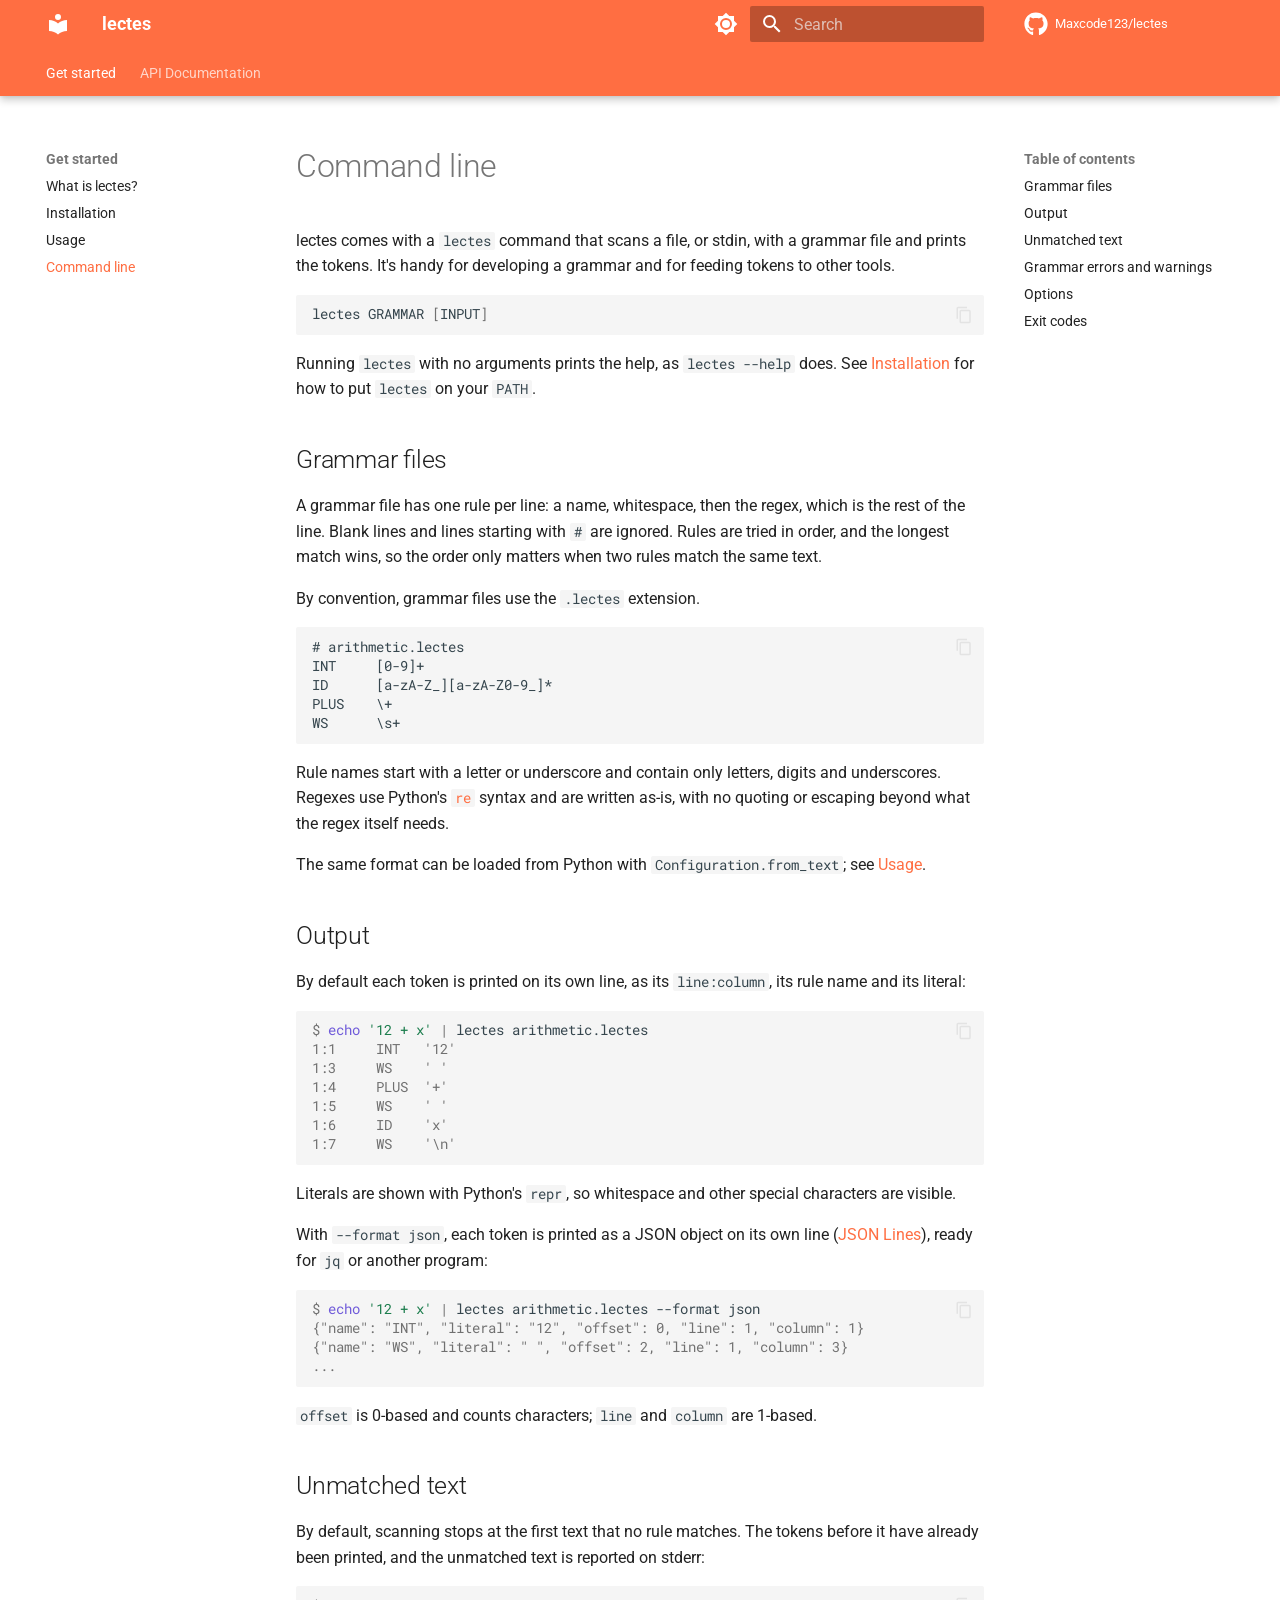
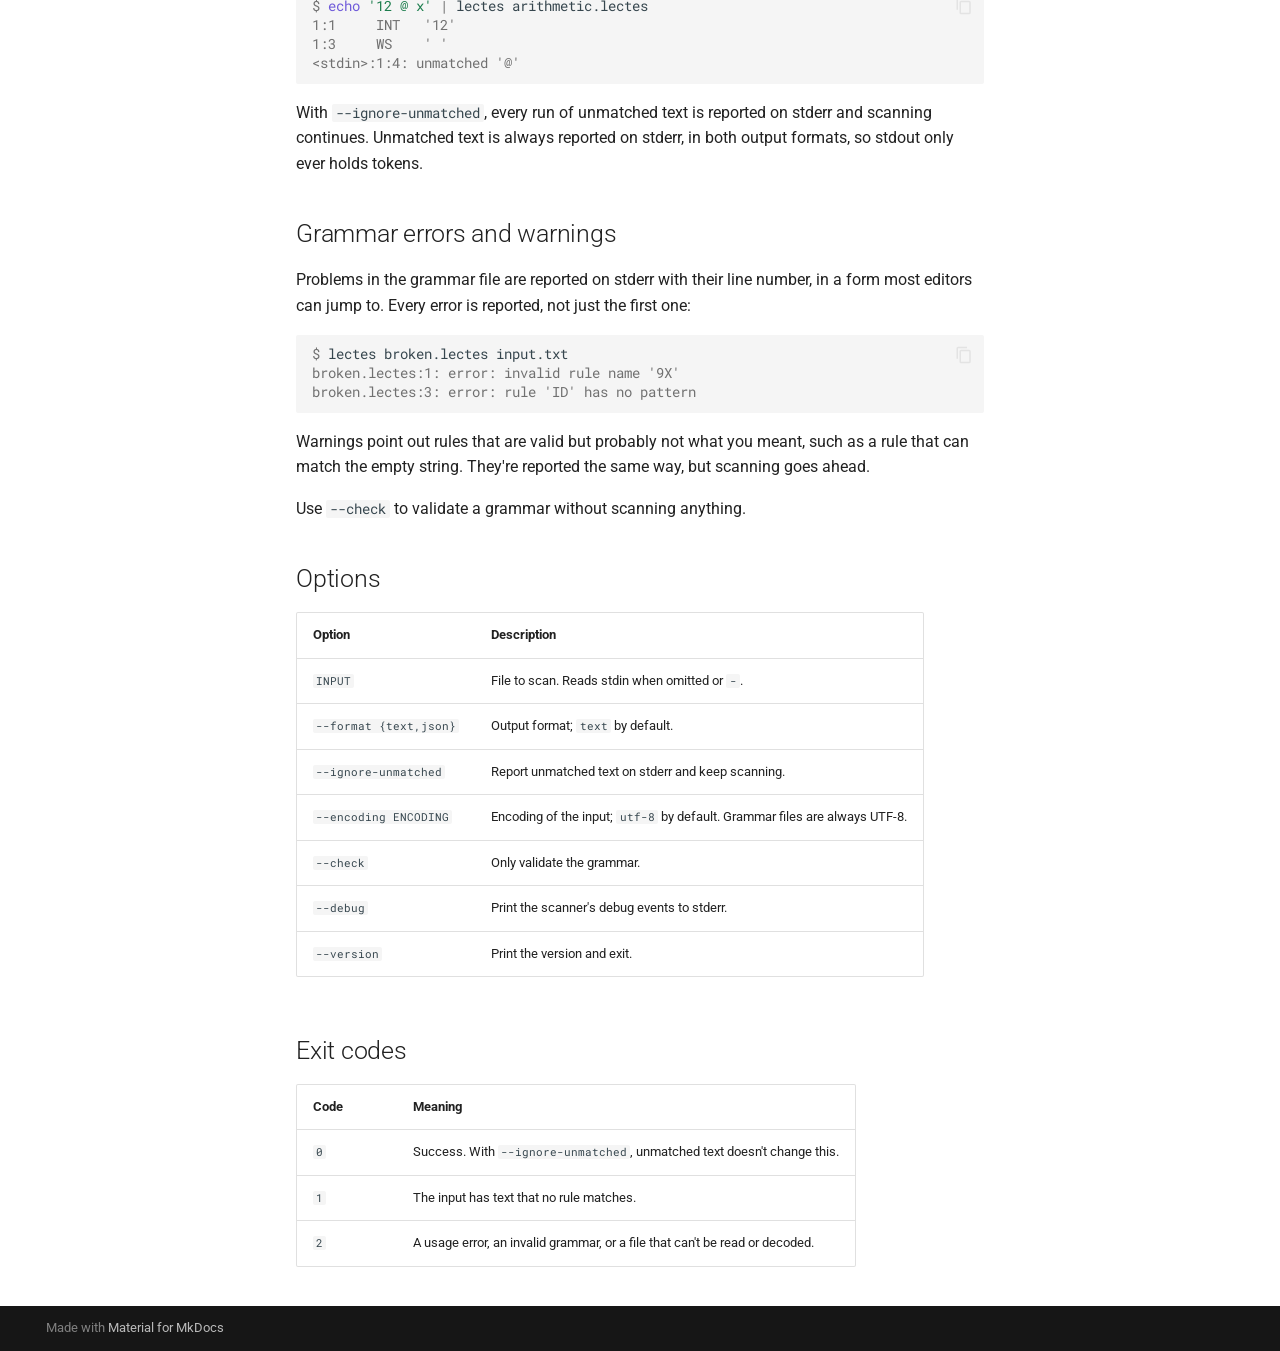
==== commit f426cf95: "Deployed 60d6924 with MkDocs version: 1.6.1" ====
--- a/cli/index.html
+++ b/cli/index.html
@@ -748,7 +748,8 @@
 tokens to other tools.</p>
 <div class="language-sh highlight"><pre><span></span><code><span id="__span-0-1"><a id="__codelineno-0-1" name="__codelineno-0-1" href="#__codelineno-0-1"></a>lectes<span class="w"> </span>GRAMMAR<span class="w"> </span><span class="o">[</span>INPUT<span class="o">]</span>
 </span></code></pre></div>
-<p>See <a href="../installation/">Installation</a> for how to put <code>lectes</code> on your <code>PATH</code>.</p>
+<p>Running <code>lectes</code> with no arguments prints the help, as <code>lectes --help</code> does.
+See <a href="../installation/">Installation</a> for how to put <code>lectes</code> on your <code>PATH</code>.</p>
 <h2 id="grammar-files">Grammar files</h2>
 <p>A grammar file has one rule per line: a name, whitespace, then the regex, which
 is the rest of the line. Blank lines and lines starting with <code>#</code> are ignored.
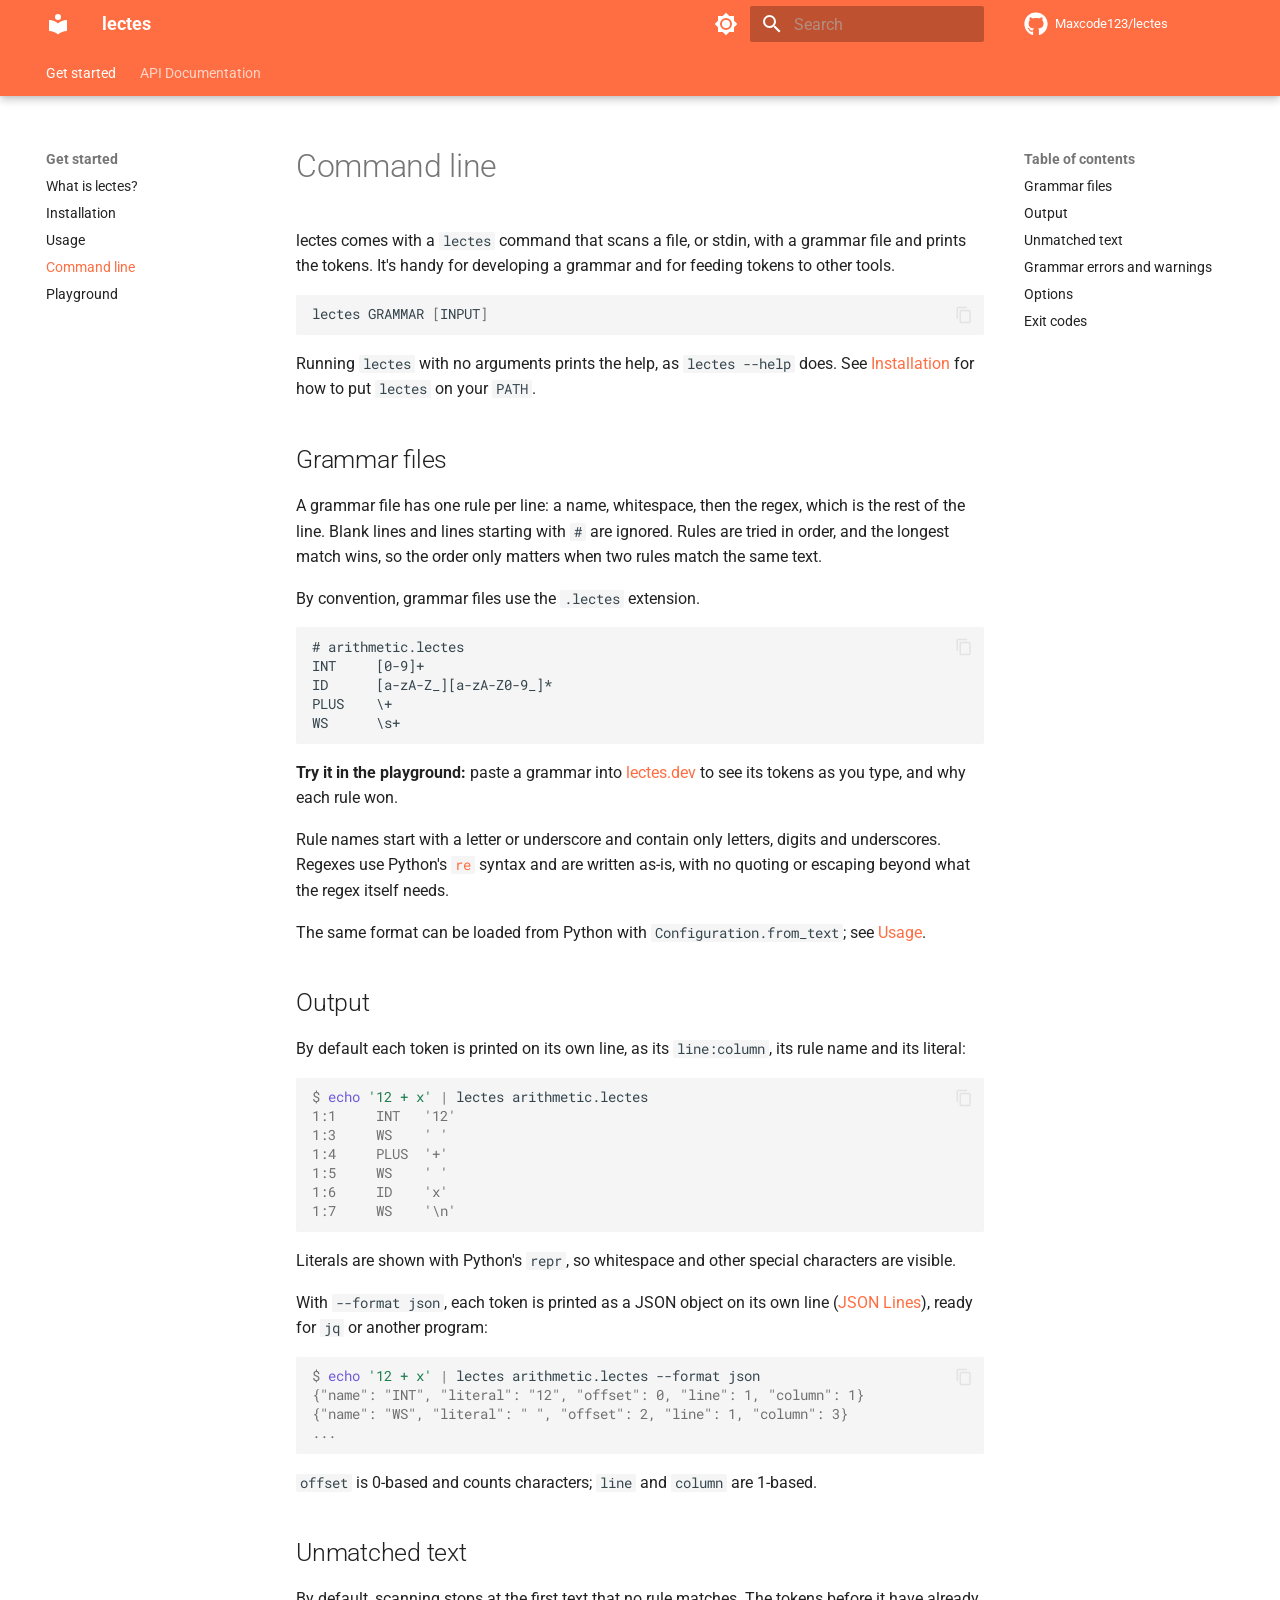
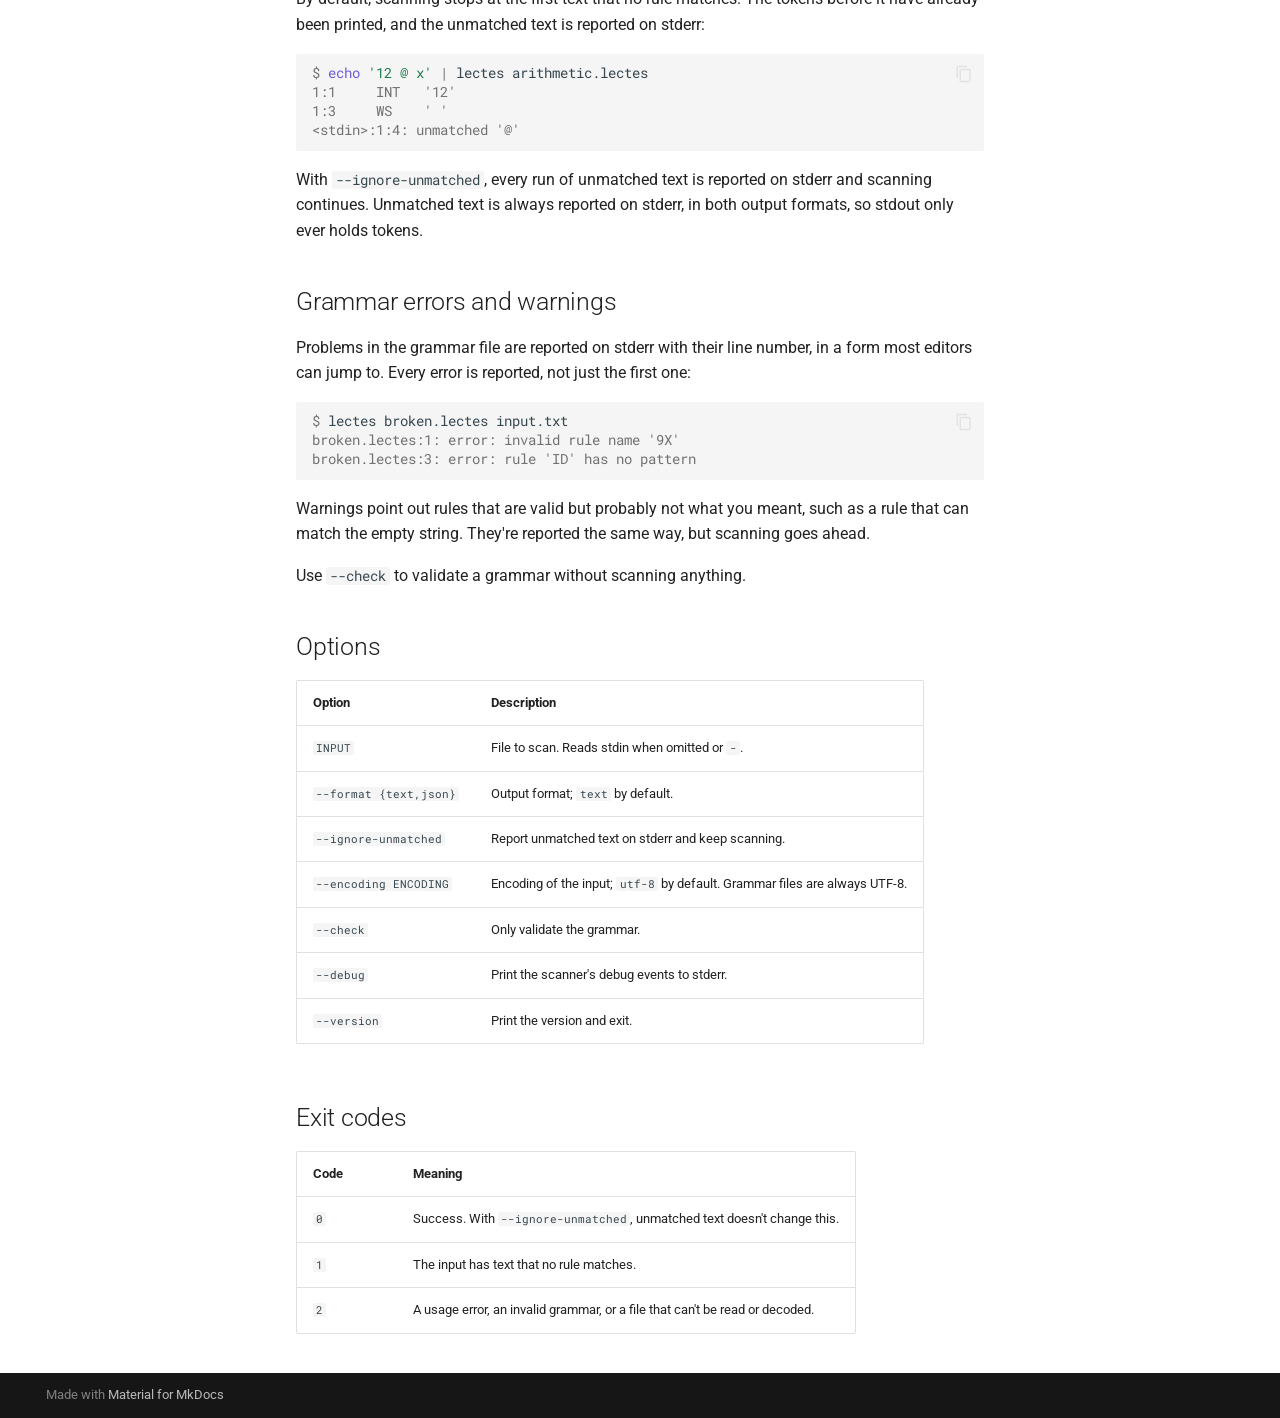
==== commit 68d1d83a: "Deployed f2473ca with MkDocs version: 1.6.1" ====
--- a/cli/index.html
+++ b/cli/index.html
@@ -535,6 +535,29 @@
   
 </nav>
       
+    </li>
+  
+
+              
+            
+              
+                
+  
+  
+  
+  
+    <li class="md-nav__item">
+      <a href="https://lectes.dev" class="md-nav__link">
+        
+  
+  
+  <span class="md-ellipsis">
+    Playground
+    
+  </span>
+  
+
+      </a>
     </li>
   
 
@@ -762,6 +785,8 @@
 </span><span id="__span-1-4"><a id="__codelineno-1-4" name="__codelineno-1-4" href="#__codelineno-1-4"></a>PLUS    \+
 </span><span id="__span-1-5"><a id="__codelineno-1-5" name="__codelineno-1-5" href="#__codelineno-1-5"></a>WS      \s+
 </span></code></pre></div>
+<p><strong>Try it in the playground:</strong> paste a grammar into <a href="https://lectes.dev">lectes.dev</a>
+to see its tokens as you type, and why each rule won.</p>
 <p>Rule names start with a letter or underscore and contain only letters, digits
 and underscores. Regexes use Python's <a href="https://docs.python.org/3/library/re.html"><code>re</code></a>
 syntax and are written as-is, with no quoting or escaping beyond what the regex
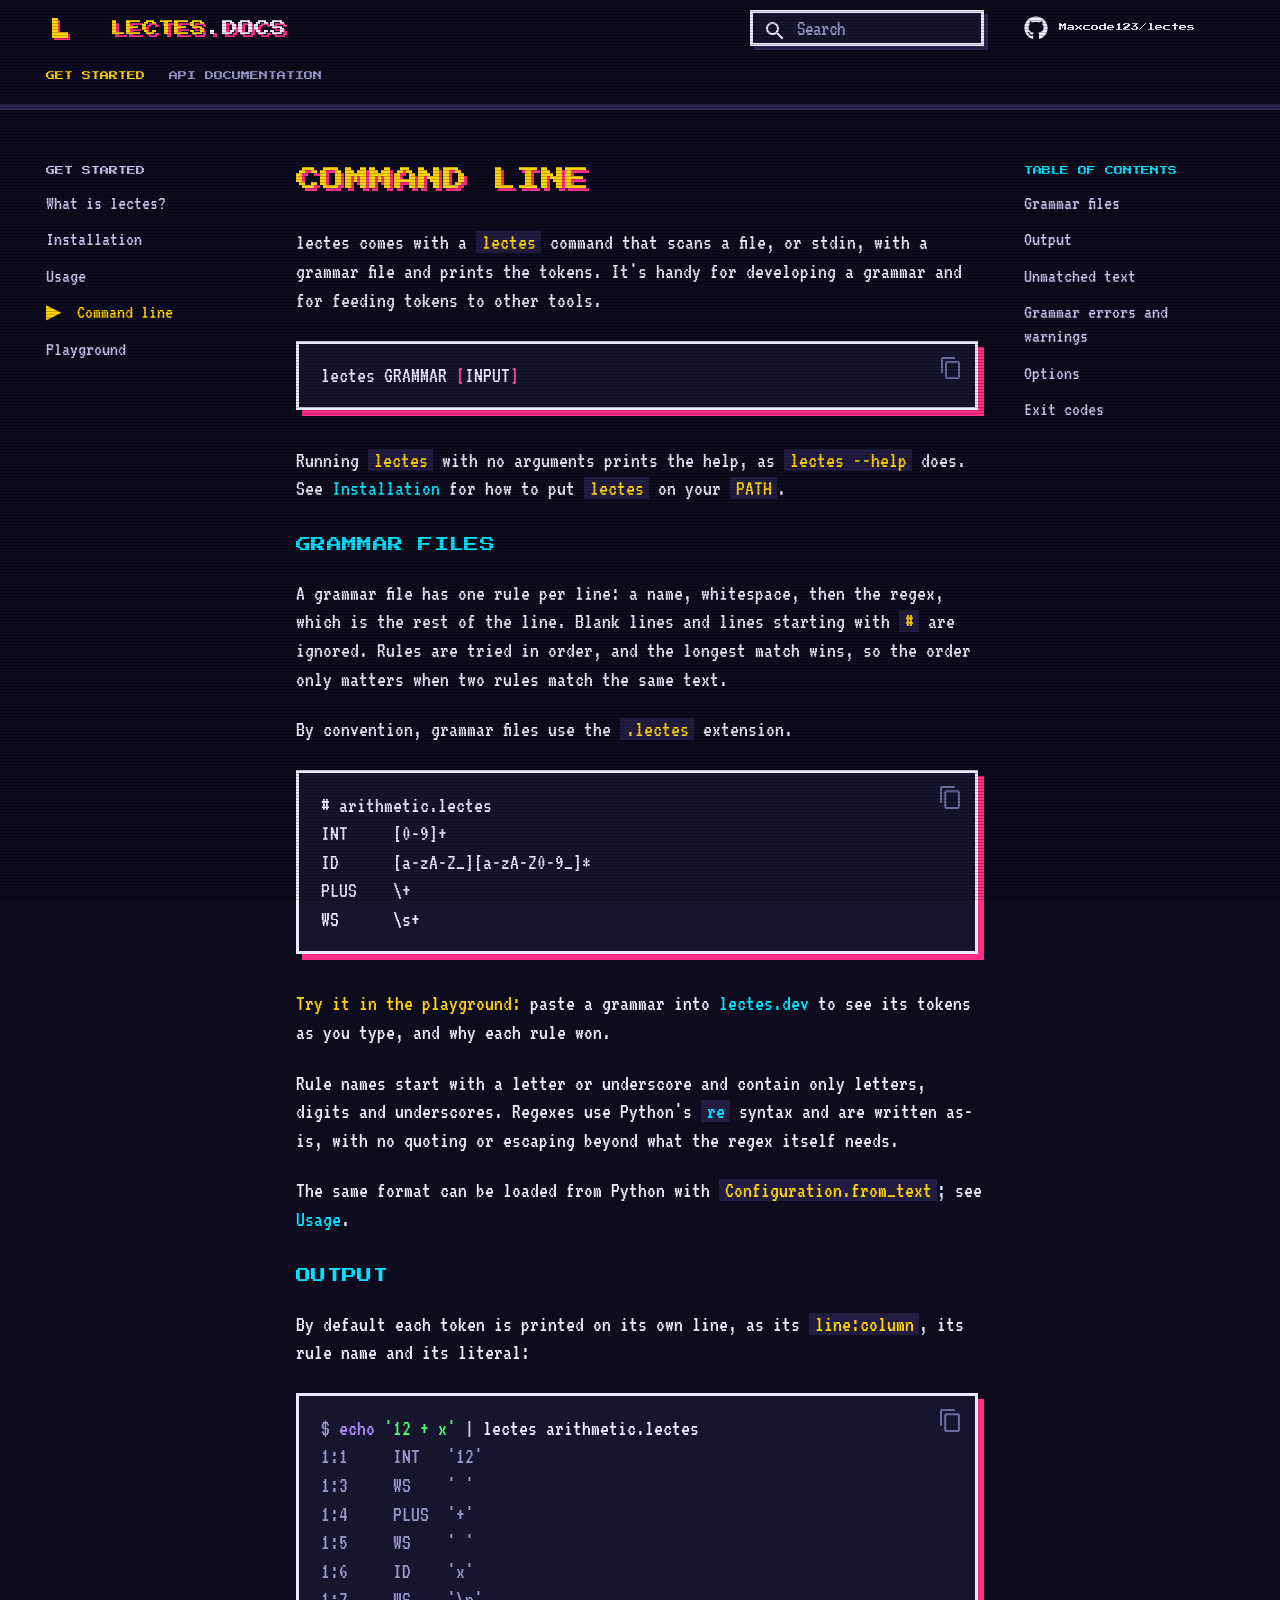
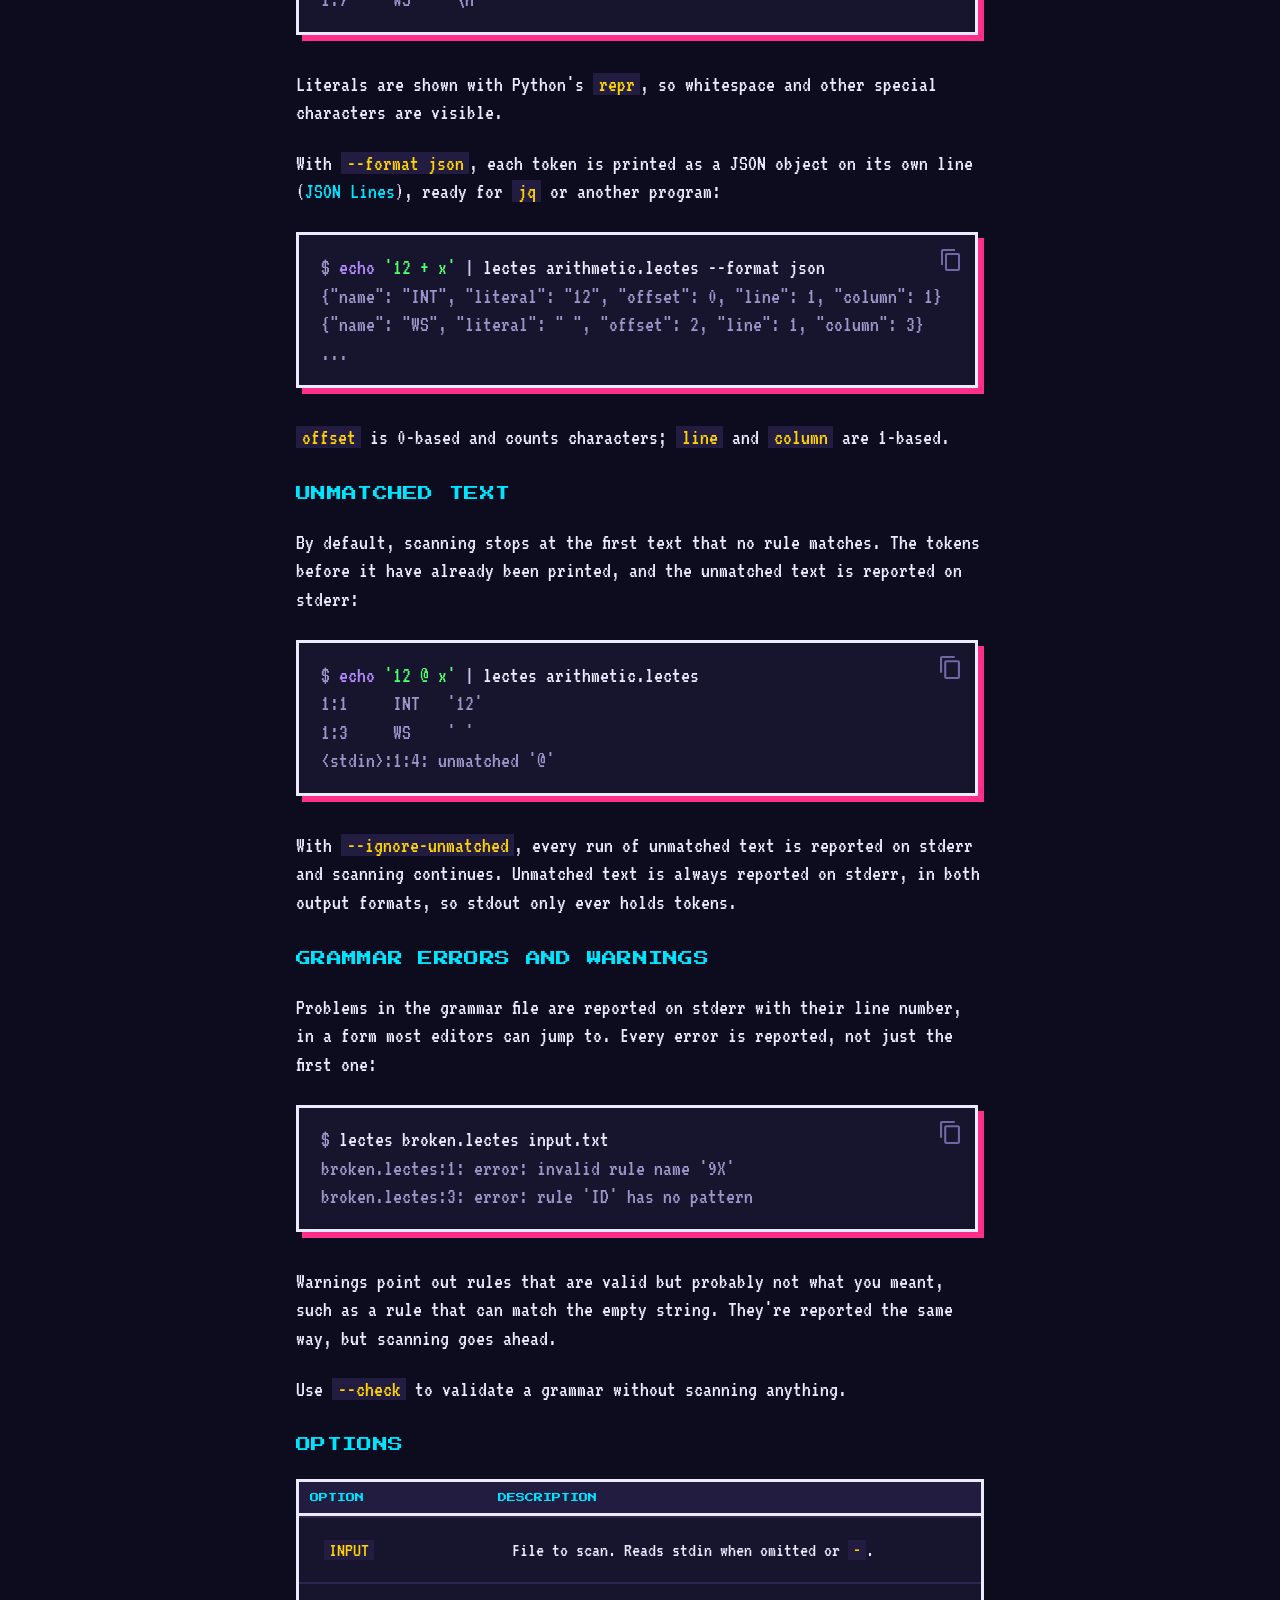
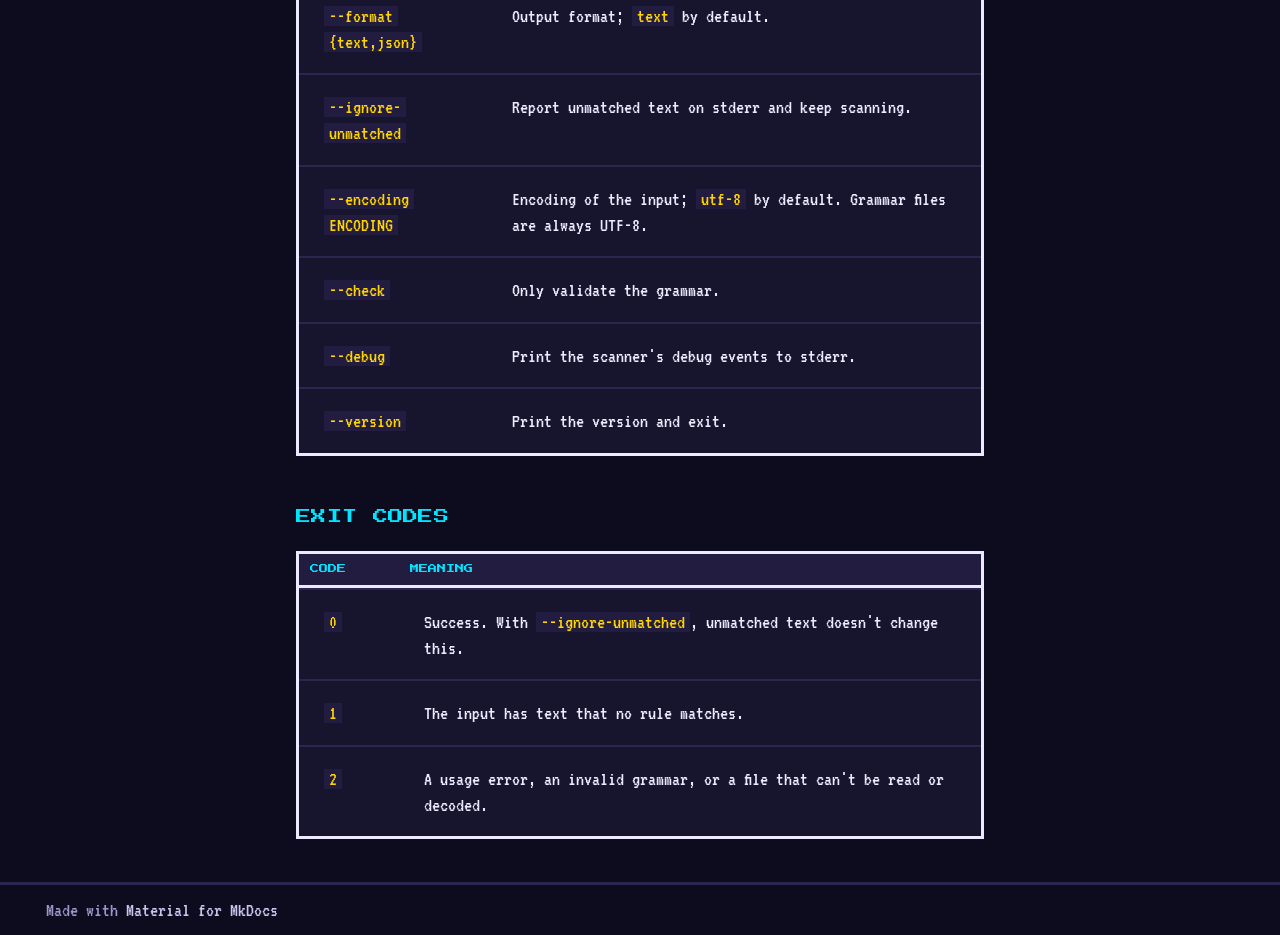
==== commit e764e94f: "Deployed 9758c01 with MkDocs version: 1.6.1" ====
--- a/cli/index.html
+++ b/cli/index.html
@@ -8,7 +8,7 @@
       
       
       
-        <link rel="canonical" href="https://maxcode123.github.io/lectes/cli/">
+        <link rel="canonical" href="https://maximosnikiforakis.gr/lectes/cli/">
       
       
         <link rel="prev" href="../usage/">
@@ -17,7 +17,7 @@
         <link rel="next" href="../config/">
       
       
-      <link rel="icon" href="../assets/images/favicon.png">
+      <link rel="icon" href="../assets/favicon.svg">
       <meta name="generator" content="mkdocs-1.6.1, mkdocs-material-9.6.20">
     
     
@@ -40,16 +40,12 @@
     
     
       
-        
-        
-        <link rel="preconnect" href="https://fonts.gstatic.com" crossorigin>
-        <link rel="stylesheet" href="https://fonts.googleapis.com/css?family=Roboto:300,300i,400,400i,700,700i%7CRoboto+Mono:400,400i,700,700i&display=fallback">
-        <style>:root{--md-text-font:"Roboto";--md-code-font:"Roboto Mono"}</style>
-      
     
     
       <link rel="stylesheet" href="../assets/_mkdocstrings.css">
     
+      <link rel="stylesheet" href="../stylesheets/arcade.css">
+    
     <script>__md_scope=new URL("..",location),__md_hash=e=>[...e].reduce(((e,_)=>(e<<5)-e+_.charCodeAt(0)),0),__md_get=(e,_=localStorage,t=__md_scope)=>JSON.parse(_.getItem(t.pathname+"."+e)),__md_set=(e,_,t=localStorage,a=__md_scope)=>{try{t.setItem(a.pathname+"."+e,JSON.stringify(_))}catch(e){}}</script>
     
       
@@ -62,12 +58,10 @@
   
     
     
-      
-    
-    
-    
-    
-    <body dir="ltr" data-md-color-scheme="default" data-md-color-primary="deep-orange" data-md-color-accent="indigo">
+    
+    
+    
+    <body dir="ltr" data-md-color-scheme="slate" data-md-color-primary="custom" data-md-color-accent="custom">
   
     
     <input class="md-toggle" data-md-toggle="drawer" type="checkbox" id="__drawer" autocomplete="off">
@@ -94,8 +88,7 @@
   <nav class="md-header__inner md-grid" aria-label="Header">
     <a href=".." title="lectes" class="md-header__button md-logo" aria-label="lectes" data-md-component="logo">
       
-  
-  <svg xmlns="http://www.w3.org/2000/svg" viewBox="0 0 24 24"><path d="M12 8a3 3 0 0 0 3-3 3 3 0 0 0-3-3 3 3 0 0 0-3 3 3 3 0 0 0 3 3m0 3.54C9.64 9.35 6.5 8 3 8v11c3.5 0 6.64 1.35 9 3.54 2.36-2.19 5.5-3.54 9-3.54V8c-3.5 0-6.64 1.35-9 3.54"/></svg>
+  <img src="../assets/favicon.svg" alt="logo">
 
     </a>
     <label class="md-header__button md-icon" for="__drawer">
@@ -120,33 +113,7 @@
     </div>
     
       
-        <form class="md-header__option" data-md-component="palette">
-  
-    
-    
-    
-    <input class="md-option" data-md-color-media="" data-md-color-scheme="default" data-md-color-primary="deep-orange" data-md-color-accent="indigo"  aria-label="Switch to dark mode"  type="radio" name="__palette" id="__palette_0">
-    
-      <label class="md-header__button md-icon" title="Switch to dark mode" for="__palette_1" hidden>
-        <svg xmlns="http://www.w3.org/2000/svg" viewBox="0 0 24 24"><path d="M12 8a4 4 0 0 0-4 4 4 4 0 0 0 4 4 4 4 0 0 0 4-4 4 4 0 0 0-4-4m0 10a6 6 0 0 1-6-6 6 6 0 0 1 6-6 6 6 0 0 1 6 6 6 6 0 0 1-6 6m8-9.31V4h-4.69L12 .69 8.69 4H4v4.69L.69 12 4 15.31V20h4.69L12 23.31 15.31 20H20v-4.69L23.31 12z"/></svg>
-      </label>
-    
-  
-    
-    
-    
-    <input class="md-option" data-md-color-media="" data-md-color-scheme="slate" data-md-color-primary="deep-orange" data-md-color-accent="indigo"  aria-label="Switch to light mode"  type="radio" name="__palette" id="__palette_1">
-    
-      <label class="md-header__button md-icon" title="Switch to light mode" for="__palette_0" hidden>
-        <svg xmlns="http://www.w3.org/2000/svg" viewBox="0 0 24 24"><path d="M12 18c-.89 0-1.74-.2-2.5-.55C11.56 16.5 13 14.42 13 12s-1.44-4.5-3.5-5.45C10.26 6.2 11.11 6 12 6a6 6 0 0 1 6 6 6 6 0 0 1-6 6m8-9.31V4h-4.69L12 .69 8.69 4H4v4.69L.69 12 4 15.31V20h4.69L12 23.31 15.31 20H20v-4.69L23.31 12z"/></svg>
-      </label>
-    
-  
-</form>
-      
-    
-    
-      <script>var palette=__md_get("__palette");if(palette&&palette.color){if("(prefers-color-scheme)"===palette.color.media){var media=matchMedia("(prefers-color-scheme: light)"),input=document.querySelector(media.matches?"[data-md-color-media='(prefers-color-scheme: light)']":"[data-md-color-media='(prefers-color-scheme: dark)']");palette.color.media=input.getAttribute("data-md-color-media"),palette.color.scheme=input.getAttribute("data-md-color-scheme"),palette.color.primary=input.getAttribute("data-md-color-primary"),palette.color.accent=input.getAttribute("data-md-color-accent")}for(var[key,value]of Object.entries(palette.color))document.body.setAttribute("data-md-color-"+key,value)}</script>
+    
     
     
     
@@ -283,8 +250,7 @@
   <label class="md-nav__title" for="__drawer">
     <a href=".." title="lectes" class="md-nav__button md-logo" aria-label="lectes" data-md-component="logo">
       
-  
-  <svg xmlns="http://www.w3.org/2000/svg" viewBox="0 0 24 24"><path d="M12 8a3 3 0 0 0 3-3 3 3 0 0 0-3-3 3 3 0 0 0-3 3 3 3 0 0 0 3 3m0 3.54C9.64 9.35 6.5 8 3 8v11c3.5 0 6.64 1.35 9 3.54 2.36-2.19 5.5-3.54 9-3.54V8c-3.5 0-6.64 1.35-9 3.54"/></svg>
+  <img src="../assets/favicon.svg" alt="logo">
 
     </a>
     lectes
--- a/stylesheets/arcade.css
+++ b/stylesheets/arcade.css
@@ -0,0 +1,448 @@
+/* The lectes docs, dressed like the lectes.dev arcade cabinet */
+
+@font-face {
+  font-family: "Press Start 2P";
+  src: url("../assets/fonts/PressStart2P.woff2") format("woff2");
+  font-display: swap;
+}
+
+@font-face {
+  font-family: VT323;
+  src: url("../assets/fonts/VT323.woff2") format("woff2");
+  font-display: swap;
+}
+
+:root {
+  --lx-screen: #0d0b1e;
+  --lx-panel: #17142e;
+  --lx-panel-2: #211c40;
+  --lx-rail: #2b2550;
+  --lx-text: #edeaff;
+  --lx-soft: #c9c5ee;
+  --lx-muted: #9c97c9;
+  --lx-dim: #6e68a3;
+  --lx-coin: #ffd400;
+  --lx-shadow: #ff2e88;
+  --lx-pink: #ff4fa3;
+  --lx-cyan: #00e5ff;
+  --lx-green: #4dff6a;
+  --lx-purple: #b48cff;
+  --lx-warn: #ff9a3c;
+  --lx-error: #ff6b6b;
+  --lx-select: #3a3275;
+  --lx-px: "Press Start 2P", ui-monospace, monospace;
+  --lx-frame: 3px solid var(--lx-text);
+  --lx-rail-line: 3px solid var(--lx-rail);
+
+  --md-text-font: VT323;
+  --md-code-font: VT323;
+}
+
+/* Material's palette, mapped onto the arcade colours */
+
+[data-md-color-scheme="slate"] {
+  color-scheme: dark;
+
+  --md-default-bg-color: var(--lx-screen);
+  --md-default-bg-color--light: var(--lx-panel);
+  --md-default-bg-color--lighter: var(--lx-panel-2);
+  --md-default-bg-color--lightest: var(--lx-rail);
+  --md-default-fg-color: var(--lx-text);
+  --md-default-fg-color--light: var(--lx-soft);
+  --md-default-fg-color--lighter: var(--lx-muted);
+  --md-default-fg-color--lightest: var(--lx-rail);
+
+  --md-primary-fg-color: var(--lx-screen);
+  --md-primary-fg-color--light: var(--lx-panel);
+  --md-primary-fg-color--dark: var(--lx-screen);
+  --md-primary-bg-color: var(--lx-text);
+  --md-primary-bg-color--light: var(--lx-muted);
+
+  --md-accent-fg-color: var(--lx-coin);
+  --md-accent-fg-color--transparent: rgb(255 212 0 / 0.12);
+  --md-accent-bg-color: var(--lx-screen);
+
+  --md-typeset-color: var(--lx-text);
+  --md-typeset-a-color: var(--lx-cyan);
+  --md-typeset-mark-color: rgb(255 212 0 / 0.3);
+  --md-typeset-table-color: var(--lx-rail);
+  --md-typeset-table-color--light: var(--lx-panel-2);
+
+  --md-code-fg-color: var(--lx-text);
+  --md-code-bg-color: var(--lx-panel);
+  --md-code-hl-color: var(--lx-coin);
+  --md-code-hl-color--light: rgb(255 212 0 / 0.12);
+  --md-code-hl-number-color: var(--lx-warn);
+  --md-code-hl-special-color: var(--lx-coin);
+  --md-code-hl-function-color: var(--lx-cyan);
+  --md-code-hl-constant-color: var(--lx-purple);
+  --md-code-hl-keyword-color: var(--lx-pink);
+  --md-code-hl-string-color: var(--lx-green);
+  --md-code-hl-name-color: var(--lx-text);
+  --md-code-hl-operator-color: var(--lx-pink);
+  --md-code-hl-punctuation-color: var(--lx-soft);
+  --md-code-hl-comment-color: #8a85b8;
+  --md-code-hl-generic-color: var(--lx-muted);
+  --md-code-hl-variable-color: var(--lx-coin);
+
+  --md-footer-fg-color: var(--lx-text);
+  --md-footer-fg-color--light: var(--lx-soft);
+  --md-footer-fg-color--lighter: var(--lx-muted);
+  --md-footer-bg-color: var(--lx-panel);
+  --md-footer-bg-color--dark: var(--lx-screen);
+
+  --md-shadow-z1: none;
+  --md-shadow-z2: none;
+  --md-shadow-z3: none;
+}
+
+/* CRT scanlines */
+
+body::after {
+  content: "";
+  position: fixed;
+  inset: 0;
+  z-index: 1000;
+  pointer-events: none;
+  background-image: repeating-linear-gradient(
+    to bottom,
+    transparent 0 2px,
+    rgb(0 0 0 / 0.22) 2px 3px
+  );
+}
+
+::selection { background: var(--lx-select); color: var(--lx-text); }
+
+:focus-visible { outline: 3px solid var(--lx-coin); outline-offset: 2px; }
+
+/* Header and tabs */
+
+.md-header {
+  border-bottom: var(--lx-rail-line);
+}
+.md-header--shadow { box-shadow: none; }
+.md-header:has(+ .md-container .md-tabs) { border-bottom: 0; }
+
+.md-header__button.md-logo img {
+  height: 1.6rem;
+  image-rendering: pixelated;
+}
+
+.md-header__title {
+  font: 0.8rem/2.4rem var(--lx-px);
+  text-transform: uppercase;
+}
+.md-header__topic:first-child {
+  color: var(--lx-coin);
+  text-shadow: 3px 3px 0 var(--lx-shadow);
+  font-weight: normal;
+}
+.md-header__topic:first-child::after {
+  content: ".DOCS";
+  color: var(--lx-text);
+}
+.md-header__topic + .md-header__topic {
+  font-size: 0.6rem;
+  color: var(--lx-text);
+}
+
+.md-tabs {
+  border-bottom: var(--lx-rail-line);
+}
+.md-tabs__link {
+  margin-top: 0.7rem;
+  font: 0.45rem/1.4 var(--lx-px);
+  text-transform: uppercase;
+  color: var(--lx-muted);
+  opacity: 1;
+}
+.md-tabs__item--active .md-tabs__link { color: var(--lx-coin); }
+.md-tabs__link:hover { color: var(--lx-cyan); }
+
+.md-source { font-size: 0.85rem; }
+.md-source__repository { font-family: var(--lx-px); font-size: 0.4rem; }
+.md-source__facts { font-size: 0.75rem; }
+
+/* Search */
+
+.md-search__form {
+  background: var(--lx-panel);
+  border: var(--lx-frame);
+  border-radius: 0;
+  box-shadow: 4px 4px 0 var(--lx-rail);
+}
+.md-search__form:hover { background: var(--lx-panel-2); }
+.md-search__input { font-size: 1.05rem; }
+.md-search__input::placeholder { color: var(--lx-muted); }
+.md-search__output { border-radius: 0; }
+.md-search-result { font-size: 1rem; }
+.md-search-result__meta {
+  font: 0.45rem/1.6rem var(--lx-px);
+  text-transform: uppercase;
+  color: var(--lx-cyan);
+  background: var(--lx-panel-2);
+}
+.md-search-result mark { color: var(--lx-coin); }
+
+/* Navigation */
+
+.md-nav { font-size: 1rem; line-height: 1.2; }
+.md-nav__title {
+  font: 0.45rem/1.6 var(--lx-px);
+  text-transform: uppercase;
+  color: var(--lx-cyan);
+}
+.md-nav--primary .md-nav__item--section > .md-nav__link {
+  font: 0.45rem/1.6 var(--lx-px);
+  text-transform: uppercase;
+  color: var(--lx-cyan);
+}
+.md-nav__link { color: var(--lx-soft); }
+.md-nav__link:hover, .md-nav__link:focus { color: var(--lx-coin); }
+.md-nav__item .md-nav__link--active,
+.md-nav__item .md-nav__link--active:hover { color: var(--lx-coin); }
+.md-nav--primary .md-nav__link--active::before {
+  content: "▶";
+  margin-right: 0.4em;
+}
+
+/* Content */
+
+.md-typeset {
+  font-size: 1.1rem;
+  line-height: 1.3;
+}
+.md-typeset p, .md-typeset ul, .md-typeset ol { color: var(--lx-text); }
+
+.md-typeset h1, .md-typeset h2, .md-typeset h3, .md-typeset h4 {
+  font-family: var(--lx-px);
+  font-weight: normal;
+  letter-spacing: 0.02em;
+  line-height: 1.6;
+}
+.md-typeset h1 {
+  font-size: 1.2rem;
+  color: var(--lx-coin);
+  text-shadow: 3px 3px 0 var(--lx-shadow);
+  text-transform: uppercase;
+}
+.md-typeset h2 {
+  margin-top: 2em;
+  font-size: 0.75rem;
+  color: var(--lx-cyan);
+  text-transform: uppercase;
+}
+.md-typeset h3 { font-size: 0.6rem; color: var(--lx-green); }
+.md-typeset h4 { font-size: 0.5rem; color: var(--lx-coin); }
+.md-typeset h5, .md-typeset h6 { font-size: 1rem; color: var(--lx-soft); text-transform: none; }
+
+.md-typeset .headerlink { color: var(--lx-dim); }
+.md-typeset .headerlink:hover, .md-typeset [id]:target .headerlink { color: var(--lx-coin); }
+
+.md-typeset a:hover { color: var(--lx-coin); }
+.md-typeset strong { color: var(--lx-coin); font-weight: normal; }
+
+.md-typeset code {
+  font-size: 1em;
+  padding: 0 0.25em;
+  border-radius: 0;
+  color: var(--lx-coin);
+  background: var(--lx-panel-2);
+}
+.md-typeset a code { color: var(--lx-cyan); }
+.md-typeset a:hover code { color: var(--lx-coin); }
+
+/* Code blocks: framed panels with a hard pixel shadow */
+
+.md-typeset pre {
+  margin: 1.2em 6px 1.6em 0;
+  line-height: 1.3;
+}
+.md-typeset pre > code {
+  padding: 0.8em 1em;
+  color: var(--lx-text);
+  background: var(--lx-panel);
+  border: var(--lx-frame);
+  box-shadow: 6px 6px 0 var(--lx-shadow);
+}
+.md-typeset .highlight + .highlight pre > code,
+.md-typeset .tabbed-block:nth-child(even) pre > code { box-shadow: 6px 6px 0 var(--lx-cyan); }
+.md-typeset pre > code::-webkit-scrollbar-thumb { background-color: var(--lx-rail); }
+.md-typeset pre > code::-webkit-scrollbar-thumb:hover { background-color: var(--lx-coin); }
+
+.md-clipboard { color: var(--lx-dim); }
+.md-clipboard:hover, .md-clipboard:focus { color: var(--lx-coin); }
+
+/* Tables */
+
+.md-typeset table:not([class]) {
+  font-size: 1rem;
+  border: var(--lx-frame);
+  border-radius: 0;
+  background: var(--lx-panel);
+}
+.md-typeset table:not([class]) th {
+  font: 0.45rem/1.6 var(--lx-px);
+  text-transform: uppercase;
+  color: var(--lx-cyan);
+  background: var(--lx-panel-2);
+  border-bottom: var(--lx-frame);
+}
+.md-typeset table:not([class]) td { border-top: 2px solid var(--lx-rail); }
+
+/* Admonitions: game dialogue boxes */
+
+.md-typeset .admonition, .md-typeset details {
+  font-size: 1rem;
+  border: var(--lx-frame);
+  border-radius: 0;
+  background: var(--lx-screen);
+  box-shadow: 6px 6px 0 var(--lx-coin);
+}
+.md-typeset .admonition-title, .md-typeset summary {
+  font: 0.45rem/1.6 var(--lx-px);
+  text-transform: uppercase;
+  background: var(--lx-panel-2) !important;
+}
+
+/* API reference (mkdocstrings) */
+
+.md-typeset .doc-heading {
+  font-family: var(--lx-px);
+}
+.md-typeset .doc-heading code {
+  font-family: var(--md-code-font-family);
+  font-size: 1.4rem;
+  padding: 0;
+  color: var(--lx-text);
+  background: none;
+}
+.md-typeset h2.doc-heading code { color: var(--lx-cyan); }
+.md-typeset h3.doc-heading code { color: var(--lx-green); }
+.md-typeset h4.doc-heading code { color: var(--lx-coin); font-size: 1.25rem; }
+.md-typeset .doc-contents {
+  padding-left: 1em;
+  border-left: var(--lx-rail-line);
+}
+.md-typeset .doc-section-title {
+  font: 0.45rem/1.6 var(--lx-px);
+  text-transform: uppercase;
+  color: var(--lx-cyan);
+}
+
+/* Footer */
+
+.md-footer { border-top: var(--lx-rail-line); }
+.md-footer__direction {
+  font: 0.4rem/1.6 var(--lx-px);
+  text-transform: uppercase;
+  color: var(--lx-cyan);
+}
+.md-footer__title { font-size: 1.1rem; }
+.md-footer__link:hover .md-ellipsis { color: var(--lx-coin); }
+.md-footer-meta { font-size: 1rem; }
+.md-copyright { font-size: 1rem; }
+
+/* Back to top */
+
+.md-top {
+  font: 0.4rem/1.6 var(--lx-px);
+  text-transform: uppercase;
+  color: var(--lx-screen);
+  background: var(--lx-coin);
+  border: 3px solid var(--lx-screen);
+  border-radius: 0;
+  box-shadow: 4px 4px 0 var(--lx-shadow);
+}
+.md-top:hover { color: var(--lx-screen); background: #ffe14d; }
+
+/* Home page title screen */
+
+.md-typeset .lx-title {
+  display: flex;
+  flex-direction: column;
+  align-items: center;
+  gap: 1rem;
+  margin: 1rem 0 3rem;
+  text-align: center;
+}
+.md-typeset .lx-kicker {
+  margin: 0;
+  font: 0.45rem var(--lx-px);
+  letter-spacing: 0.1em;
+  text-transform: uppercase;
+  color: var(--lx-muted);
+}
+.md-typeset .lx-logo {
+  margin: 0;
+  font: clamp(1.6rem, 6vw, 3.6rem)/1.1 var(--lx-px);
+  color: var(--lx-coin);
+  text-shadow: 5px 5px 0 var(--lx-shadow), 10px 10px 0 var(--lx-cyan);
+}
+.md-typeset .lx-title h1 {
+  margin: 0.4rem 0 0;
+  font-size: clamp(0.6rem, 2vw, 1rem);
+  line-height: 1.7;
+  color: var(--lx-text);
+  text-shadow: none;
+}
+.md-typeset .lx-title h1 span { color: var(--lx-green); }
+.md-typeset .lx-blurb {
+  max-width: 30em;
+  margin: 0;
+  font-size: 1.2rem;
+  color: var(--lx-soft);
+}
+.md-typeset .lx-buttons {
+  display: flex;
+  flex-wrap: wrap;
+  justify-content: center;
+  gap: 1rem;
+  margin-top: 0.6rem;
+}
+
+.md-typeset .md-button {
+  padding: 0.9em 1.1em;
+  font: 0.45rem/1 var(--lx-px);
+  text-transform: uppercase;
+  color: var(--lx-text);
+  background: var(--lx-panel);
+  border: var(--lx-frame);
+  border-radius: 0;
+  box-shadow: 5px 5px 0 var(--lx-rail);
+}
+.md-typeset .md-button:hover, .md-typeset .md-button:focus {
+  color: var(--lx-coin);
+  background: var(--lx-panel);
+  border-color: var(--lx-text);
+}
+.md-typeset .md-button:active { transform: translate(5px, 5px); box-shadow: none; }
+.md-typeset .md-button--primary {
+  color: var(--lx-screen);
+  background: var(--lx-coin);
+  border-color: var(--lx-screen);
+  box-shadow: 5px 5px 0 var(--lx-shadow);
+}
+.md-typeset .md-button--primary::before { content: "▶ "; }
+.md-typeset .md-button--primary:hover, .md-typeset .md-button--primary:focus {
+  color: var(--lx-screen);
+  background: #ffe14d;
+  border-color: var(--lx-screen);
+}
+
+@media screen and (max-width: 76.2344em) {
+  .md-nav--primary .md-nav__title {
+    color: var(--lx-coin);
+    background: var(--lx-panel-2);
+  }
+  .md-nav--primary .md-nav__title .md-logo img { image-rendering: pixelated; }
+}
+
+/* Material bleeds code blocks to the screen edge on phones; keep the frame and its shadow on screen */
+@media screen and (max-width: 44.984375em) {
+  .md-typeset.md-content__inner > pre,
+  .md-typeset.md-content__inner > .highlight {
+    margin-left: 0;
+    margin-right: 0;
+  }
+}
